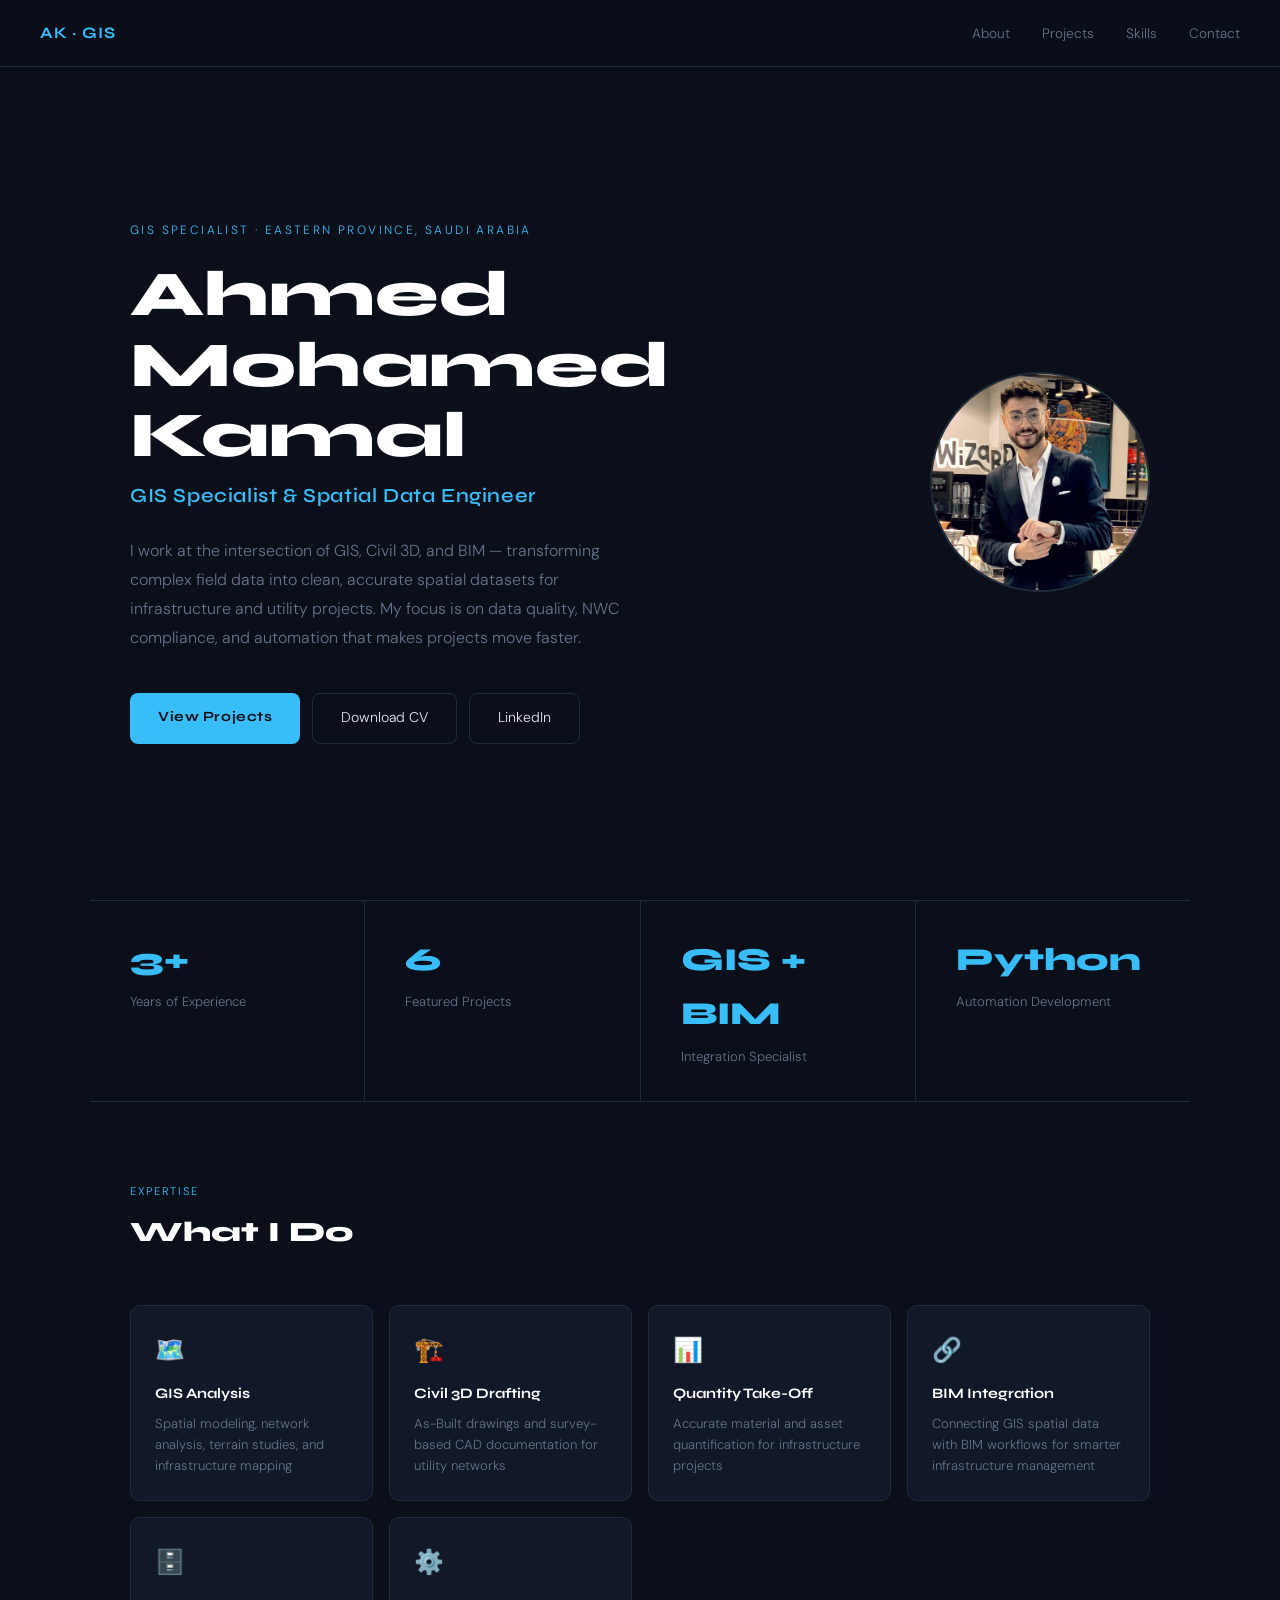
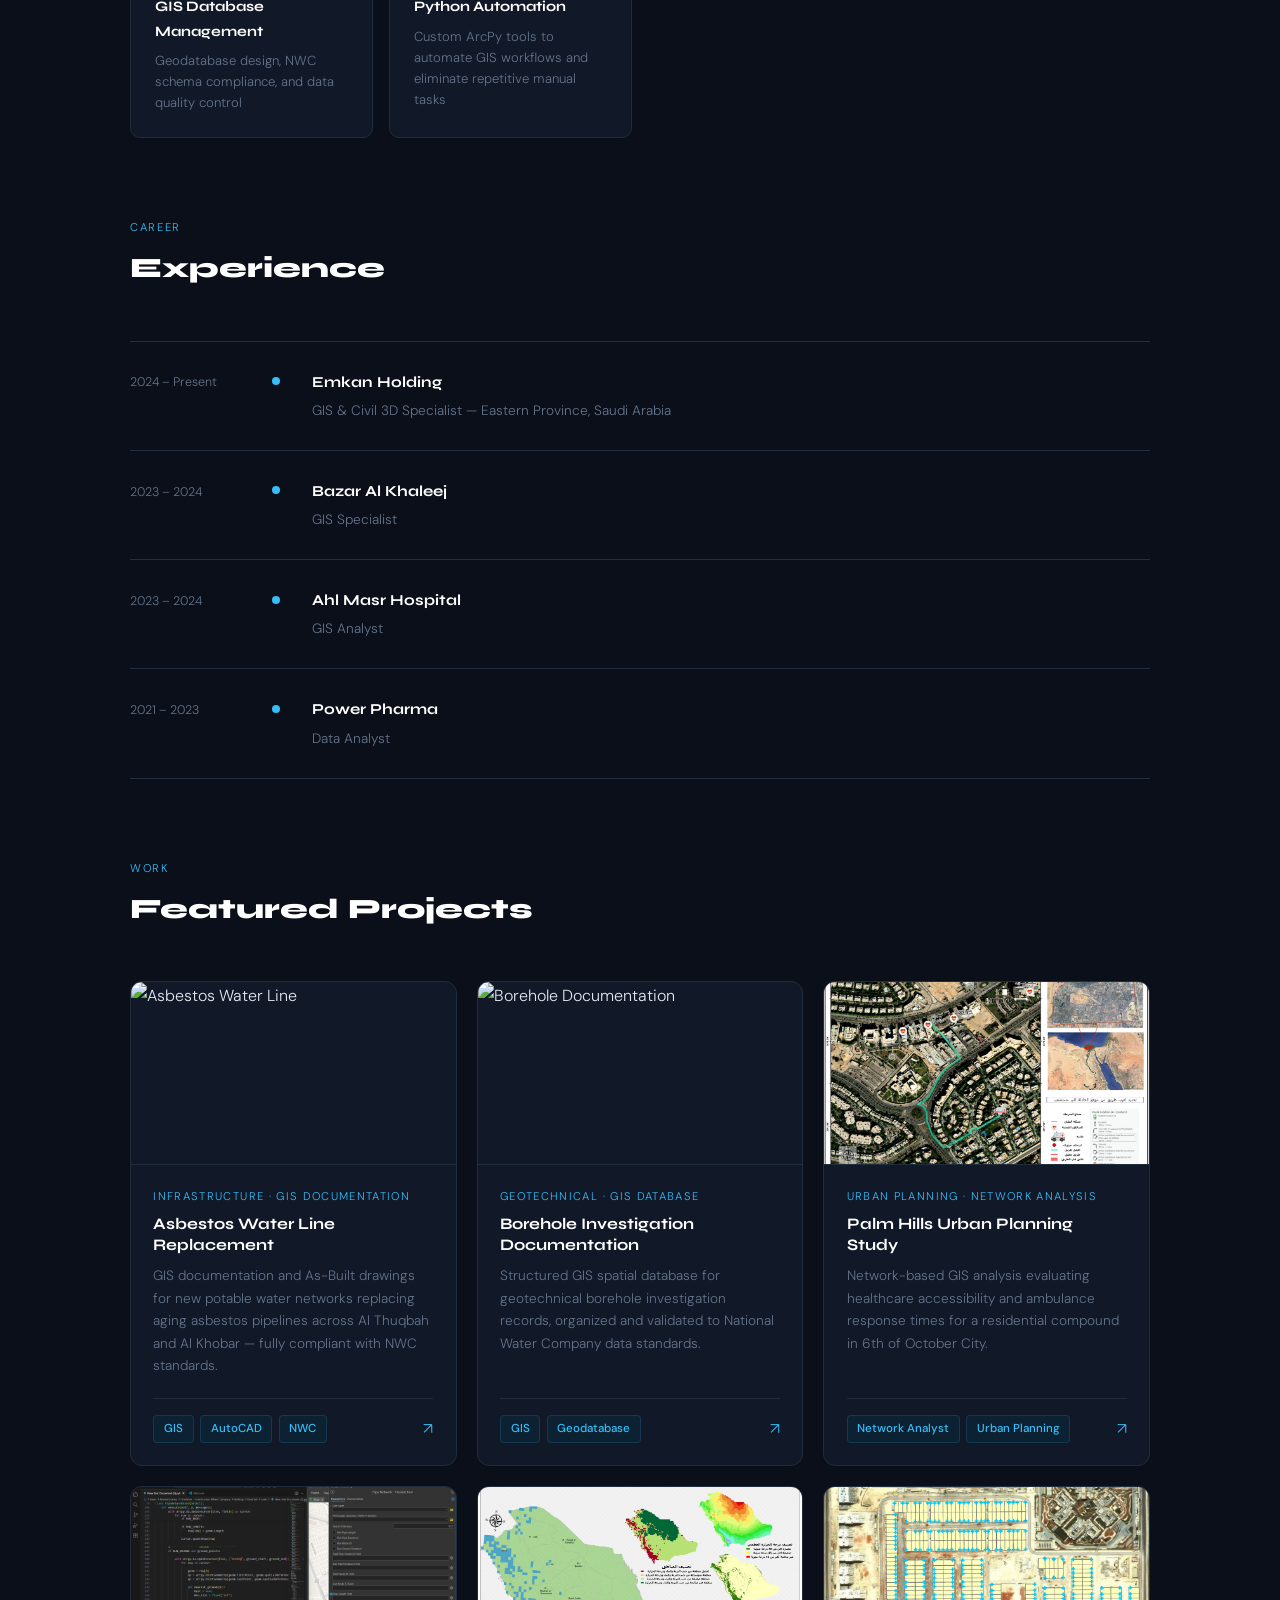
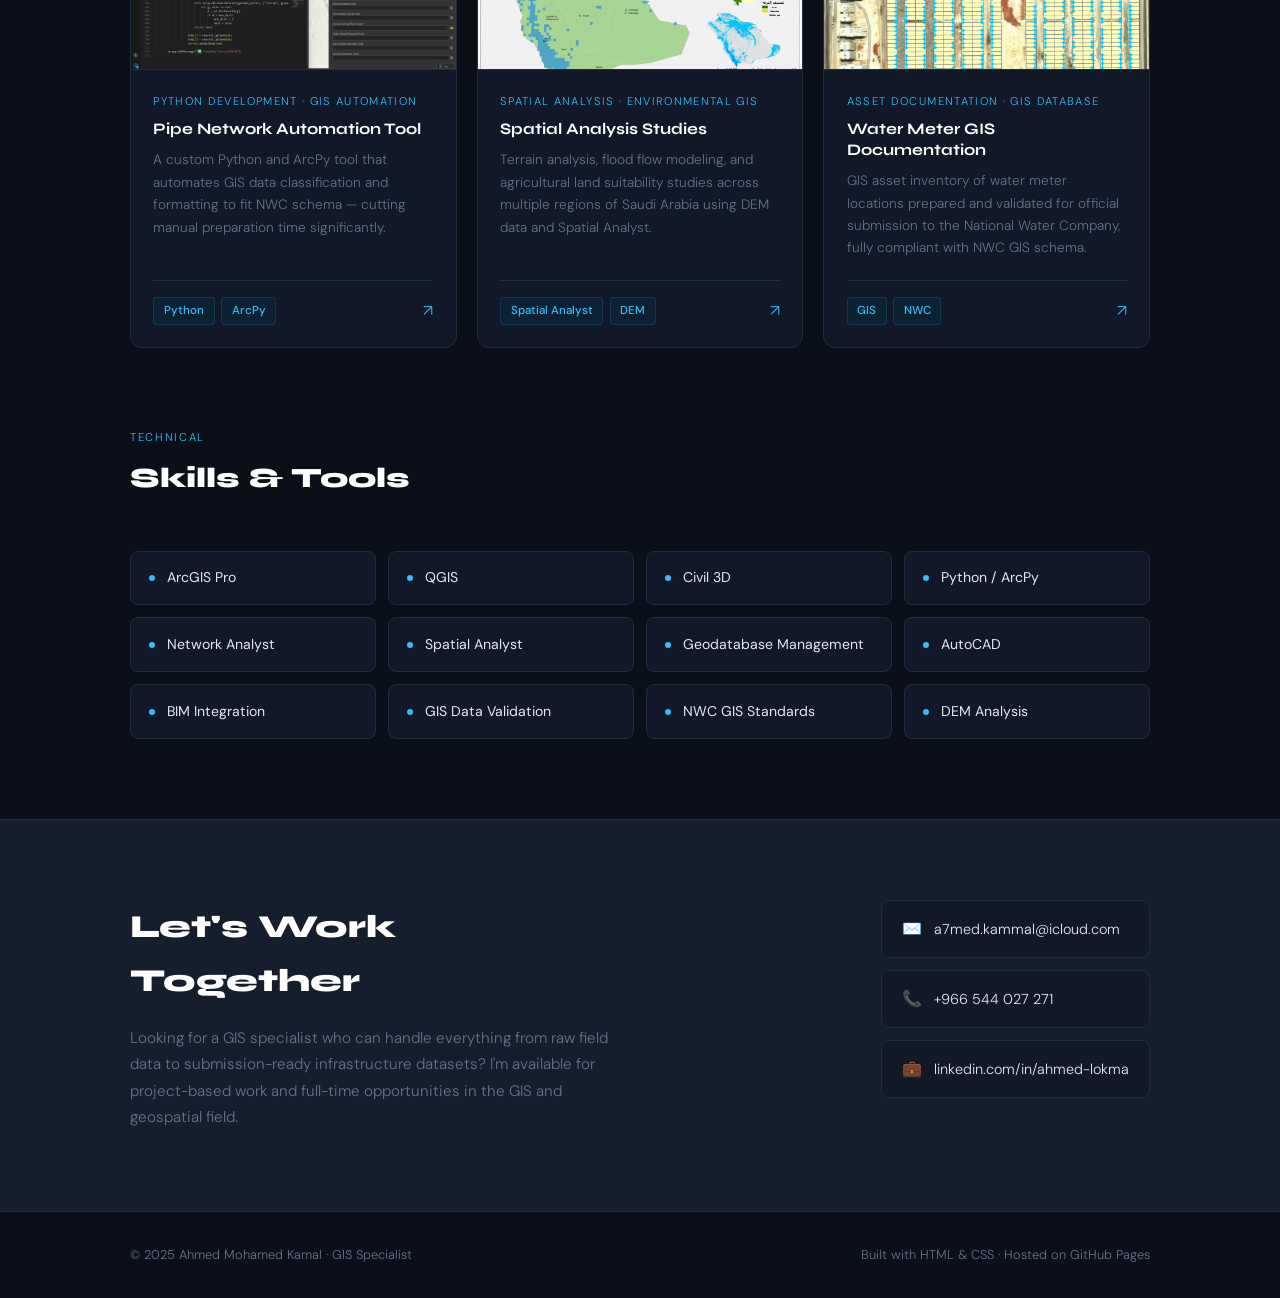
==== index.html @ 311f88e5 "Update1 index.html" ====
<!DOCTYPE html>
<html lang="en">
<head>
  <meta charset="UTF-8" />
  <meta name="viewport" content="width=device-width, initial-scale=1.0" />
  <title>Ahmed Kamal | GIS Engineer Portfolio</title>
  <link href="https://fonts.googleapis.com/css2?family=Syne:wght@400;600;700;800&family=DM+Sans:ital,wght@0,300;0,400;0,500;1,300&display=swap" rel="stylesheet" />
  <style>
    :root {
      --bg: #0b0f1a;
      --surface: #111827;
      --surface2: #151e2d;
      --border: #1f2d3d;
      --accent: #38bdf8;
      --accent2: #0ea5e9;
      --text: #e2e8f0;
      --muted: #64748b;
      --tag-bg: #0c2233;
      --tag-color: #38bdf8;
    }

    * { margin: 0; padding: 0; box-sizing: border-box; }

    html { scroll-behavior: smooth; }

    body {
      background: var(--bg);
      color: var(--text);
      font-family: 'DM Sans', sans-serif;
      font-weight: 300;
      line-height: 1.7;
    }

    /* NAV */
    nav {
      position: fixed; top: 0; left: 0; right: 0; z-index: 100;
      display: flex; align-items: center; justify-content: space-between;
      padding: 1.2rem 2.5rem;
      background: rgba(11,15,26,0.85);
      backdrop-filter: blur(12px);
      border-bottom: 1px solid var(--border);
    }
    .nav-logo {
      font-family: 'Syne', sans-serif;
      font-weight: 700; font-size: 1rem;
      color: var(--accent); letter-spacing: 0.05em;
    }
    .nav-links { display: flex; gap: 2rem; list-style: none; }
    .nav-links a {
      font-size: 0.85rem; color: var(--muted);
      text-decoration: none; transition: color 0.2s;
    }
    .nav-links a:hover { color: var(--accent); }

    /* HERO */
    .hero {
      min-height: 100vh;
      display: flex; align-items: center;
      padding: 8rem 2.5rem 4rem;
      max-width: 1100px; margin: 0 auto;
      gap: 4rem;
    }
    .hero-text { flex: 1; }
    .hero-eyebrow {
      font-size: 0.75rem; letter-spacing: 0.2em;
      text-transform: uppercase; color: var(--accent);
      margin-bottom: 1.25rem; display: block;
    }
    .hero h1 {
      font-family: 'Syne', sans-serif;
      font-size: clamp(2.5rem, 6vw, 4rem);
      font-weight: 800; line-height: 1.1;
      color: #fff; margin-bottom: 0.5rem;
    }
    .hero-title {
      font-family: 'Syne', sans-serif;
      font-size: clamp(1rem, 2vw, 1.25rem);
      font-weight: 600; color: var(--accent);
      margin-bottom: 1.5rem; letter-spacing: 0.03em;
    }
    .hero-desc {
      font-size: 1rem; color: var(--muted);
      max-width: 520px; margin-bottom: 2.5rem;
      line-height: 1.8;
    }
    .hero-btns { display: flex; flex-wrap: wrap; gap: 0.75rem; }
    .btn-primary {
      background: var(--accent); color: #0b0f1a;
      border: none; border-radius: 8px;
      padding: 0.8rem 1.75rem;
      font-family: 'Syne', sans-serif; font-weight: 700;
      font-size: 0.88rem; letter-spacing: 0.04em;
      text-decoration: none; transition: opacity 0.2s;
    }
    .btn-primary:hover { opacity: 0.88; }
    .btn-secondary {
      background: transparent;
      color: var(--text); border: 1px solid var(--border);
      border-radius: 8px; padding: 0.8rem 1.75rem;
      font-size: 0.88rem; text-decoration: none;
      transition: border-color 0.2s, color 0.2s;
    }
    .btn-secondary:hover { border-color: var(--accent); color: var(--accent); }

    .hero-img {
      width: 220px; height: 220px; flex-shrink: 0;
      border-radius: 50%;
      border: 2px solid var(--border);
      object-fit: cover;
      filter: grayscale(20%);
    }

    /* STATS */
    .stats {
      display: flex; flex-wrap: wrap; gap: 0;
      border-top: 1px solid var(--border);
      border-bottom: 1px solid var(--border);
      max-width: 1100px; margin: 0 auto;
    }
    .stat-item {
      flex: 1; min-width: 160px;
      padding: 2rem 2.5rem;
      border-right: 1px solid var(--border);
    }
    .stat-item:last-child { border-right: none; }
    .stat-number {
      font-family: 'Syne', sans-serif;
      font-size: 2rem; font-weight: 800;
      color: var(--accent); display: block;
    }
    .stat-label { font-size: 0.82rem; color: var(--muted); }

    /* SECTION */
    .section { max-width: 1100px; margin: 0 auto; padding: 5rem 2.5rem; }
    .section-header { margin-bottom: 3rem; }
    .section-label {
      font-size: 0.7rem; letter-spacing: 0.15em;
      text-transform: uppercase; color: var(--accent);
      margin-bottom: 0.5rem; display: block;
    }
    .section-title {
      font-family: 'Syne', sans-serif;
      font-size: 1.75rem; font-weight: 800;
      color: #fff;
    }

    /* WHAT I DO */
    .services-grid {
      display: grid;
      grid-template-columns: repeat(auto-fill, minmax(220px, 1fr));
      gap: 1rem;
    }
    .service-card {
      background: var(--surface); border: 1px solid var(--border);
      border-radius: 10px; padding: 1.5rem;
      transition: border-color 0.2s;
    }
    .service-card:hover { border-color: var(--accent); }
    .service-icon { font-size: 1.5rem; margin-bottom: 0.75rem; display: block; }
    .service-card h3 {
      font-family: 'Syne', sans-serif; font-size: 0.9rem;
      font-weight: 700; color: #fff; margin-bottom: 0.4rem;
    }
    .service-card p { font-size: 0.82rem; color: var(--muted); line-height: 1.6; }

    /* EXPERIENCE */
    .timeline { display: flex; flex-direction: column; gap: 0; }
    .timeline-item {
      display: flex; gap: 2rem; align-items: flex-start;
      padding: 1.75rem 0;
      border-bottom: 1px solid var(--border);
    }
    .timeline-item:first-child { border-top: 1px solid var(--border); }
    .timeline-date {
      font-size: 0.78rem; color: var(--muted);
      white-space: nowrap; padding-top: 0.15rem;
      min-width: 110px;
    }
    .timeline-dot {
      width: 8px; height: 8px; border-radius: 50%;
      background: var(--accent); flex-shrink: 0;
      margin-top: 0.45rem;
    }
    .timeline-content h3 {
      font-family: 'Syne', sans-serif; font-size: 0.95rem;
      font-weight: 700; color: #fff; margin-bottom: 0.2rem;
    }
    .timeline-content p { font-size: 0.85rem; color: var(--muted); }

    /* PROJECTS */
    .projects-grid {
      display: grid;
      grid-template-columns: repeat(auto-fill, minmax(300px, 1fr));
      gap: 1.25rem;
    }
    .project-card {
      background: var(--surface); border: 1px solid var(--border);
      border-radius: 12px; overflow: hidden;
      text-decoration: none; color: inherit;
      transition: transform 0.25s, border-color 0.25s;
      display: flex; flex-direction: column;
    }
    .project-card:hover { transform: translateY(-4px); border-color: var(--accent); }
    .project-card:hover .project-arrow { transform: translate(3px, -3px); }
    .project-img {
      width: 100%; aspect-ratio: 16/9;
      object-fit: cover; display: block;
      border-bottom: 1px solid var(--border);
    }
    .project-body { padding: 1.4rem; flex: 1; display: flex; flex-direction: column; }
    .project-cat {
      font-size: 0.7rem; letter-spacing: 0.12em;
      text-transform: uppercase; color: var(--accent);
      margin-bottom: 0.5rem; display: block;
    }
    .project-body h3 {
      font-family: 'Syne', sans-serif; font-size: 1rem;
      font-weight: 700; color: #fff;
      margin-bottom: 0.6rem; line-height: 1.3;
    }
    .project-body p {
      font-size: 0.85rem; color: var(--muted);
      line-height: 1.65; flex: 1;
    }
    .project-footer {
      display: flex; align-items: center; justify-content: space-between;
      margin-top: 1.25rem; padding-top: 1rem;
      border-top: 1px solid var(--border);
    }
    .project-tags { display: flex; flex-wrap: wrap; gap: 0.4rem; }
    .project-tag {
      background: var(--tag-bg); color: var(--tag-color);
      border: 1px solid rgba(56,189,248,0.15);
      border-radius: 4px; padding: 0.2rem 0.6rem;
      font-size: 0.72rem; font-weight: 500;
    }
    .project-arrow {
      color: var(--accent); font-size: 1rem;
      transition: transform 0.2s; flex-shrink: 0;
    }

    /* SKILLS */
    .skills-grid {
      display: grid;
      grid-template-columns: repeat(auto-fill, minmax(200px, 1fr));
      gap: 0.75rem;
    }
    .skill-item {
      background: var(--surface); border: 1px solid var(--border);
      border-radius: 8px; padding: 0.9rem 1.1rem;
      display: flex; align-items: center; gap: 0.75rem;
    }
    .skill-dot {
      width: 6px; height: 6px; border-radius: 50%;
      background: var(--accent); flex-shrink: 0;
    }
    .skill-name { font-size: 0.88rem; color: var(--text); font-weight: 400; }

    /* CONTACT */
    .contact-section {
      background: var(--surface2);
      border-top: 1px solid var(--border);
      border-bottom: 1px solid var(--border);
    }
    .contact-inner {
      max-width: 1100px; margin: 0 auto;
      padding: 5rem 2.5rem;
      display: flex; align-items: flex-start;
      justify-content: space-between; flex-wrap: wrap; gap: 3rem;
    }
    .contact-text { max-width: 480px; }
    .contact-text h2 {
      font-family: 'Syne', sans-serif;
      font-size: 2rem; font-weight: 800; color: #fff;
      margin-bottom: 1rem;
    }
    .contact-text p { font-size: 0.95rem; color: var(--muted); line-height: 1.75; }
    .contact-links { display: flex; flex-direction: column; gap: 0.75rem; }
    .contact-link {
      display: flex; align-items: center; gap: 0.75rem;
      font-size: 0.9rem; color: var(--text);
      text-decoration: none;
      padding: 0.9rem 1.25rem;
      background: var(--surface); border: 1px solid var(--border);
      border-radius: 8px; transition: border-color 0.2s, color 0.2s;
      min-width: 260px;
    }
    .contact-link:hover { border-color: var(--accent); color: var(--accent); }
    .contact-link-icon { font-size: 1rem; }

    footer {
      max-width: 1100px; margin: 0 auto;
      padding: 2rem 2.5rem;
      display: flex; justify-content: space-between;
      flex-wrap: wrap; gap: 1rem;
    }
    footer p { font-size: 0.8rem; color: var(--muted); }

    /* ANIMATIONS */
    @keyframes fadeUp {
      from { opacity: 0; transform: translateY(24px); }
      to   { opacity: 1; transform: translateY(0); }
    }
    .hero-text { animation: fadeUp 0.6s ease both; }
    .hero-img { animation: fadeUp 0.6s ease 0.15s both; }
    .stats { animation: fadeUp 0.5s ease 0.2s both; }

    @media (max-width: 768px) {
      nav { padding: 1rem 1.5rem; }
      .nav-links { display: none; }
      .hero { flex-direction: column-reverse; align-items: flex-start; gap: 2rem; padding: 6rem 1.5rem 3rem; }
      .hero-img { width: 120px; height: 120px; }
      .stat-item { padding: 1.5rem; }
      .section { padding: 3.5rem 1.5rem; }
      .contact-inner { padding: 3rem 1.5rem; }
    }
  </style>
</head>
<body>

  <!-- NAV -->
  <nav>
    <span class="nav-logo">AK · GIS</span>
    <ul class="nav-links">
      <li><a href="#about">About</a></li>
      <li><a href="#projects">Projects</a></li>
      <li><a href="#skills">Skills</a></li>
      <li><a href="#contact">Contact</a></li>
    </ul>
  </nav>

  <!-- HERO -->
  <section class="hero" id="about">
    <div class="hero-text">
      <span class="hero-eyebrow">GIS Specialist · Eastern Province, Saudi Arabia</span>
      <h1>Ahmed Mohamed<br/>Kamal</h1>
      <p class="hero-title">GIS Specialist &amp; Spatial Data Engineer</p>
      <p class="hero-desc">
        I work at the intersection of GIS, Civil 3D, and BIM — transforming complex field data into clean, accurate spatial datasets for infrastructure and utility projects. My focus is on data quality, NWC compliance, and automation that makes projects move faster.
      </p>
      <div class="hero-btns">
        <a href="#projects" class="btn-primary">View Projects</a>
        <a href="Ahmed-Kamal-CV.pdf" class="btn-secondary" target="_blank">Download CV</a>
        <a href="https://www.linkedin.com/in/ahmed-lokma/" class="btn-secondary" target="_blank">LinkedIn</a>
      </div>
    </div>
    <img src="profile.jpeg" alt="Ahmed Kamal" class="hero-img" />
  </section>

  <!-- STATS -->
  <div class="stats">
    <div class="stat-item">
      <span class="stat-number">3+</span>
      <span class="stat-label">Years of Experience</span>
    </div>
    <div class="stat-item">
      <span class="stat-number">6</span>
      <span class="stat-label">Featured Projects</span>
    </div>
    <div class="stat-item">
      <span class="stat-number">GIS + BIM</span>
      <span class="stat-label">Integration Specialist</span>
    </div>
    <div class="stat-item">
      <span class="stat-number">Python</span>
      <span class="stat-label">Automation Development</span>
    </div>
  </div>

  <!-- WHAT I DO -->
  <section class="section">
    <div class="section-header">
      <span class="section-label">Expertise</span>
      <h2 class="section-title">What I Do</h2>
    </div>
    <div class="services-grid">
      <div class="service-card">
        <span class="service-icon">🗺️</span>
        <h3>GIS Analysis</h3>
        <p>Spatial modeling, network analysis, terrain studies, and infrastructure mapping</p>
      </div>
      <div class="service-card">
        <span class="service-icon">🏗️</span>
        <h3>Civil 3D Drafting</h3>
        <p>As-Built drawings and survey-based CAD documentation for utility networks</p>
      </div>
      <div class="service-card">
        <span class="service-icon">📊</span>
        <h3>Quantity Take-Off</h3>
        <p>Accurate material and asset quantification for infrastructure projects</p>
      </div>
      <div class="service-card">
        <span class="service-icon">🔗</span>
        <h3>BIM Integration</h3>
        <p>Connecting GIS spatial data with BIM workflows for smarter infrastructure management</p>
      </div>
      <div class="service-card">
        <span class="service-icon">🗄️</span>
        <h3>GIS Database Management</h3>
        <p>Geodatabase design, NWC schema compliance, and data quality control</p>
      </div>
      <div class="service-card">
        <span class="service-icon">⚙️</span>
        <h3>Python Automation</h3>
        <p>Custom ArcPy tools to automate GIS workflows and eliminate repetitive manual tasks</p>
      </div>
    </div>
  </section>

  <!-- EXPERIENCE -->
  <section class="section" style="padding-top:0;">
    <div class="section-header">
      <span class="section-label">Career</span>
      <h2 class="section-title">Experience</h2>
    </div>
    <div class="timeline">
      <div class="timeline-item">
        <span class="timeline-date">2024 – Present</span>
        <div class="timeline-dot"></div>
        <div class="timeline-content">
          <h3>Emkan Holding</h3>
          <p>GIS &amp; Civil 3D Specialist — Eastern Province, Saudi Arabia</p>
        </div>
      </div>
      <div class="timeline-item">
        <span class="timeline-date">2023 – 2024</span>
        <div class="timeline-dot"></div>
        <div class="timeline-content">
          <h3>Bazar Al Khaleej</h3>
          <p>GIS Specialist</p>
        </div>
      </div>
      <div class="timeline-item">
        <span class="timeline-date">2023 – 2024</span>
        <div class="timeline-dot"></div>
        <div class="timeline-content">
          <h3>Ahl Masr Hospital</h3>
          <p>GIS Analyst</p>
        </div>
      </div>
      <div class="timeline-item">
        <span class="timeline-date">2021 – 2023</span>
        <div class="timeline-dot"></div>
        <div class="timeline-content">
          <h3>Power Pharma</h3>
          <p>Data Analyst</p>
        </div>
      </div>
    </div>
  </section>

  <!-- PROJECTS -->
  <section class="section" id="projects" style="padding-top:0;">
    <div class="section-header">
      <span class="section-label">Work</span>
      <h2 class="section-title">Featured Projects</h2>
    </div>
    <div class="projects-grid">

      <a href="asbestos-water-line/index.html" class="project-card">
        <img src="asbestos-water-line/asbestos-1.jpeg" alt="Asbestos Water Line" class="project-img" />
        <div class="project-body">
          <span class="project-cat">Infrastructure · GIS Documentation</span>
          <h3>Asbestos Water Line Replacement</h3>
          <p>GIS documentation and As-Built drawings for new potable water networks replacing aging asbestos pipelines across Al Thuqbah and Al Khobar — fully compliant with NWC standards.</p>
          <div class="project-footer">
            <div class="project-tags">
              <span class="project-tag">GIS</span>
              <span class="project-tag">AutoCAD</span>
              <span class="project-tag">NWC</span>
            </div>
            <span class="project-arrow">↗</span>
          </div>
        </div>
      </a>

      <a href="bore-hole-replacement/index.html" class="project-card">
        <img src="bore-hole-replacement/bore-hole-replacement-1.jpeg" alt="Borehole Documentation" class="project-img" />
        <div class="project-body">
          <span class="project-cat">Geotechnical · GIS Database</span>
          <h3>Borehole Investigation Documentation</h3>
          <p>Structured GIS spatial database for geotechnical borehole investigation records, organized and validated to National Water Company data standards.</p>
          <div class="project-footer">
            <div class="project-tags">
              <span class="project-tag">GIS</span>
              <span class="project-tag">Geodatabase</span>
            </div>
            <span class="project-arrow">↗</span>
          </div>
        </div>
      </a>

      <a href="palm-hills-urban-planning/index.html" class="project-card">
        <img src="palm-hills-urban-planning/palm-hills-1.jpeg" alt="Palm Hills Urban Planning" class="project-img" />
        <div class="project-body">
          <span class="project-cat">Urban Planning · Network Analysis</span>
          <h3>Palm Hills Urban Planning Study</h3>
          <p>Network-based GIS analysis evaluating healthcare accessibility and ambulance response times for a residential compound in 6th of October City.</p>
          <div class="project-footer">
            <div class="project-tags">
              <span class="project-tag">Network Analyst</span>
              <span class="project-tag">Urban Planning</span>
            </div>
            <span class="project-arrow">↗</span>
          </div>
        </div>
      </a>

      <a href="pipe-network-tools/index.html" class="project-card">
        <img src="pipe-network-tools/code-1.jpeg" alt="Pipe Network Automation" class="project-img" />
        <div class="project-body">
          <span class="project-cat">Python Development · GIS Automation</span>
          <h3>Pipe Network Automation Tool</h3>
          <p>A custom Python and ArcPy tool that automates GIS data classification and formatting to fit NWC schema — cutting manual preparation time significantly.</p>
          <div class="project-footer">
            <div class="project-tags">
              <span class="project-tag">Python</span>
              <span class="project-tag">ArcPy</span>
            </div>
            <span class="project-arrow">↗</span>
          </div>
        </div>
      </a>

      <a href="spatial-analysis-saudi-arabia/index.html" class="project-card">
        <img src="spatial-analysis-saudi-arabia/spatial-analysis-1.jpeg" alt="Spatial Analysis" class="project-img" />
        <div class="project-body">
          <span class="project-cat">Spatial Analysis · Environmental GIS</span>
          <h3>Spatial Analysis Studies</h3>
          <p>Terrain analysis, flood flow modeling, and agricultural land suitability studies across multiple regions of Saudi Arabia using DEM data and Spatial Analyst.</p>
          <div class="project-footer">
            <div class="project-tags">
              <span class="project-tag">Spatial Analyst</span>
              <span class="project-tag">DEM</span>
            </div>
            <span class="project-arrow">↗</span>
          </div>
        </div>
      </a>

      <a href="tilal-elnarges-house-project/index.html" class="project-card">
        <img src="tilal-elnarges-house-project/water-meter-1.jpeg" alt="Water Meter Documentation" class="project-img" />
        <div class="project-body">
          <span class="project-cat">Asset Documentation · GIS Database</span>
          <h3>Water Meter GIS Documentation</h3>
          <p>GIS asset inventory of water meter locations prepared and validated for official submission to the National Water Company, fully compliant with NWC GIS schema.</p>
          <div class="project-footer">
            <div class="project-tags">
              <span class="project-tag">GIS</span>
              <span class="project-tag">NWC</span>
            </div>
            <span class="project-arrow">↗</span>
          </div>
        </div>
      </a>

    </div>
  </section>

  <!-- SKILLS -->
  <section class="section" id="skills" style="padding-top:0;">
    <div class="section-header">
      <span class="section-label">Technical</span>
      <h2 class="section-title">Skills &amp; Tools</h2>
    </div>
    <div class="skills-grid">
      <div class="skill-item"><div class="skill-dot"></div><span class="skill-name">ArcGIS Pro</span></div>
      <div class="skill-item"><div class="skill-dot"></div><span class="skill-name">QGIS</span></div>
      <div class="skill-item"><div class="skill-dot"></div><span class="skill-name">Civil 3D</span></div>
      <div class="skill-item"><div class="skill-dot"></div><span class="skill-name">Python / ArcPy</span></div>
      <div class="skill-item"><div class="skill-dot"></div><span class="skill-name">Network Analyst</span></div>
      <div class="skill-item"><div class="skill-dot"></div><span class="skill-name">Spatial Analyst</span></div>
      <div class="skill-item"><div class="skill-dot"></div><span class="skill-name">Geodatabase Management</span></div>
      <div class="skill-item"><div class="skill-dot"></div><span class="skill-name">AutoCAD</span></div>
      <div class="skill-item"><div class="skill-dot"></div><span class="skill-name">BIM Integration</span></div>
      <div class="skill-item"><div class="skill-dot"></div><span class="skill-name">GIS Data Validation</span></div>
      <div class="skill-item"><div class="skill-dot"></div><span class="skill-name">NWC GIS Standards</span></div>
      <div class="skill-item"><div class="skill-dot"></div><span class="skill-name">DEM Analysis</span></div>
    </div>
  </section>

  <!-- CONTACT -->
  <section class="contact-section" id="contact">
    <div class="contact-inner">
      <div class="contact-text">
        <h2>Let's Work Together</h2>
        <p>Looking for a GIS specialist who can handle everything from raw field data to submission-ready infrastructure datasets? I'm available for project-based work and full-time opportunities in the GIS and geospatial field.</p>
      </div>
      <div class="contact-links">
        <a href="mailto:a7med.kammal@icloud.com" class="contact-link">
          <span class="contact-link-icon">✉️</span>
          a7med.kammal@icloud.com
        </a>
        <a href="tel:+966544027271" class="contact-link">
          <span class="contact-link-icon">📞</span>
          +966 544 027 271
        </a>
        <a href="https://www.linkedin.com/in/ahmed-lokma/" class="contact-link" target="_blank">
          <span class="contact-link-icon">💼</span>
          linkedin.com/in/ahmed-lokma
        </a>
      </div>
    </div>
  </section>

  <footer>
    <p>© 2025 Ahmed Mohamed Kamal · GIS Specialist</p>
    <p>Built with HTML &amp; CSS · Hosted on GitHub Pages</p>
  </footer>

</body>
</html>
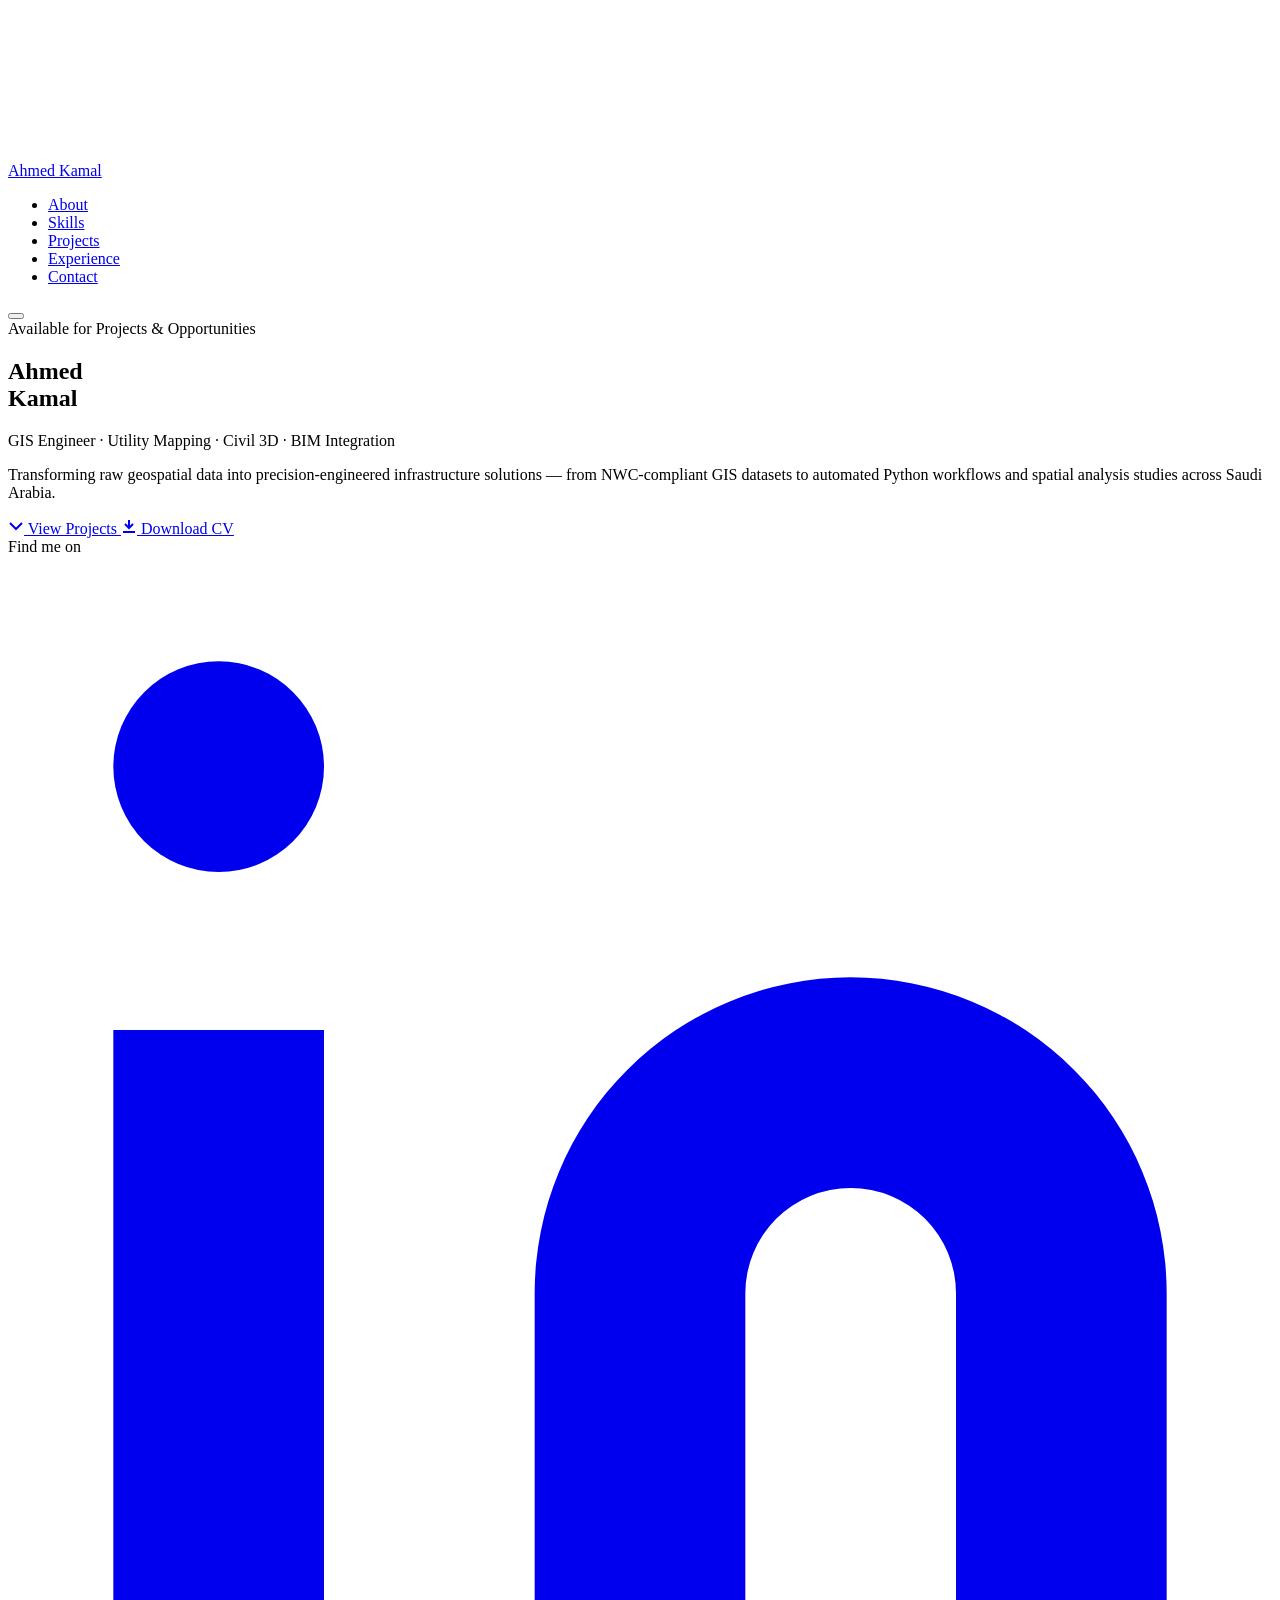
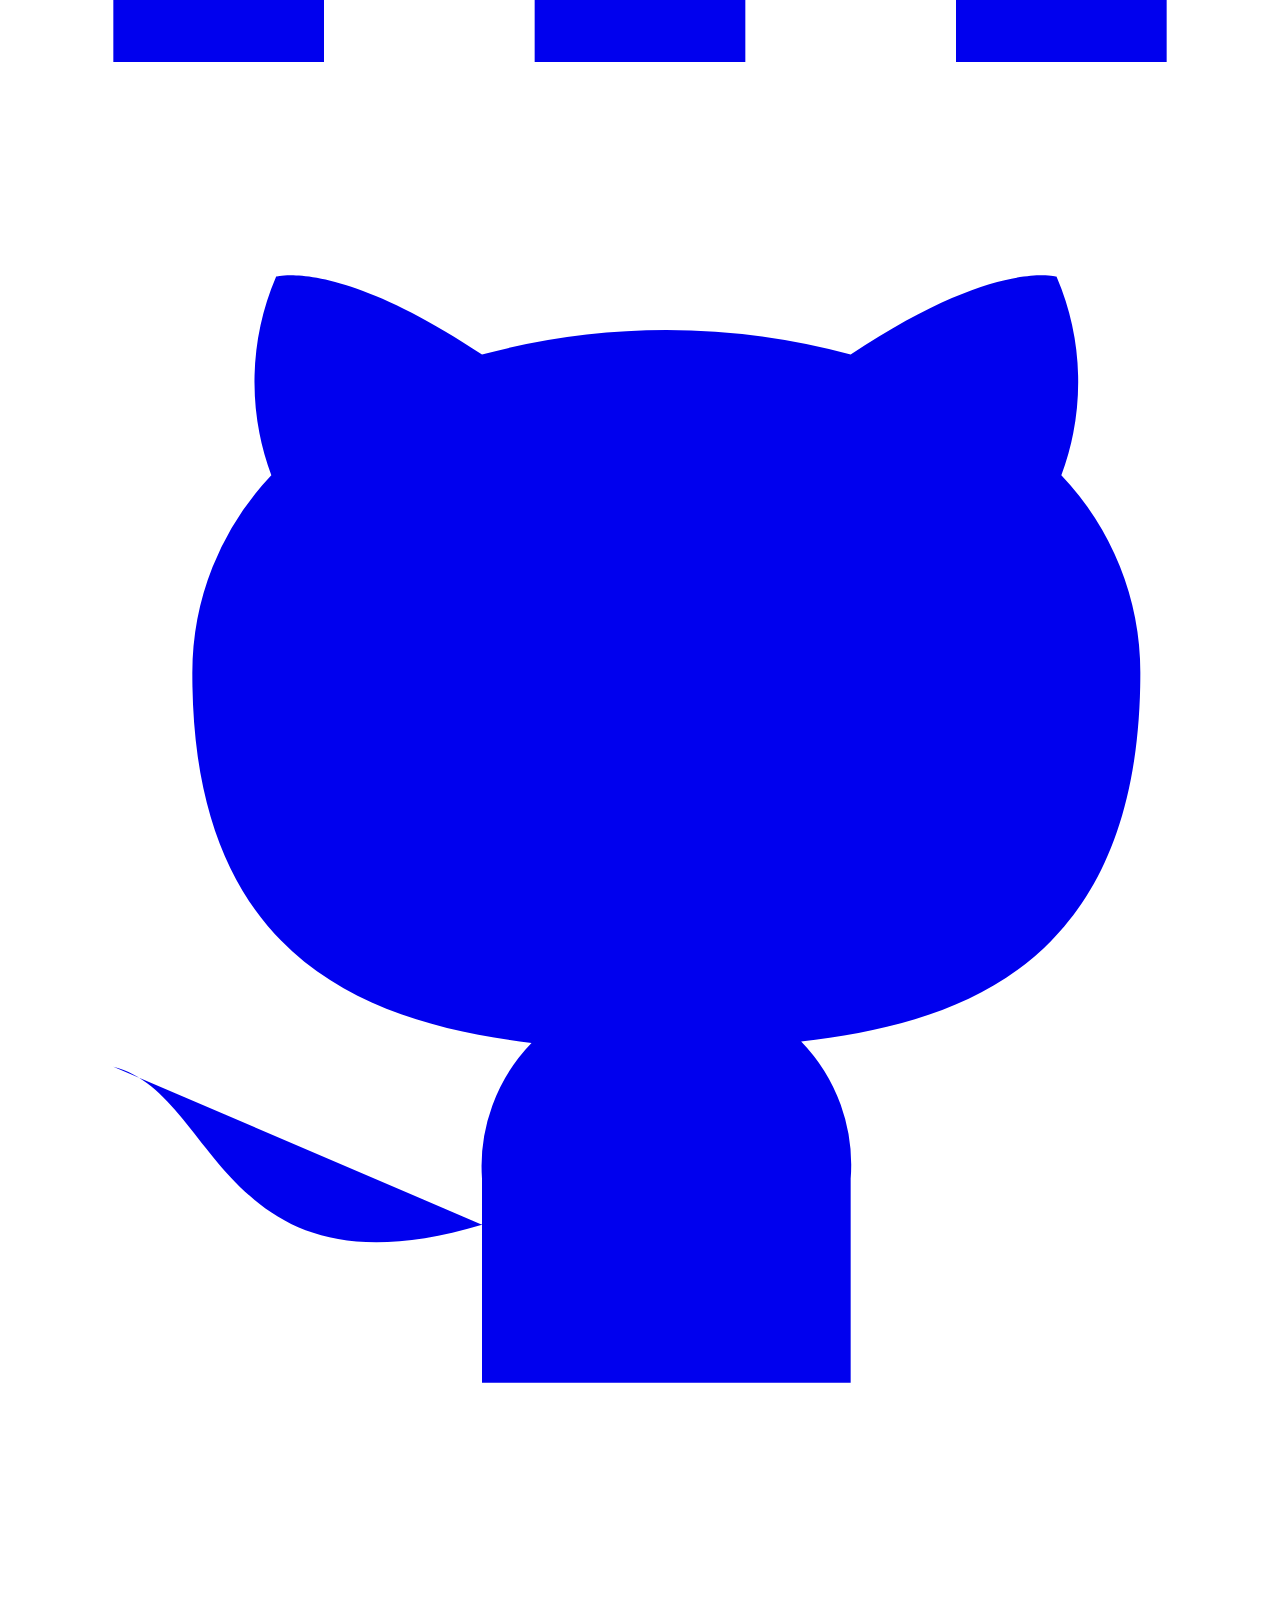
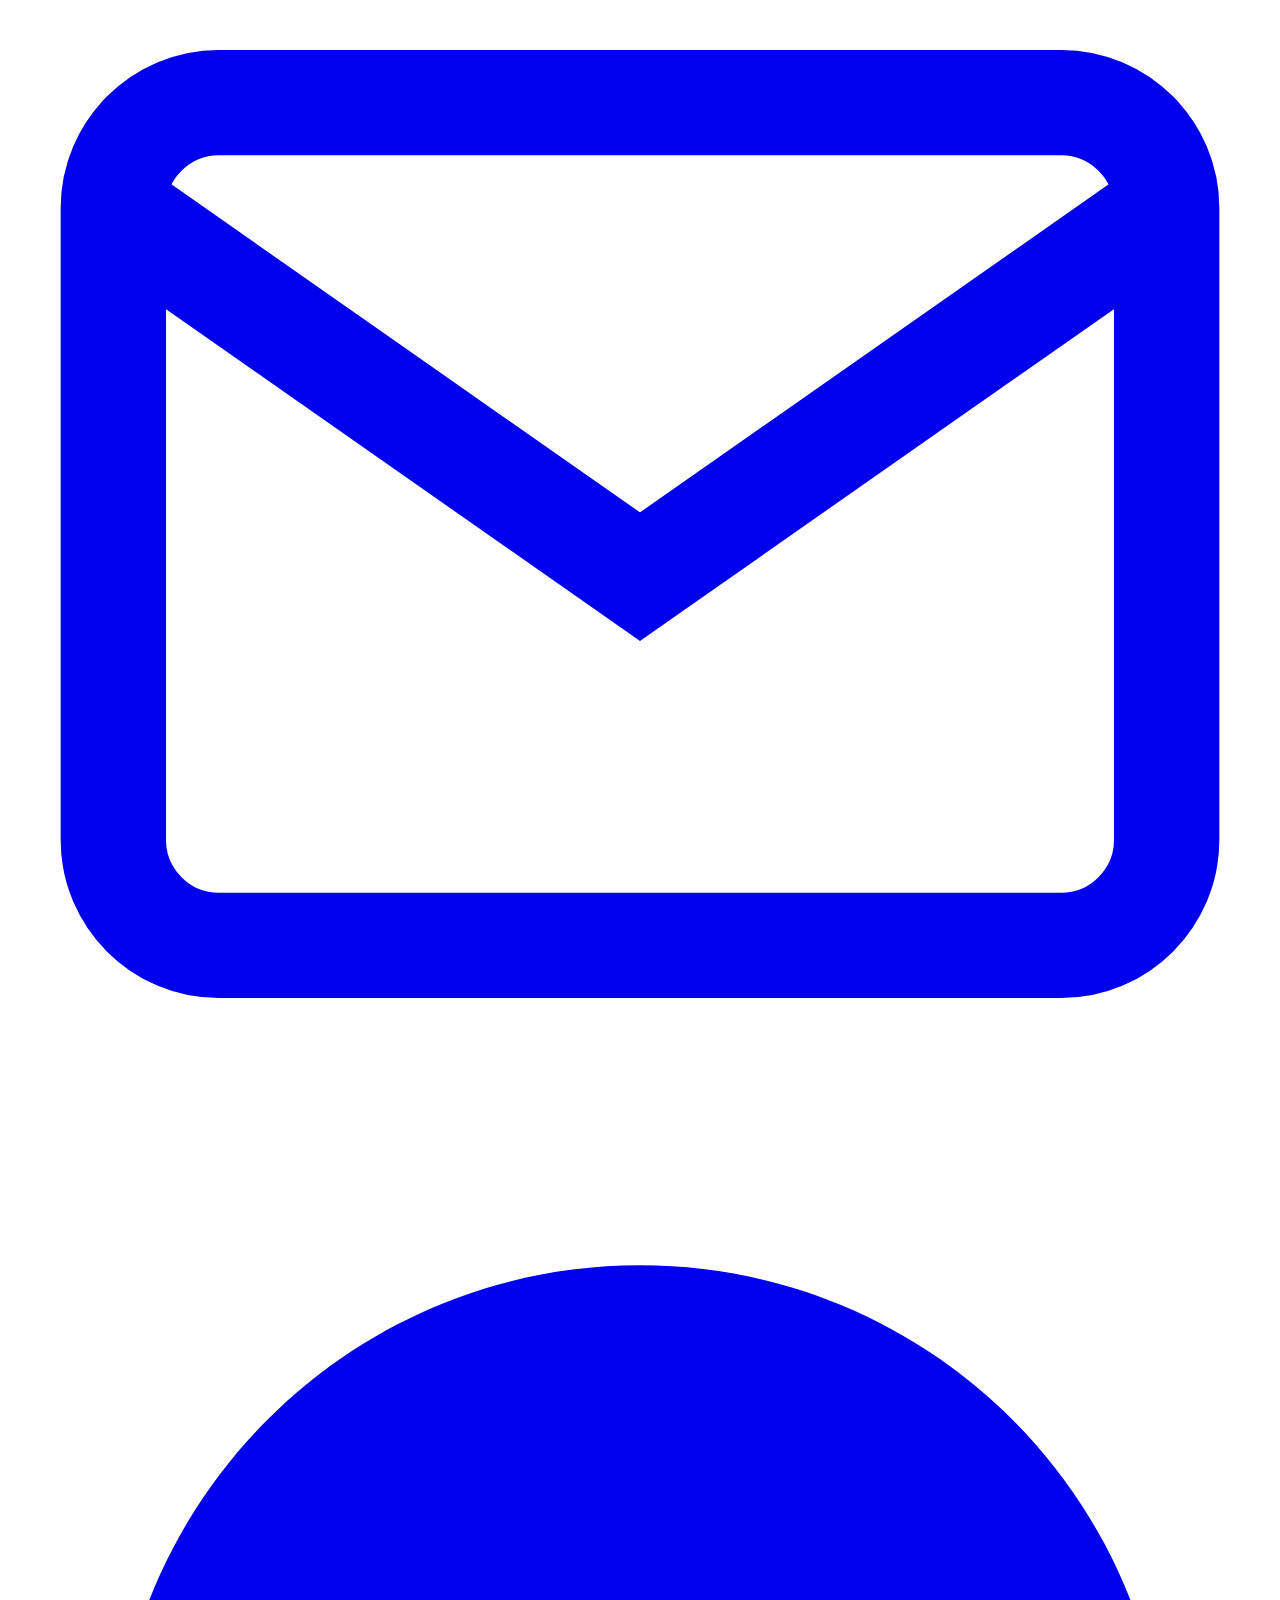
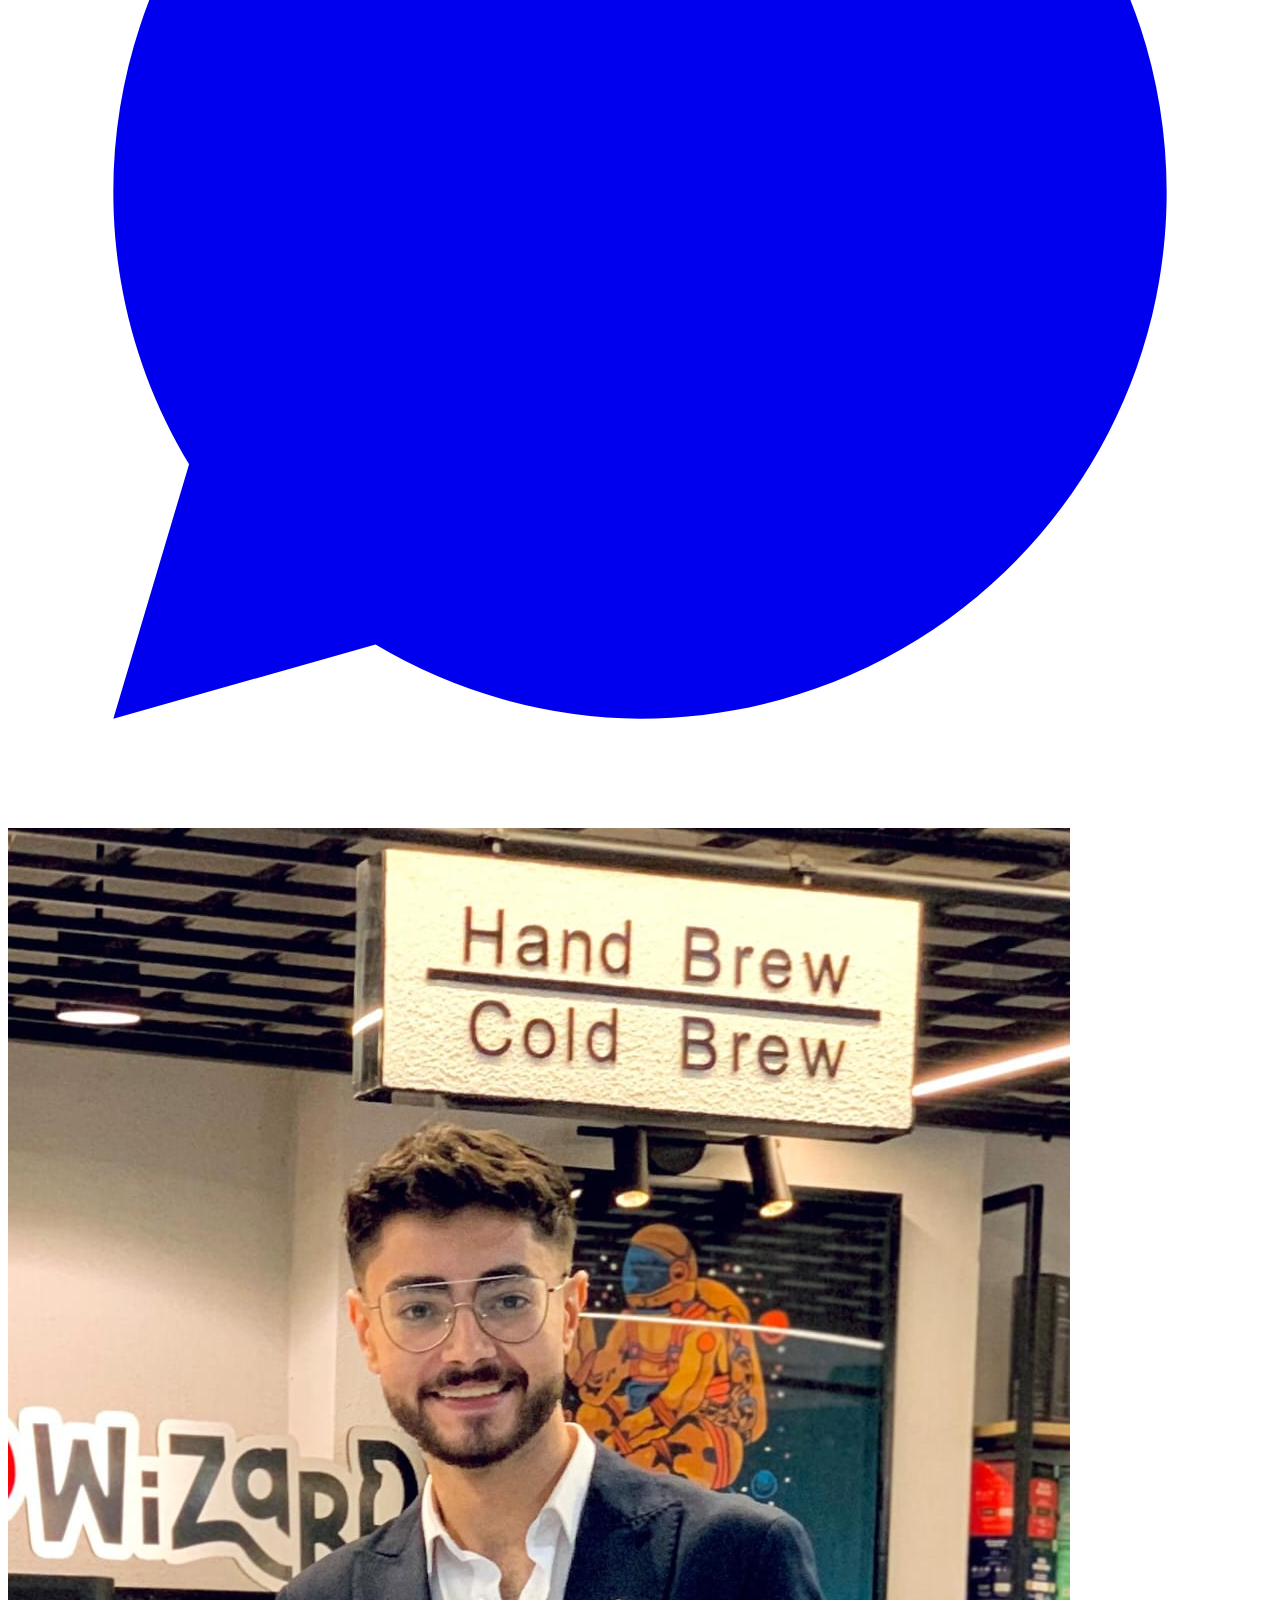
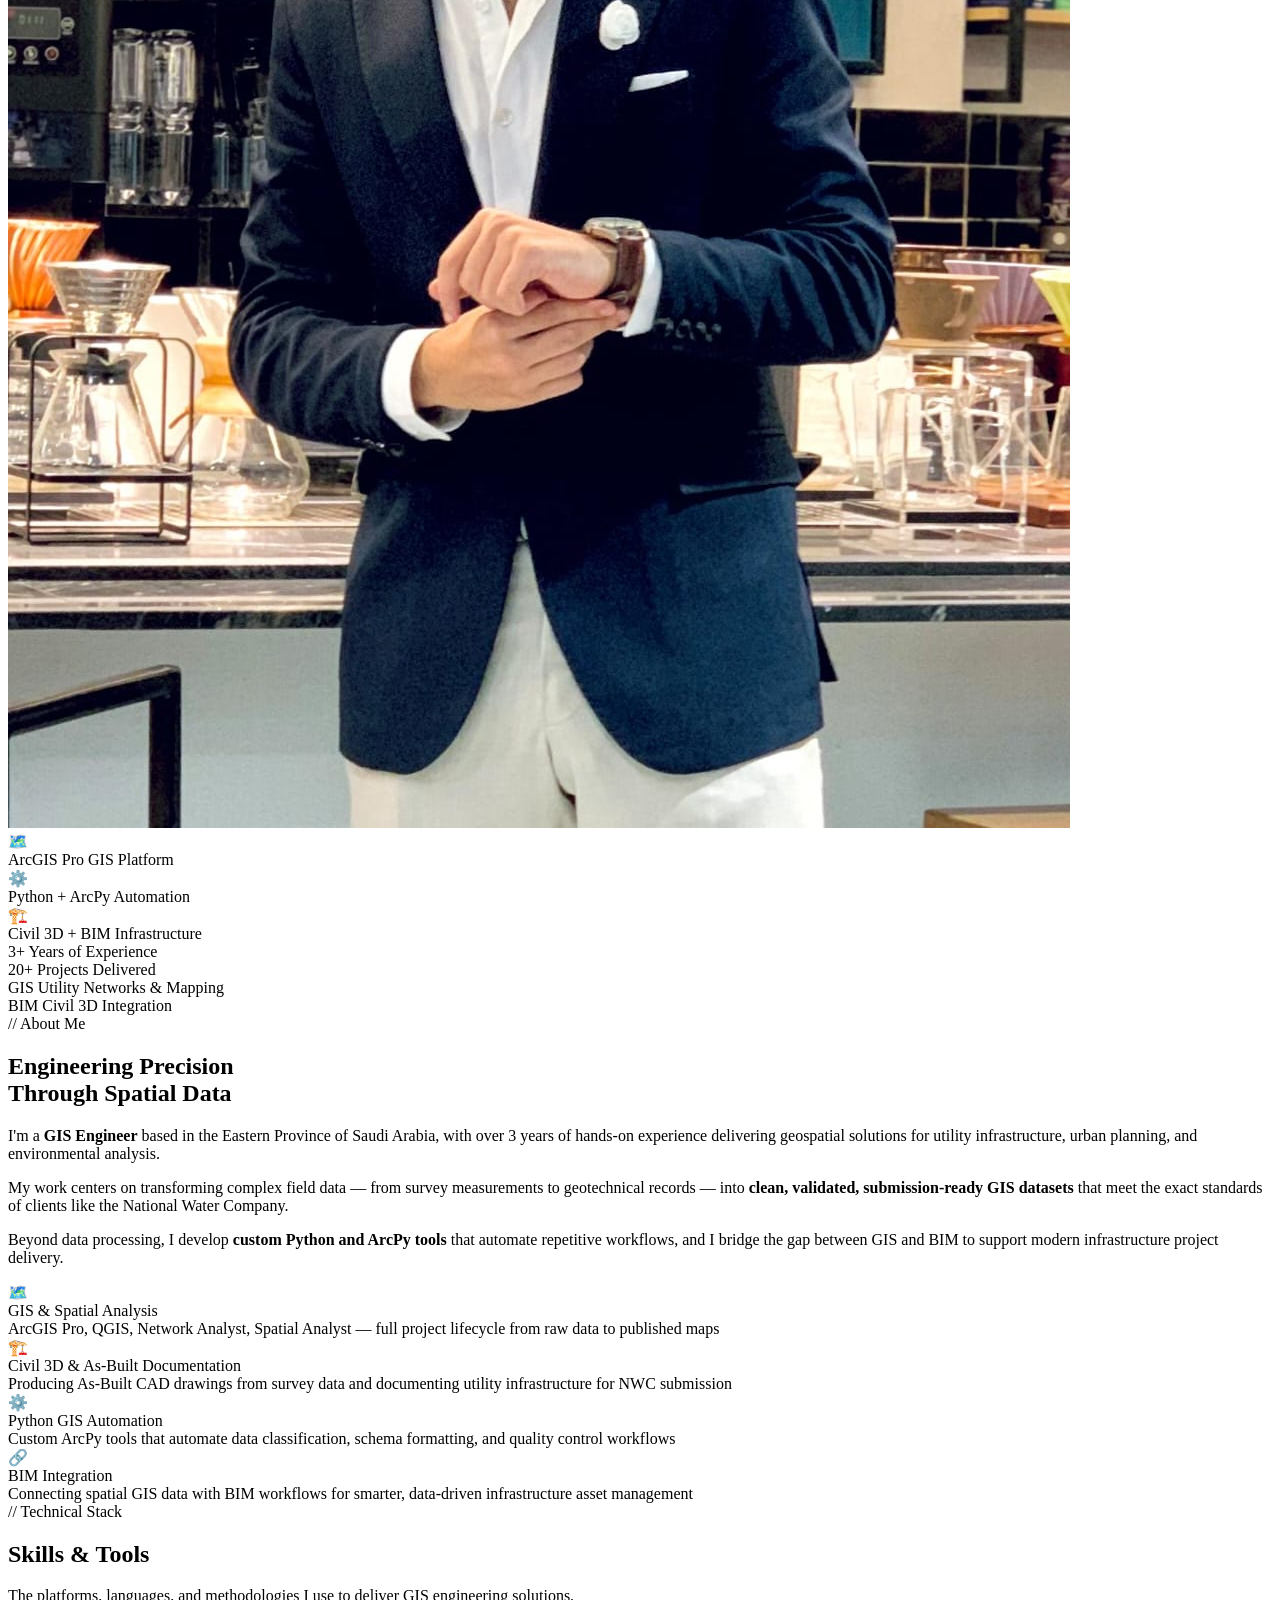
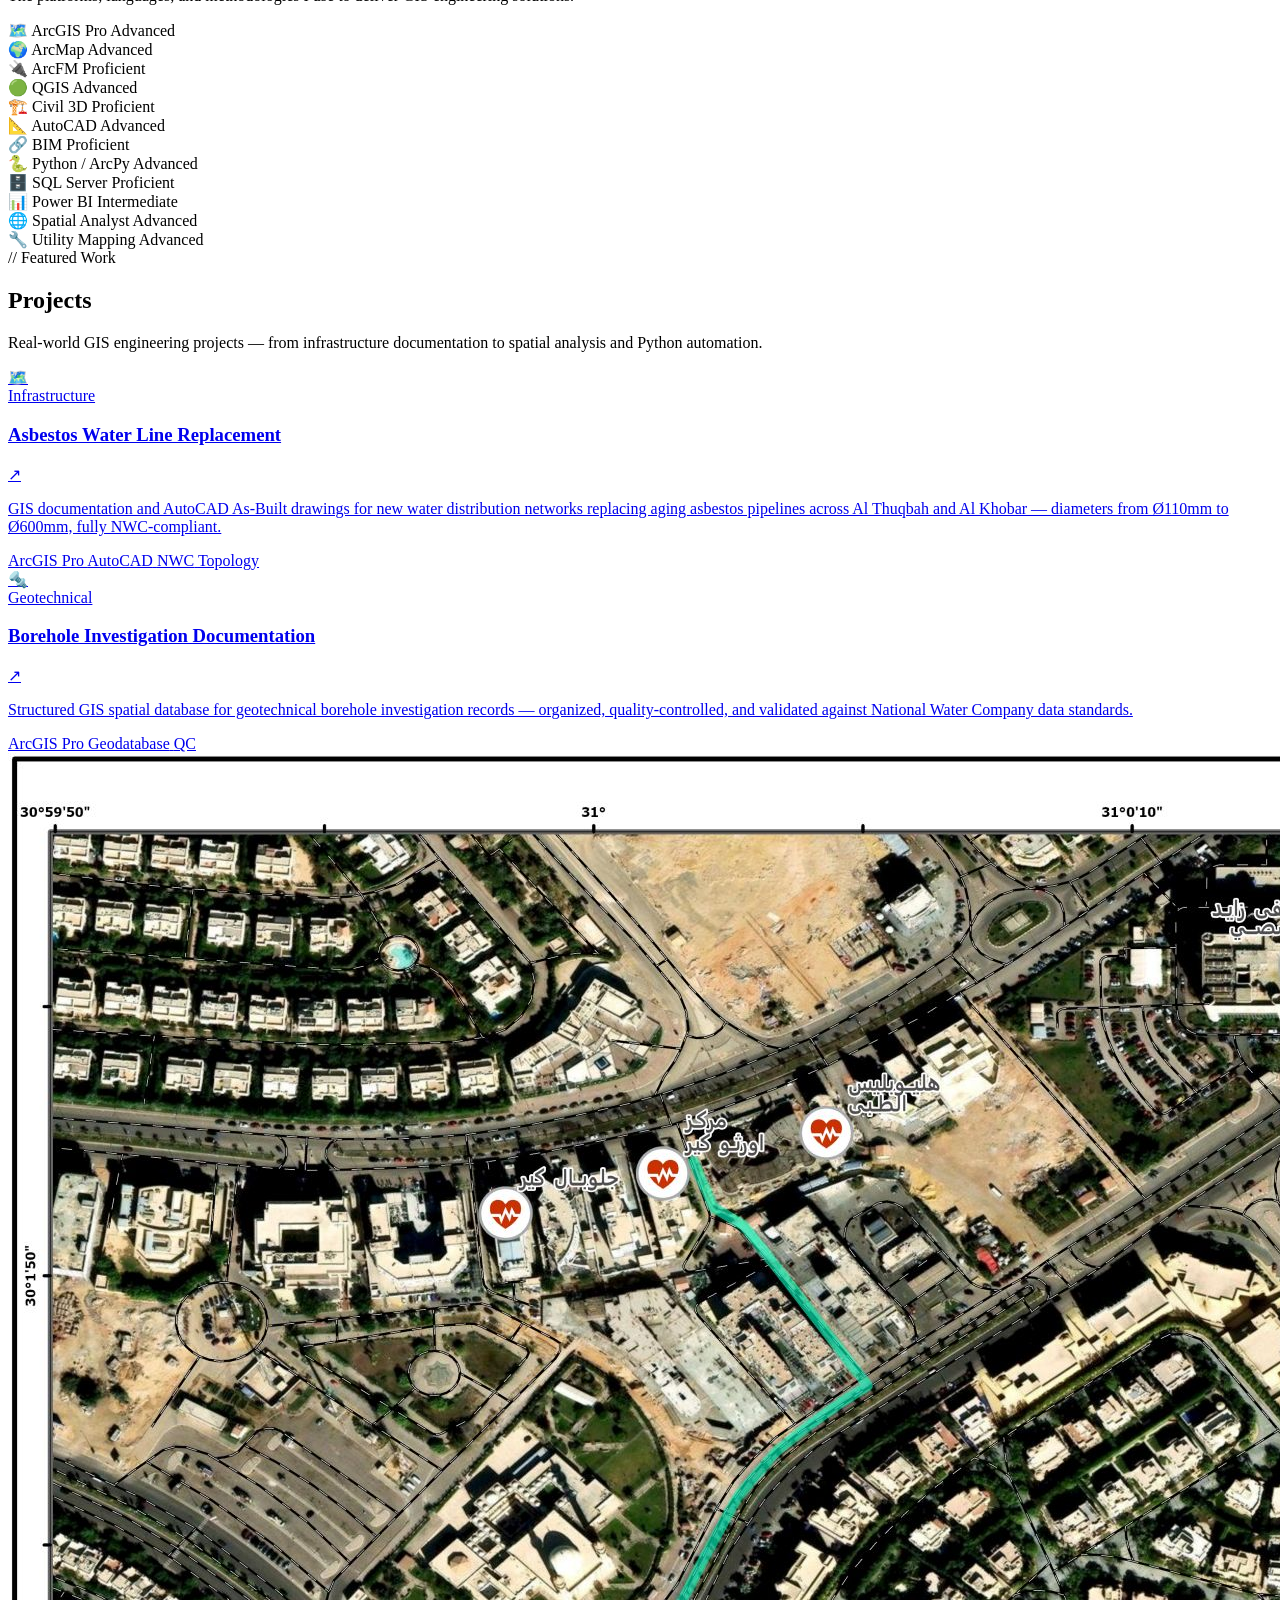
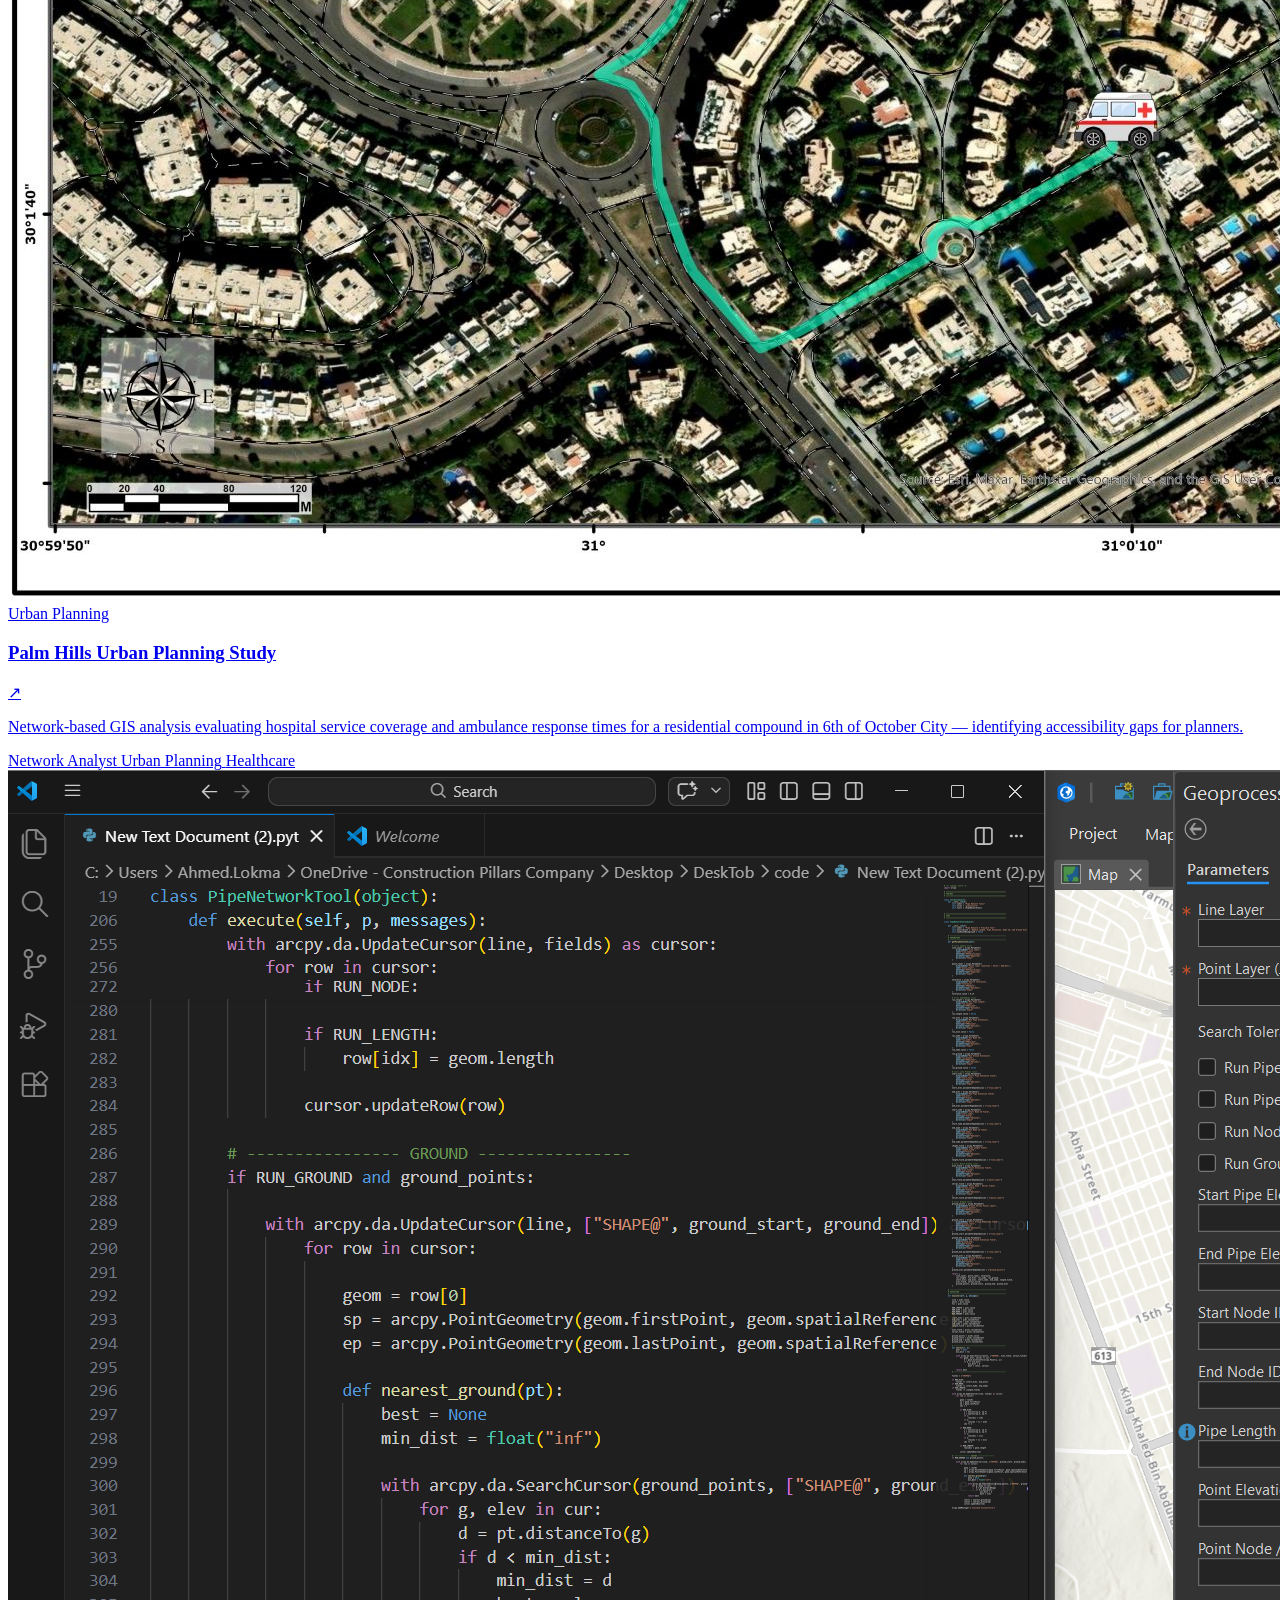
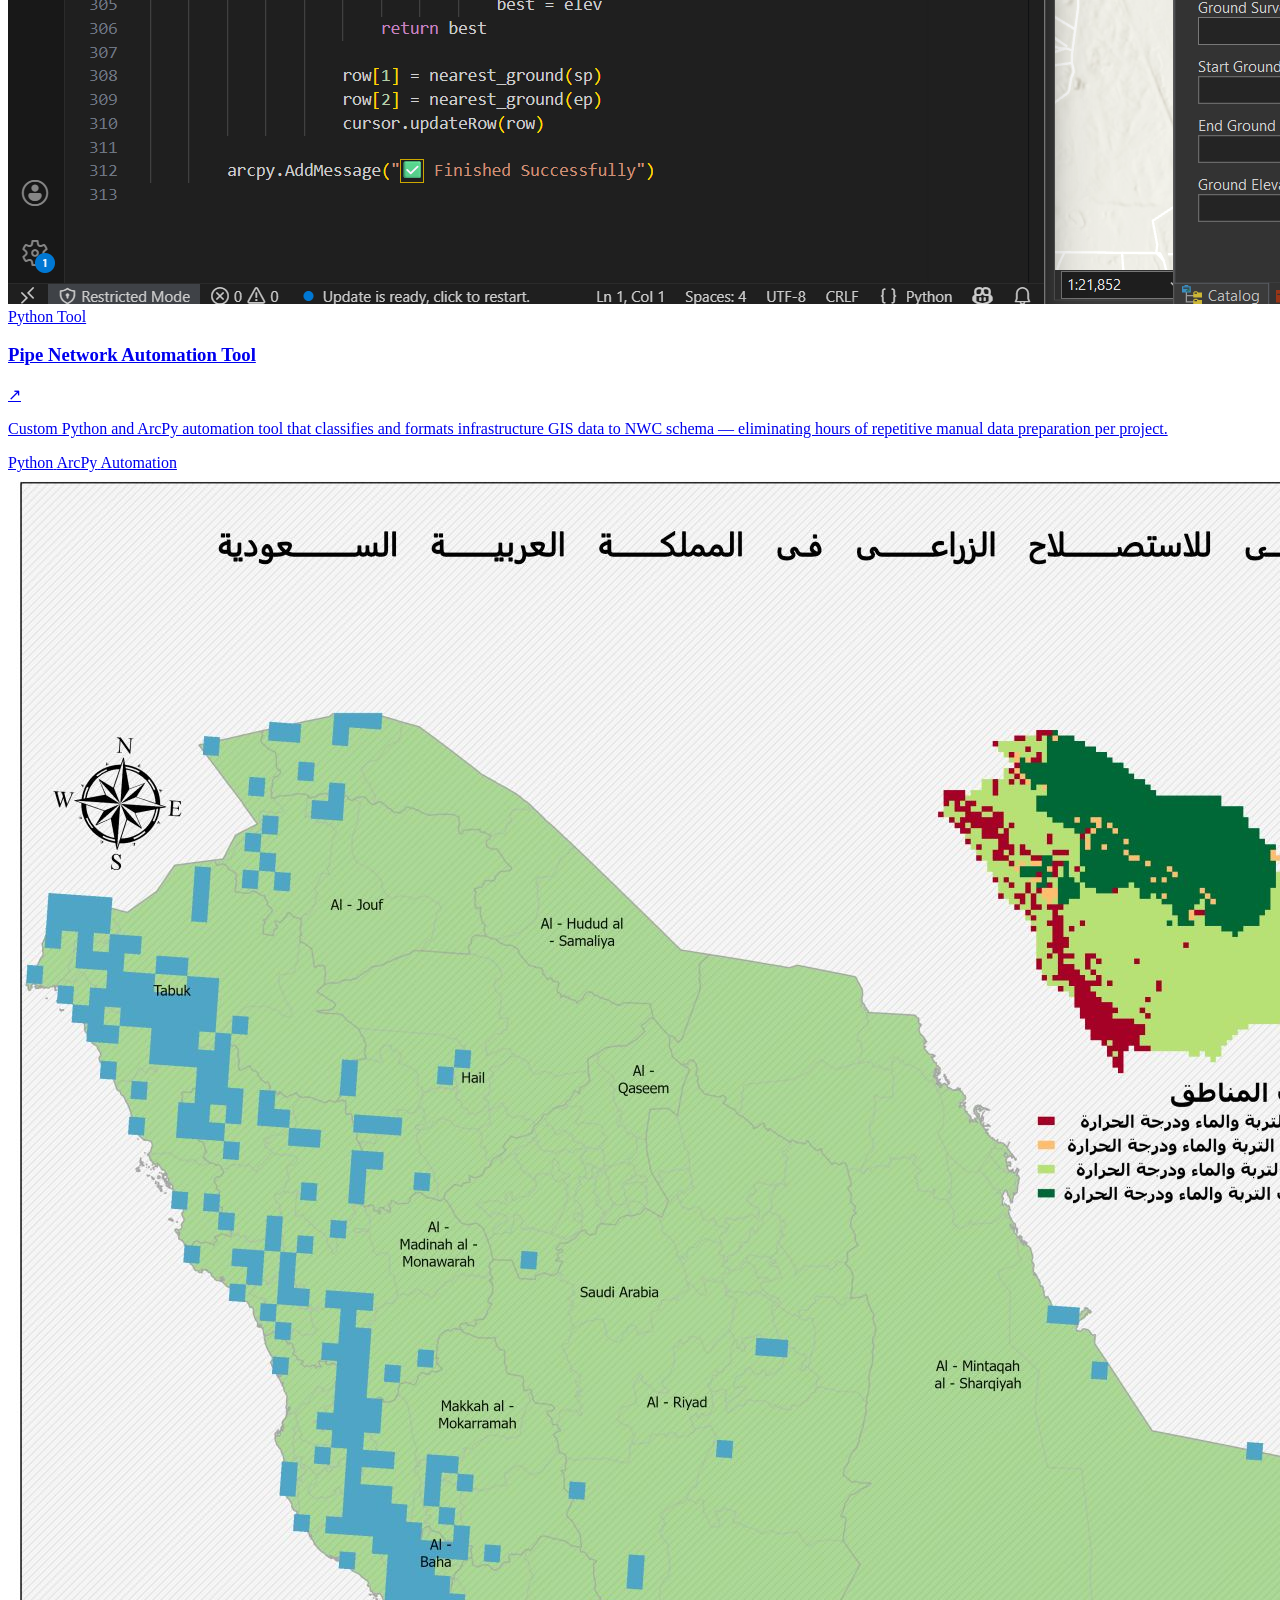
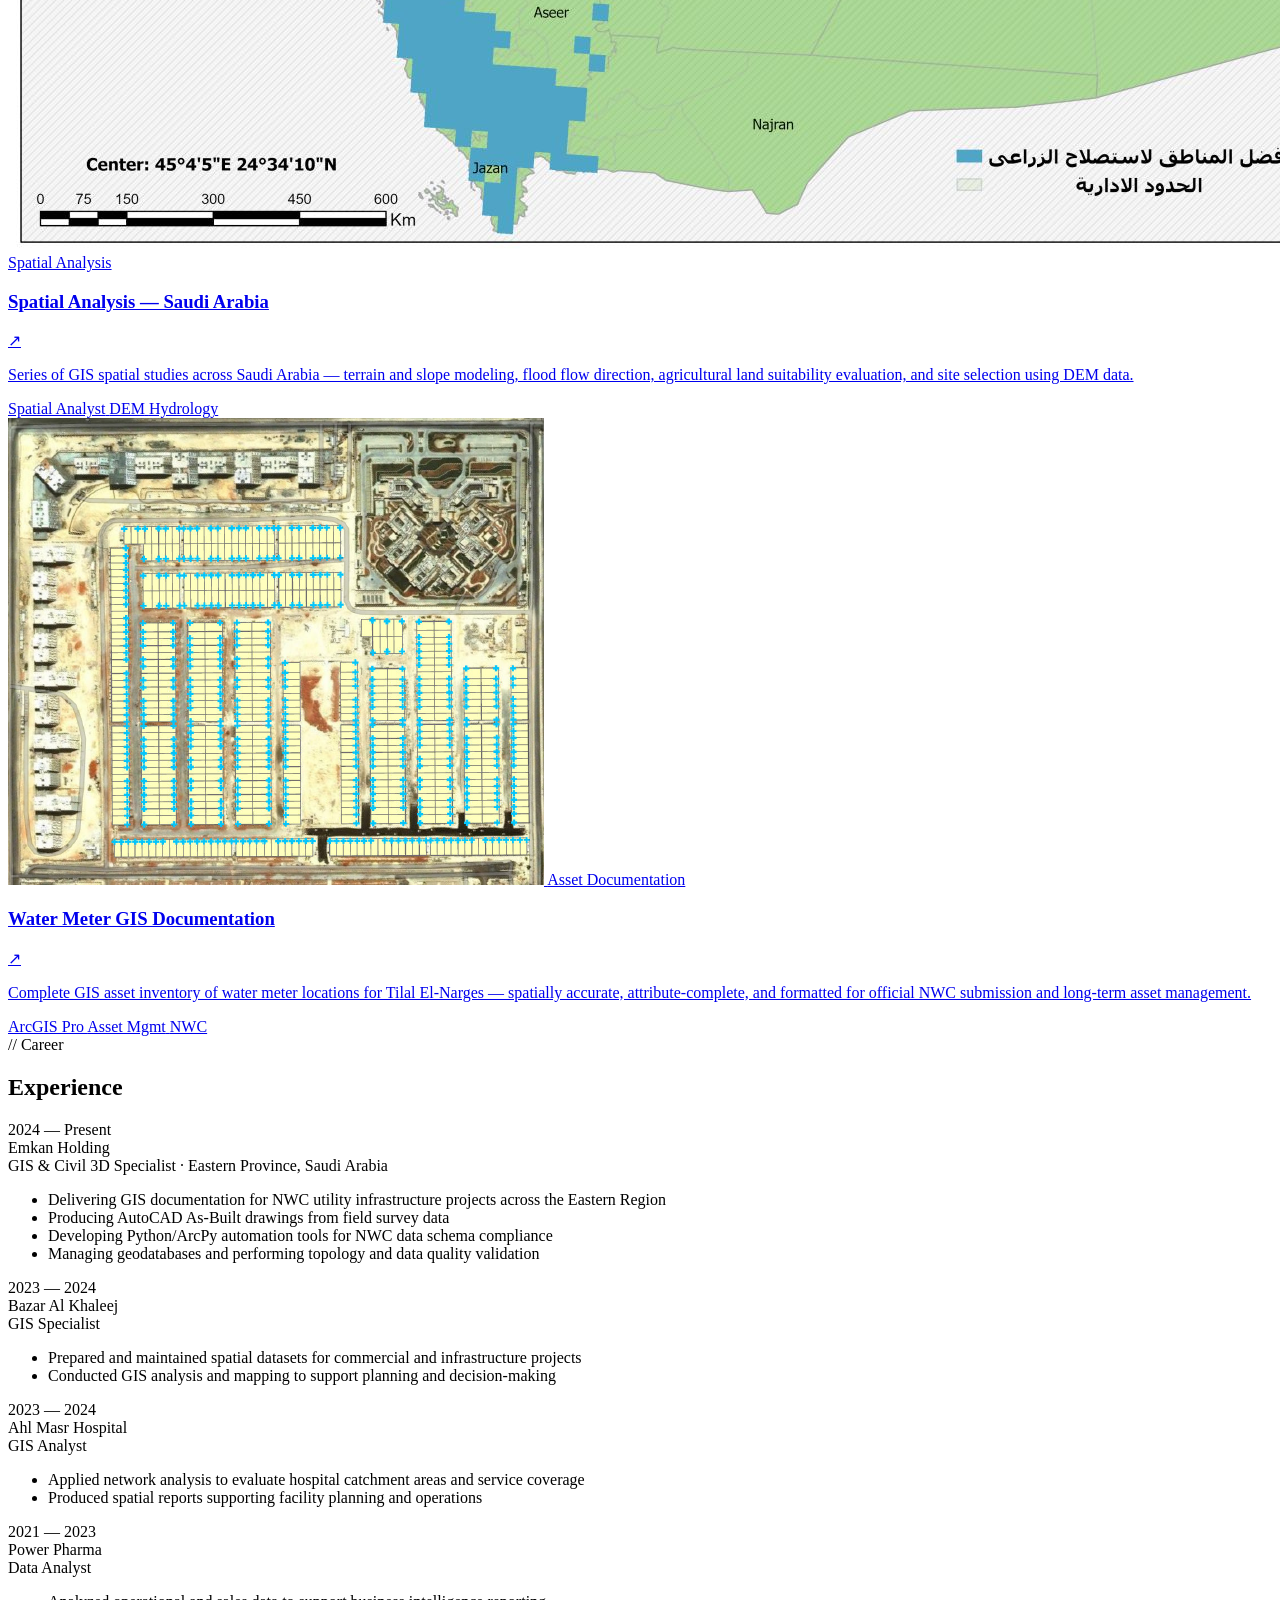
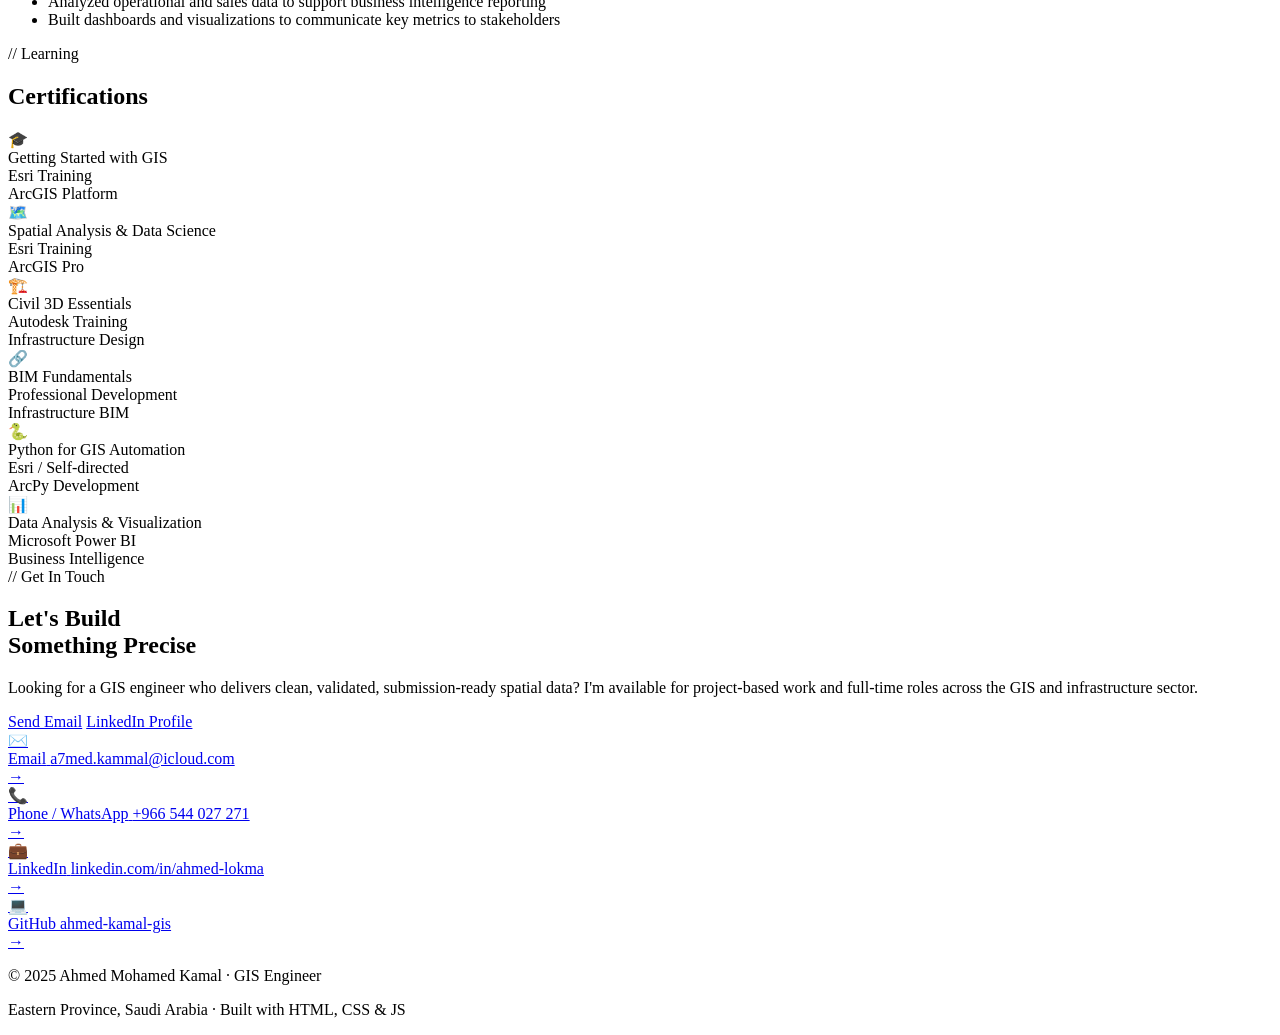
==== commit 184c81a9: "Update index.html" ====
--- a/index.html
+++ b/index.html
@@ -3,610 +3,598 @@
 <head>
   <meta charset="UTF-8" />
   <meta name="viewport" content="width=device-width, initial-scale=1.0" />
-  <title>Ahmed Kamal | GIS Engineer Portfolio</title>
-  <link href="https://fonts.googleapis.com/css2?family=Syne:wght@400;600;700;800&family=DM+Sans:ital,wght@0,300;0,400;0,500;1,300&display=swap" rel="stylesheet" />
-  <style>
-    :root {
-      --bg: #0b0f1a;
-      --surface: #111827;
-      --surface2: #151e2d;
-      --border: #1f2d3d;
-      --accent: #38bdf8;
-      --accent2: #0ea5e9;
-      --text: #e2e8f0;
-      --muted: #64748b;
-      --tag-bg: #0c2233;
-      --tag-color: #38bdf8;
-    }
-
-    * { margin: 0; padding: 0; box-sizing: border-box; }
-
-    html { scroll-behavior: smooth; }
-
-    body {
-      background: var(--bg);
-      color: var(--text);
-      font-family: 'DM Sans', sans-serif;
-      font-weight: 300;
-      line-height: 1.7;
-    }
-
-    /* NAV */
-    nav {
-      position: fixed; top: 0; left: 0; right: 0; z-index: 100;
-      display: flex; align-items: center; justify-content: space-between;
-      padding: 1.2rem 2.5rem;
-      background: rgba(11,15,26,0.85);
-      backdrop-filter: blur(12px);
-      border-bottom: 1px solid var(--border);
-    }
-    .nav-logo {
-      font-family: 'Syne', sans-serif;
-      font-weight: 700; font-size: 1rem;
-      color: var(--accent); letter-spacing: 0.05em;
-    }
-    .nav-links { display: flex; gap: 2rem; list-style: none; }
-    .nav-links a {
-      font-size: 0.85rem; color: var(--muted);
-      text-decoration: none; transition: color 0.2s;
-    }
-    .nav-links a:hover { color: var(--accent); }
-
-    /* HERO */
-    .hero {
-      min-height: 100vh;
-      display: flex; align-items: center;
-      padding: 8rem 2.5rem 4rem;
-      max-width: 1100px; margin: 0 auto;
-      gap: 4rem;
-    }
-    .hero-text { flex: 1; }
-    .hero-eyebrow {
-      font-size: 0.75rem; letter-spacing: 0.2em;
-      text-transform: uppercase; color: var(--accent);
-      margin-bottom: 1.25rem; display: block;
-    }
-    .hero h1 {
-      font-family: 'Syne', sans-serif;
-      font-size: clamp(2.5rem, 6vw, 4rem);
-      font-weight: 800; line-height: 1.1;
-      color: #fff; margin-bottom: 0.5rem;
-    }
-    .hero-title {
-      font-family: 'Syne', sans-serif;
-      font-size: clamp(1rem, 2vw, 1.25rem);
-      font-weight: 600; color: var(--accent);
-      margin-bottom: 1.5rem; letter-spacing: 0.03em;
-    }
-    .hero-desc {
-      font-size: 1rem; color: var(--muted);
-      max-width: 520px; margin-bottom: 2.5rem;
-      line-height: 1.8;
-    }
-    .hero-btns { display: flex; flex-wrap: wrap; gap: 0.75rem; }
-    .btn-primary {
-      background: var(--accent); color: #0b0f1a;
-      border: none; border-radius: 8px;
-      padding: 0.8rem 1.75rem;
-      font-family: 'Syne', sans-serif; font-weight: 700;
-      font-size: 0.88rem; letter-spacing: 0.04em;
-      text-decoration: none; transition: opacity 0.2s;
-    }
-    .btn-primary:hover { opacity: 0.88; }
-    .btn-secondary {
-      background: transparent;
-      color: var(--text); border: 1px solid var(--border);
-      border-radius: 8px; padding: 0.8rem 1.75rem;
-      font-size: 0.88rem; text-decoration: none;
-      transition: border-color 0.2s, color 0.2s;
-    }
-    .btn-secondary:hover { border-color: var(--accent); color: var(--accent); }
-
-    .hero-img {
-      width: 220px; height: 220px; flex-shrink: 0;
-      border-radius: 50%;
-      border: 2px solid var(--border);
-      object-fit: cover;
-      filter: grayscale(20%);
-    }
-
-    /* STATS */
-    .stats {
-      display: flex; flex-wrap: wrap; gap: 0;
-      border-top: 1px solid var(--border);
-      border-bottom: 1px solid var(--border);
-      max-width: 1100px; margin: 0 auto;
-    }
-    .stat-item {
-      flex: 1; min-width: 160px;
-      padding: 2rem 2.5rem;
-      border-right: 1px solid var(--border);
-    }
-    .stat-item:last-child { border-right: none; }
-    .stat-number {
-      font-family: 'Syne', sans-serif;
-      font-size: 2rem; font-weight: 800;
-      color: var(--accent); display: block;
-    }
-    .stat-label { font-size: 0.82rem; color: var(--muted); }
-
-    /* SECTION */
-    .section { max-width: 1100px; margin: 0 auto; padding: 5rem 2.5rem; }
-    .section-header { margin-bottom: 3rem; }
-    .section-label {
-      font-size: 0.7rem; letter-spacing: 0.15em;
-      text-transform: uppercase; color: var(--accent);
-      margin-bottom: 0.5rem; display: block;
-    }
-    .section-title {
-      font-family: 'Syne', sans-serif;
-      font-size: 1.75rem; font-weight: 800;
-      color: #fff;
-    }
-
-    /* WHAT I DO */
-    .services-grid {
-      display: grid;
-      grid-template-columns: repeat(auto-fill, minmax(220px, 1fr));
-      gap: 1rem;
-    }
-    .service-card {
-      background: var(--surface); border: 1px solid var(--border);
-      border-radius: 10px; padding: 1.5rem;
-      transition: border-color 0.2s;
-    }
-    .service-card:hover { border-color: var(--accent); }
-    .service-icon { font-size: 1.5rem; margin-bottom: 0.75rem; display: block; }
-    .service-card h3 {
-      font-family: 'Syne', sans-serif; font-size: 0.9rem;
-      font-weight: 700; color: #fff; margin-bottom: 0.4rem;
-    }
-    .service-card p { font-size: 0.82rem; color: var(--muted); line-height: 1.6; }
-
-    /* EXPERIENCE */
-    .timeline { display: flex; flex-direction: column; gap: 0; }
-    .timeline-item {
-      display: flex; gap: 2rem; align-items: flex-start;
-      padding: 1.75rem 0;
-      border-bottom: 1px solid var(--border);
-    }
-    .timeline-item:first-child { border-top: 1px solid var(--border); }
-    .timeline-date {
-      font-size: 0.78rem; color: var(--muted);
-      white-space: nowrap; padding-top: 0.15rem;
-      min-width: 110px;
-    }
-    .timeline-dot {
-      width: 8px; height: 8px; border-radius: 50%;
-      background: var(--accent); flex-shrink: 0;
-      margin-top: 0.45rem;
-    }
-    .timeline-content h3 {
-      font-family: 'Syne', sans-serif; font-size: 0.95rem;
-      font-weight: 700; color: #fff; margin-bottom: 0.2rem;
-    }
-    .timeline-content p { font-size: 0.85rem; color: var(--muted); }
-
-    /* PROJECTS */
-    .projects-grid {
-      display: grid;
-      grid-template-columns: repeat(auto-fill, minmax(300px, 1fr));
-      gap: 1.25rem;
-    }
-    .project-card {
-      background: var(--surface); border: 1px solid var(--border);
-      border-radius: 12px; overflow: hidden;
-      text-decoration: none; color: inherit;
-      transition: transform 0.25s, border-color 0.25s;
-      display: flex; flex-direction: column;
-    }
-    .project-card:hover { transform: translateY(-4px); border-color: var(--accent); }
-    .project-card:hover .project-arrow { transform: translate(3px, -3px); }
-    .project-img {
-      width: 100%; aspect-ratio: 16/9;
-      object-fit: cover; display: block;
-      border-bottom: 1px solid var(--border);
-    }
-    .project-body { padding: 1.4rem; flex: 1; display: flex; flex-direction: column; }
-    .project-cat {
-      font-size: 0.7rem; letter-spacing: 0.12em;
-      text-transform: uppercase; color: var(--accent);
-      margin-bottom: 0.5rem; display: block;
-    }
-    .project-body h3 {
-      font-family: 'Syne', sans-serif; font-size: 1rem;
-      font-weight: 700; color: #fff;
-      margin-bottom: 0.6rem; line-height: 1.3;
-    }
-    .project-body p {
-      font-size: 0.85rem; color: var(--muted);
-      line-height: 1.65; flex: 1;
-    }
-    .project-footer {
-      display: flex; align-items: center; justify-content: space-between;
-      margin-top: 1.25rem; padding-top: 1rem;
-      border-top: 1px solid var(--border);
-    }
-    .project-tags { display: flex; flex-wrap: wrap; gap: 0.4rem; }
-    .project-tag {
-      background: var(--tag-bg); color: var(--tag-color);
-      border: 1px solid rgba(56,189,248,0.15);
-      border-radius: 4px; padding: 0.2rem 0.6rem;
-      font-size: 0.72rem; font-weight: 500;
-    }
-    .project-arrow {
-      color: var(--accent); font-size: 1rem;
-      transition: transform 0.2s; flex-shrink: 0;
-    }
-
-    /* SKILLS */
-    .skills-grid {
-      display: grid;
-      grid-template-columns: repeat(auto-fill, minmax(200px, 1fr));
-      gap: 0.75rem;
-    }
-    .skill-item {
-      background: var(--surface); border: 1px solid var(--border);
-      border-radius: 8px; padding: 0.9rem 1.1rem;
-      display: flex; align-items: center; gap: 0.75rem;
-    }
-    .skill-dot {
-      width: 6px; height: 6px; border-radius: 50%;
-      background: var(--accent); flex-shrink: 0;
-    }
-    .skill-name { font-size: 0.88rem; color: var(--text); font-weight: 400; }
-
-    /* CONTACT */
-    .contact-section {
-      background: var(--surface2);
-      border-top: 1px solid var(--border);
-      border-bottom: 1px solid var(--border);
-    }
-    .contact-inner {
-      max-width: 1100px; margin: 0 auto;
-      padding: 5rem 2.5rem;
-      display: flex; align-items: flex-start;
-      justify-content: space-between; flex-wrap: wrap; gap: 3rem;
-    }
-    .contact-text { max-width: 480px; }
-    .contact-text h2 {
-      font-family: 'Syne', sans-serif;
-      font-size: 2rem; font-weight: 800; color: #fff;
-      margin-bottom: 1rem;
-    }
-    .contact-text p { font-size: 0.95rem; color: var(--muted); line-height: 1.75; }
-    .contact-links { display: flex; flex-direction: column; gap: 0.75rem; }
-    .contact-link {
-      display: flex; align-items: center; gap: 0.75rem;
-      font-size: 0.9rem; color: var(--text);
-      text-decoration: none;
-      padding: 0.9rem 1.25rem;
-      background: var(--surface); border: 1px solid var(--border);
-      border-radius: 8px; transition: border-color 0.2s, color 0.2s;
-      min-width: 260px;
-    }
-    .contact-link:hover { border-color: var(--accent); color: var(--accent); }
-    .contact-link-icon { font-size: 1rem; }
-
-    footer {
-      max-width: 1100px; margin: 0 auto;
-      padding: 2rem 2.5rem;
-      display: flex; justify-content: space-between;
-      flex-wrap: wrap; gap: 1rem;
-    }
-    footer p { font-size: 0.8rem; color: var(--muted); }
-
-    /* ANIMATIONS */
-    @keyframes fadeUp {
-      from { opacity: 0; transform: translateY(24px); }
-      to   { opacity: 1; transform: translateY(0); }
-    }
-    .hero-text { animation: fadeUp 0.6s ease both; }
-    .hero-img { animation: fadeUp 0.6s ease 0.15s both; }
-    .stats { animation: fadeUp 0.5s ease 0.2s both; }
-
-    @media (max-width: 768px) {
-      nav { padding: 1rem 1.5rem; }
-      .nav-links { display: none; }
-      .hero { flex-direction: column-reverse; align-items: flex-start; gap: 2rem; padding: 6rem 1.5rem 3rem; }
-      .hero-img { width: 120px; height: 120px; }
-      .stat-item { padding: 1.5rem; }
-      .section { padding: 3.5rem 1.5rem; }
-      .contact-inner { padding: 3rem 1.5rem; }
-    }
-  </style>
+  <meta name="description" content="Ahmed Kamal — GIS Engineer specializing in Utility Mapping, Spatial Analysis, Civil 3D & BIM Integration. Based in Eastern Province, Saudi Arabia." />
+  <meta name="keywords" content="GIS Engineer, ArcGIS, QGIS, Civil 3D, BIM, Spatial Analysis, Utility Mapping, Saudi Arabia" />
+  <title>Ahmed Kamal | GIS Engineer & Spatial Data Specialist</title>
+  <link rel="stylesheet" href="style.css" />
+  <link rel="preconnect" href="https://fonts.googleapis.com" />
+  <link rel="preconnect" href="https://fonts.gstatic.com" crossorigin />
+  <link href="https://fonts.googleapis.com/css2?family=Cabinet+Grotesk:wght@400;500;700;800;900&family=Outfit:wght@300;400;500;600&family=JetBrains+Mono:wght@400;500&display=swap" rel="stylesheet" />
 </head>
 <body>
 
-  <!-- NAV -->
-  <nav>
-    <span class="nav-logo">AK · GIS</span>
-    <ul class="nav-links">
-      <li><a href="#about">About</a></li>
-      <li><a href="#projects">Projects</a></li>
-      <li><a href="#skills">Skills</a></li>
-      <li><a href="#contact">Contact</a></li>
-    </ul>
-  </nav>
-
-  <!-- HERO -->
-  <section class="hero" id="about">
-    <div class="hero-text">
-      <span class="hero-eyebrow">GIS Specialist · Eastern Province, Saudi Arabia</span>
-      <h1>Ahmed Mohamed<br/>Kamal</h1>
-      <p class="hero-title">GIS Specialist &amp; Spatial Data Engineer</p>
-      <p class="hero-desc">
-        I work at the intersection of GIS, Civil 3D, and BIM — transforming complex field data into clean, accurate spatial datasets for infrastructure and utility projects. My focus is on data quality, NWC compliance, and automation that makes projects move faster.
+<!-- ── ANIMATED CANVAS BACKGROUND ── -->
+<canvas id="bg-canvas"></canvas>
+
+<!-- ══════════════════════════════════════
+     NAV
+════════════════════════════════════════ -->
+<nav id="main-nav">
+  <a href="#" class="nav-logo">
+    <span class="nav-logo-dot"></span>
+    Ahmed Kamal
+  </a>
+  <ul class="nav-links" id="nav-links">
+    <li><a href="#about">About</a></li>
+    <li><a href="#skills">Skills</a></li>
+    <li><a href="#projects">Projects</a></li>
+    <li><a href="#experience">Experience</a></li>
+    <li><a href="#contact" class="nav-cta">Contact</a></li>
+  </ul>
+  <button class="nav-mobile-btn" id="mobile-nav-btn" aria-label="Menu">
+    <span></span><span></span><span></span>
+  </button>
+</nav>
+
+<!-- ══════════════════════════════════════
+     HERO
+════════════════════════════════════════ -->
+<section class="hero" id="home">
+  <div class="hero-content">
+    <div class="hero-badge">
+      <span class="hero-badge-dot"></span>
+      Available for Projects &amp; Opportunities
+    </div>
+
+    <h1>
+      Ahmed<br/>
+      <span class="hero-name-accent">Kamal</span>
+    </h1>
+
+    <p class="hero-role">
+      <span>GIS Engineer</span> · Utility Mapping · Civil 3D · BIM Integration
+    </p>
+
+    <p class="hero-desc">
+      Transforming raw geospatial data into precision-engineered infrastructure solutions — from NWC-compliant GIS datasets to automated Python workflows and spatial analysis studies across Saudi Arabia.
+    </p>
+
+    <div class="hero-btns">
+      <a href="#projects" class="btn-primary">
+        <svg width="16" height="16" viewBox="0 0 16 16" fill="none" stroke="currentColor" stroke-width="2"><path d="M2 5l6 6 6-6"/></svg>
+        View Projects
+      </a>
+      <a href="Ahmed-Kamal-CV.pdf" target="_blank" class="btn-outline">
+        <svg width="16" height="16" viewBox="0 0 16 16" fill="none" stroke="currentColor" stroke-width="2"><path d="M8 2v8m-4-4l4 4 4-4M2 14h12"/></svg>
+        Download CV
+      </a>
+    </div>
+
+    <div class="hero-socials">
+      <span class="hero-socials-label">Find me on</span>
+      <a href="https://www.linkedin.com/in/ahmed-lokma/" target="_blank" class="social-link" aria-label="LinkedIn">
+        <svg viewBox="0 0 24 24" fill="currentColor"><path d="M16 8a6 6 0 0 1 6 6v7h-4v-7a2 2 0 0 0-2-2 2 2 0 0 0-2 2v7h-4v-7a6 6 0 0 1 6-6zM2 9h4v12H2z"/><circle cx="4" cy="4" r="2"/></svg>
+      </a>
+      <a href="https://github.com/ahmed-kamal-gis" target="_blank" class="social-link" aria-label="GitHub">
+        <svg viewBox="0 0 24 24" fill="currentColor"><path d="M9 19c-5 1.5-5-2.5-7-3m14 6v-3.87a3.37 3.37 0 0 0-.94-2.61c3.14-.35 6.44-1.54 6.44-7A5.44 5.44 0 0 0 20 4.77 5.07 5.07 0 0 0 19.91 1S18.73.65 16 2.48a13.38 13.38 0 0 0-7 0C6.27.65 5.09 1 5.09 1A5.07 5.07 0 0 0 5 4.77a5.44 5.44 0 0 0-1.5 3.78c0 5.42 3.3 6.61 6.44 7A3.37 3.37 0 0 0 9 18.13V22"/></svg>
+      </a>
+      <a href="mailto:a7med.kammal@icloud.com" class="social-link" aria-label="Email">
+        <svg viewBox="0 0 24 24" fill="none" stroke="currentColor" stroke-width="2"><path d="M4 4h16c1.1 0 2 .9 2 2v12c0 1.1-.9 2-2 2H4c-1.1 0-2-.9-2-2V6c0-1.1.9-2 2-2z"/><polyline points="22,6 12,13 2,6"/></svg>
+      </a>
+      <a href="https://wa.me/966544027271" target="_blank" class="social-link" aria-label="WhatsApp">
+        <svg viewBox="0 0 24 24" fill="currentColor"><path d="M17.472 14.382c-.297-.149-1.758-.867-2.03-.967-.273-.099-.471-.148-.67.15-.197.297-.767.966-.94 1.164-.173.199-.347.223-.644.075-.297-.15-1.255-.463-2.39-1.475-.883-.788-1.48-1.761-1.653-2.059-.173-.297-.018-.458.13-.606.134-.133.298-.347.446-.52.149-.174.198-.298.298-.497.099-.198.05-.371-.025-.52-.075-.149-.669-1.612-.916-2.207-.242-.579-.487-.5-.669-.51-.173-.008-.371-.01-.57-.01-.198 0-.52.074-.792.372-.272.297-1.04 1.016-1.04 2.479 0 1.462 1.065 2.875 1.213 3.074.149.198 2.096 3.2 5.077 4.487.709.306 1.262.489 1.694.625.712.227 1.36.195 1.871.118.571-.085 1.758-.719 2.006-1.413.248-.694.248-1.289.173-1.413-.074-.124-.272-.198-.57-.347z"/><path d="M12 2C6.477 2 2 6.477 2 12c0 1.89.525 3.66 1.438 5.168L2 22l4.978-1.406A9.96 9.96 0 0 0 12 22c5.523 0 10-4.477 10-10S17.523 2 12 2z"/></svg>
+      </a>
+    </div>
+  </div>
+
+  <div class="hero-right">
+    <div class="hero-profile-wrap">
+      <div class="hero-profile-bg"></div>
+      <img src="profile.jpeg" alt="Ahmed Kamal" class="hero-profile-img" />
+
+      <div class="hero-float-card card-1">
+        <span class="float-icon">🗺️</span>
+        <div>
+          <span class="float-title">ArcGIS Pro</span>
+          <span class="float-sub">GIS Platform</span>
+        </div>
+      </div>
+
+      <div class="hero-float-card card-2">
+        <span class="float-icon">⚙️</span>
+        <div>
+          <span class="float-title">Python + ArcPy</span>
+          <span class="float-sub">Automation</span>
+        </div>
+      </div>
+
+      <div class="hero-float-card card-3">
+        <span class="float-icon">🏗️</span>
+        <div>
+          <span class="float-title">Civil 3D + BIM</span>
+          <span class="float-sub">Infrastructure</span>
+        </div>
+      </div>
+    </div>
+  </div>
+</section>
+
+<!-- ══════════════════════════════════════
+     STATS
+════════════════════════════════════════ -->
+<div class="stats-section">
+  <div class="stats-inner">
+    <div class="stat-item reveal">
+      <span class="stat-number" data-target="3" data-suffix="+">3+</span>
+      <span class="stat-label">Years of Experience</span>
+    </div>
+    <div class="stat-item reveal reveal-delay-1">
+      <span class="stat-number" data-target="20" data-suffix="+">20+</span>
+      <span class="stat-label">Projects Delivered</span>
+    </div>
+    <div class="stat-item reveal reveal-delay-2">
+      <span class="stat-number">GIS</span>
+      <span class="stat-label">Utility Networks & Mapping</span>
+    </div>
+    <div class="stat-item reveal reveal-delay-3">
+      <span class="stat-number">BIM</span>
+      <span class="stat-label">Civil 3D Integration</span>
+    </div>
+  </div>
+</div>
+
+<!-- ══════════════════════════════════════
+     ABOUT
+════════════════════════════════════════ -->
+<section class="section" id="about">
+  <div class="about-grid">
+    <div>
+      <div class="section-header">
+        <span class="section-tag">// About Me</span>
+        <h2 class="section-title">Engineering Precision<br/>Through Spatial Data</h2>
+      </div>
+      <div class="about-text reveal">
+        <p>
+          I'm a <strong>GIS Engineer</strong> based in the Eastern Province of Saudi Arabia, with over 3 years of hands-on experience delivering geospatial solutions for utility infrastructure, urban planning, and environmental analysis.
+        </p>
+        <p>
+          My work centers on transforming complex field data — from survey measurements to geotechnical records — into <strong>clean, validated, submission-ready GIS datasets</strong> that meet the exact standards of clients like the National Water Company.
+        </p>
+        <p>
+          Beyond data processing, I develop <strong>custom Python and ArcPy tools</strong> that automate repetitive workflows, and I bridge the gap between GIS and BIM to support modern infrastructure project delivery.
+        </p>
+      </div>
+    </div>
+    <div class="about-highlights reveal reveal-delay-1">
+      <div class="about-highlight">
+        <span class="ah-icon">🗺️</span>
+        <div>
+          <div class="ah-title">GIS & Spatial Analysis</div>
+          <div class="ah-desc">ArcGIS Pro, QGIS, Network Analyst, Spatial Analyst — full project lifecycle from raw data to published maps</div>
+        </div>
+      </div>
+      <div class="about-highlight">
+        <span class="ah-icon">🏗️</span>
+        <div>
+          <div class="ah-title">Civil 3D & As-Built Documentation</div>
+          <div class="ah-desc">Producing As-Built CAD drawings from survey data and documenting utility infrastructure for NWC submission</div>
+        </div>
+      </div>
+      <div class="about-highlight">
+        <span class="ah-icon">⚙️</span>
+        <div>
+          <div class="ah-title">Python GIS Automation</div>
+          <div class="ah-desc">Custom ArcPy tools that automate data classification, schema formatting, and quality control workflows</div>
+        </div>
+      </div>
+      <div class="about-highlight">
+        <span class="ah-icon">🔗</span>
+        <div>
+          <div class="ah-title">BIM Integration</div>
+          <div class="ah-desc">Connecting spatial GIS data with BIM workflows for smarter, data-driven infrastructure asset management</div>
+        </div>
+      </div>
+    </div>
+  </div>
+</section>
+
+<!-- ══════════════════════════════════════
+     SKILLS
+════════════════════════════════════════ -->
+<section class="section" id="skills" style="padding-top:0;">
+  <div class="section-header reveal">
+    <span class="section-tag">// Technical Stack</span>
+    <h2 class="section-title">Skills & Tools</h2>
+    <p class="section-sub">The platforms, languages, and methodologies I use to deliver GIS engineering solutions.</p>
+  </div>
+  <div class="skills-grid">
+    <div class="skill-card reveal">
+      <span class="skill-icon">🗺️</span>
+      <span class="skill-name">ArcGIS Pro</span>
+      <span class="skill-level">Advanced</span>
+    </div>
+    <div class="skill-card reveal reveal-delay-1">
+      <span class="skill-icon">🌍</span>
+      <span class="skill-name">ArcMap</span>
+      <span class="skill-level">Advanced</span>
+    </div>
+    <div class="skill-card reveal reveal-delay-2">
+      <span class="skill-icon">🔌</span>
+      <span class="skill-name">ArcFM</span>
+      <span class="skill-level">Proficient</span>
+    </div>
+    <div class="skill-card reveal reveal-delay-3">
+      <span class="skill-icon">🟢</span>
+      <span class="skill-name">QGIS</span>
+      <span class="skill-level">Advanced</span>
+    </div>
+    <div class="skill-card reveal">
+      <span class="skill-icon">🏗️</span>
+      <span class="skill-name">Civil 3D</span>
+      <span class="skill-level">Proficient</span>
+    </div>
+    <div class="skill-card reveal reveal-delay-1">
+      <span class="skill-icon">📐</span>
+      <span class="skill-name">AutoCAD</span>
+      <span class="skill-level">Advanced</span>
+    </div>
+    <div class="skill-card reveal reveal-delay-2">
+      <span class="skill-icon">🔗</span>
+      <span class="skill-name">BIM</span>
+      <span class="skill-level">Proficient</span>
+    </div>
+    <div class="skill-card reveal reveal-delay-3">
+      <span class="skill-icon">🐍</span>
+      <span class="skill-name">Python / ArcPy</span>
+      <span class="skill-level">Advanced</span>
+    </div>
+    <div class="skill-card reveal">
+      <span class="skill-icon">🗄️</span>
+      <span class="skill-name">SQL Server</span>
+      <span class="skill-level">Proficient</span>
+    </div>
+    <div class="skill-card reveal reveal-delay-1">
+      <span class="skill-icon">📊</span>
+      <span class="skill-name">Power BI</span>
+      <span class="skill-level">Intermediate</span>
+    </div>
+    <div class="skill-card reveal reveal-delay-2">
+      <span class="skill-icon">🌐</span>
+      <span class="skill-name">Spatial Analyst</span>
+      <span class="skill-level">Advanced</span>
+    </div>
+    <div class="skill-card reveal reveal-delay-3">
+      <span class="skill-icon">🔧</span>
+      <span class="skill-name">Utility Mapping</span>
+      <span class="skill-level">Advanced</span>
+    </div>
+  </div>
+</section>
+
+<!-- ══════════════════════════════════════
+     PROJECTS
+════════════════════════════════════════ -->
+<section class="section" id="projects" style="padding-top:0;">
+  <div class="section-header reveal">
+    <span class="section-tag">// Featured Work</span>
+    <h2 class="section-title">Projects</h2>
+    <p class="section-sub">Real-world GIS engineering projects — from infrastructure documentation to spatial analysis and Python automation.</p>
+  </div>
+  <div class="projects-grid">
+
+    <!-- 1. Asbestos Water Line -->
+    <a href="asbestos-water-line/index.html" class="project-card reveal">
+      <div class="project-img-wrap">
+        <img src="asbestos-water-line/asbestos-1.jpeg" alt="Asbestos Water Line Replacement" class="project-img" loading="lazy"
+             onerror="this.style.display='none';this.nextElementSibling.style.display='flex'"/>
+        <div class="project-img-placeholder" style="display:none">🗺️</div>
+        <span class="project-cat-badge">Infrastructure</span>
+      </div>
+      <div class="project-body">
+        <div class="project-header">
+          <h3 class="project-title">Asbestos Water Line Replacement</h3>
+          <span class="project-arrow">↗</span>
+        </div>
+        <p class="project-desc">GIS documentation and AutoCAD As-Built drawings for new water distribution networks replacing aging asbestos pipelines across Al Thuqbah and Al Khobar — diameters from Ø110mm to Ø600mm, fully NWC-compliant.</p>
+        <div class="project-tags">
+          <span class="project-tag">ArcGIS Pro</span>
+          <span class="project-tag">AutoCAD</span>
+          <span class="project-tag">NWC</span>
+          <span class="project-tag">Topology</span>
+        </div>
+      </div>
+    </a>
+
+    <!-- 2. Borehole -->
+    <a href="bore-hole-replacement/index.html" class="project-card reveal reveal-delay-1">
+      <div class="project-img-wrap">
+        <img src="bore-hole-replacement/bore-hole-replacement-1.jpeg" alt="Borehole Documentation" class="project-img" loading="lazy"
+             onerror="this.style.display='none';this.nextElementSibling.style.display='flex'"/>
+        <div class="project-img-placeholder" style="display:none">🔩</div>
+        <span class="project-cat-badge">Geotechnical</span>
+      </div>
+      <div class="project-body">
+        <div class="project-header">
+          <h3 class="project-title">Borehole Investigation Documentation</h3>
+          <span class="project-arrow">↗</span>
+        </div>
+        <p class="project-desc">Structured GIS spatial database for geotechnical borehole investigation records — organized, quality-controlled, and validated against National Water Company data standards.</p>
+        <div class="project-tags">
+          <span class="project-tag">ArcGIS Pro</span>
+          <span class="project-tag">Geodatabase</span>
+          <span class="project-tag">QC</span>
+        </div>
+      </div>
+    </a>
+
+    <!-- 3. Palm Hills -->
+    <a href="palm-hills-urban-planning/index.html" class="project-card reveal reveal-delay-2">
+      <div class="project-img-wrap">
+        <img src="palm-hills-urban-planning/palm-hills-1.jpeg" alt="Palm Hills Urban Planning" class="project-img" loading="lazy"
+             onerror="this.style.display='none';this.nextElementSibling.style.display='flex'"/>
+        <div class="project-img-placeholder" style="display:none">🏙️</div>
+        <span class="project-cat-badge">Urban Planning</span>
+      </div>
+      <div class="project-body">
+        <div class="project-header">
+          <h3 class="project-title">Palm Hills Urban Planning Study</h3>
+          <span class="project-arrow">↗</span>
+        </div>
+        <p class="project-desc">Network-based GIS analysis evaluating hospital service coverage and ambulance response times for a residential compound in 6th of October City — identifying accessibility gaps for planners.</p>
+        <div class="project-tags">
+          <span class="project-tag">Network Analyst</span>
+          <span class="project-tag">Urban Planning</span>
+          <span class="project-tag">Healthcare</span>
+        </div>
+      </div>
+    </a>
+
+    <!-- 4. Pipe Network Tool -->
+    <a href="pipe-network-tools/index.html" class="project-card reveal">
+      <div class="project-img-wrap">
+        <img src="pipe-network-tools/code-1.jpeg" alt="Pipe Network Automation Tool" class="project-img" loading="lazy"
+             onerror="this.style.display='none';this.nextElementSibling.style.display='flex'"/>
+        <div class="project-img-placeholder" style="display:none">🐍</div>
+        <span class="project-cat-badge">Python Tool</span>
+      </div>
+      <div class="project-body">
+        <div class="project-header">
+          <h3 class="project-title">Pipe Network Automation Tool</h3>
+          <span class="project-arrow">↗</span>
+        </div>
+        <p class="project-desc">Custom Python and ArcPy automation tool that classifies and formats infrastructure GIS data to NWC schema — eliminating hours of repetitive manual data preparation per project.</p>
+        <div class="project-tags">
+          <span class="project-tag">Python</span>
+          <span class="project-tag">ArcPy</span>
+          <span class="project-tag">Automation</span>
+        </div>
+      </div>
+    </a>
+
+    <!-- 5. Spatial Analysis -->
+    <a href="spatial-analysis-saudi-arabia/index.html" class="project-card reveal reveal-delay-1">
+      <div class="project-img-wrap">
+        <img src="spatial-analysis-saudi-arabia/spatial-analysis-1.jpeg" alt="Spatial Analysis Saudi Arabia" class="project-img" loading="lazy"
+             onerror="this.style.display='none';this.nextElementSibling.style.display='flex'"/>
+        <div class="project-img-placeholder" style="display:none">🌏</div>
+        <span class="project-cat-badge">Spatial Analysis</span>
+      </div>
+      <div class="project-body">
+        <div class="project-header">
+          <h3 class="project-title">Spatial Analysis — Saudi Arabia</h3>
+          <span class="project-arrow">↗</span>
+        </div>
+        <p class="project-desc">Series of GIS spatial studies across Saudi Arabia — terrain and slope modeling, flood flow direction, agricultural land suitability evaluation, and site selection using DEM data.</p>
+        <div class="project-tags">
+          <span class="project-tag">Spatial Analyst</span>
+          <span class="project-tag">DEM</span>
+          <span class="project-tag">Hydrology</span>
+        </div>
+      </div>
+    </a>
+
+    <!-- 6. Water Meter -->
+    <a href="tilal-elnarges-house-project/index.html" class="project-card reveal reveal-delay-2">
+      <div class="project-img-wrap">
+        <img src="tilal-elnarges-house-project/water-meter-1.jpeg" alt="Water Meter Documentation" class="project-img" loading="lazy"
+             onerror="this.style.display='none';this.nextElementSibling.style.display='flex'"/>
+        <div class="project-img-placeholder" style="display:none">💧</div>
+        <span class="project-cat-badge">Asset Documentation</span>
+      </div>
+      <div class="project-body">
+        <div class="project-header">
+          <h3 class="project-title">Water Meter GIS Documentation</h3>
+          <span class="project-arrow">↗</span>
+        </div>
+        <p class="project-desc">Complete GIS asset inventory of water meter locations for Tilal El-Narges — spatially accurate, attribute-complete, and formatted for official NWC submission and long-term asset management.</p>
+        <div class="project-tags">
+          <span class="project-tag">ArcGIS Pro</span>
+          <span class="project-tag">Asset Mgmt</span>
+          <span class="project-tag">NWC</span>
+        </div>
+      </div>
+    </a>
+
+  </div>
+</section>
+
+<!-- ══════════════════════════════════════
+     EXPERIENCE
+════════════════════════════════════════ -->
+<section class="section" id="experience" style="padding-top:0;">
+  <div class="section-header reveal">
+    <span class="section-tag">// Career</span>
+    <h2 class="section-title">Experience</h2>
+  </div>
+  <div class="timeline">
+
+    <div class="timeline-item reveal">
+      <span class="timeline-date">2024 — Present</span>
+      <div class="timeline-company">Emkan Holding</div>
+      <div class="timeline-role">GIS & Civil 3D Specialist · Eastern Province, Saudi Arabia</div>
+      <ul class="timeline-points">
+        <li>Delivering GIS documentation for NWC utility infrastructure projects across the Eastern Region</li>
+        <li>Producing AutoCAD As-Built drawings from field survey data</li>
+        <li>Developing Python/ArcPy automation tools for NWC data schema compliance</li>
+        <li>Managing geodatabases and performing topology and data quality validation</li>
+      </ul>
+    </div>
+
+    <div class="timeline-item reveal">
+      <span class="timeline-date">2023 — 2024</span>
+      <div class="timeline-company">Bazar Al Khaleej</div>
+      <div class="timeline-role">GIS Specialist</div>
+      <ul class="timeline-points">
+        <li>Prepared and maintained spatial datasets for commercial and infrastructure projects</li>
+        <li>Conducted GIS analysis and mapping to support planning and decision-making</li>
+      </ul>
+    </div>
+
+    <div class="timeline-item reveal">
+      <span class="timeline-date">2023 — 2024</span>
+      <div class="timeline-company">Ahl Masr Hospital</div>
+      <div class="timeline-role">GIS Analyst</div>
+      <ul class="timeline-points">
+        <li>Applied network analysis to evaluate hospital catchment areas and service coverage</li>
+        <li>Produced spatial reports supporting facility planning and operations</li>
+      </ul>
+    </div>
+
+    <div class="timeline-item reveal">
+      <span class="timeline-date">2021 — 2023</span>
+      <div class="timeline-company">Power Pharma</div>
+      <div class="timeline-role">Data Analyst</div>
+      <ul class="timeline-points">
+        <li>Analyzed operational and sales data to support business intelligence reporting</li>
+        <li>Built dashboards and visualizations to communicate key metrics to stakeholders</li>
+      </ul>
+    </div>
+
+  </div>
+</section>
+
+<!-- ══════════════════════════════════════
+     CERTIFICATIONS
+════════════════════════════════════════ -->
+<section class="section" id="certifications" style="padding-top:0;">
+  <div class="section-header reveal">
+    <span class="section-tag">// Learning</span>
+    <h2 class="section-title">Certifications</h2>
+  </div>
+  <div class="certs-grid">
+    <div class="cert-card reveal">
+      <span class="cert-icon">🎓</span>
+      <div>
+        <div class="cert-title">Getting Started with GIS</div>
+        <div class="cert-org">Esri Training</div>
+        <div class="cert-year">ArcGIS Platform</div>
+      </div>
+    </div>
+    <div class="cert-card reveal reveal-delay-1">
+      <span class="cert-icon">🗺️</span>
+      <div>
+        <div class="cert-title">Spatial Analysis & Data Science</div>
+        <div class="cert-org">Esri Training</div>
+        <div class="cert-year">ArcGIS Pro</div>
+      </div>
+    </div>
+    <div class="cert-card reveal reveal-delay-2">
+      <span class="cert-icon">🏗️</span>
+      <div>
+        <div class="cert-title">Civil 3D Essentials</div>
+        <div class="cert-org">Autodesk Training</div>
+        <div class="cert-year">Infrastructure Design</div>
+      </div>
+    </div>
+    <div class="cert-card reveal reveal-delay-3">
+      <span class="cert-icon">🔗</span>
+      <div>
+        <div class="cert-title">BIM Fundamentals</div>
+        <div class="cert-org">Professional Development</div>
+        <div class="cert-year">Infrastructure BIM</div>
+      </div>
+    </div>
+    <div class="cert-card reveal">
+      <span class="cert-icon">🐍</span>
+      <div>
+        <div class="cert-title">Python for GIS Automation</div>
+        <div class="cert-org">Esri / Self-directed</div>
+        <div class="cert-year">ArcPy Development</div>
+      </div>
+    </div>
+    <div class="cert-card reveal reveal-delay-1">
+      <span class="cert-icon">📊</span>
+      <div>
+        <div class="cert-title">Data Analysis & Visualization</div>
+        <div class="cert-org">Microsoft Power BI</div>
+        <div class="cert-year">Business Intelligence</div>
+      </div>
+    </div>
+  </div>
+</section>
+
+<!-- ══════════════════════════════════════
+     CONTACT
+════════════════════════════════════════ -->
+<div class="contact-section" id="contact">
+  <div class="contact-inner">
+    <div class="reveal">
+      <span class="section-tag">// Get In Touch</span>
+      <h2 class="contact-title">Let's Build<br/>Something Precise</h2>
+      <p class="contact-desc">
+        Looking for a GIS engineer who delivers clean, validated, submission-ready spatial data? I'm available for project-based work and full-time roles across the GIS and infrastructure sector.
       </p>
       <div class="hero-btns">
-        <a href="#projects" class="btn-primary">View Projects</a>
-        <a href="Ahmed-Kamal-CV.pdf" class="btn-secondary" target="_blank">Download CV</a>
-        <a href="https://www.linkedin.com/in/ahmed-lokma/" class="btn-secondary" target="_blank">LinkedIn</a>
-      </div>
-    </div>
-    <img src="profile.jpeg" alt="Ahmed Kamal" class="hero-img" />
-  </section>
-
-  <!-- STATS -->
-  <div class="stats">
-    <div class="stat-item">
-      <span class="stat-number">3+</span>
-      <span class="stat-label">Years of Experience</span>
-    </div>
-    <div class="stat-item">
-      <span class="stat-number">6</span>
-      <span class="stat-label">Featured Projects</span>
-    </div>
-    <div class="stat-item">
-      <span class="stat-number">GIS + BIM</span>
-      <span class="stat-label">Integration Specialist</span>
-    </div>
-    <div class="stat-item">
-      <span class="stat-number">Python</span>
-      <span class="stat-label">Automation Development</span>
-    </div>
-  </div>
-
-  <!-- WHAT I DO -->
-  <section class="section">
-    <div class="section-header">
-      <span class="section-label">Expertise</span>
-      <h2 class="section-title">What I Do</h2>
-    </div>
-    <div class="services-grid">
-      <div class="service-card">
-        <span class="service-icon">🗺️</span>
-        <h3>GIS Analysis</h3>
-        <p>Spatial modeling, network analysis, terrain studies, and infrastructure mapping</p>
-      </div>
-      <div class="service-card">
-        <span class="service-icon">🏗️</span>
-        <h3>Civil 3D Drafting</h3>
-        <p>As-Built drawings and survey-based CAD documentation for utility networks</p>
-      </div>
-      <div class="service-card">
-        <span class="service-icon">📊</span>
-        <h3>Quantity Take-Off</h3>
-        <p>Accurate material and asset quantification for infrastructure projects</p>
-      </div>
-      <div class="service-card">
-        <span class="service-icon">🔗</span>
-        <h3>BIM Integration</h3>
-        <p>Connecting GIS spatial data with BIM workflows for smarter infrastructure management</p>
-      </div>
-      <div class="service-card">
-        <span class="service-icon">🗄️</span>
-        <h3>GIS Database Management</h3>
-        <p>Geodatabase design, NWC schema compliance, and data quality control</p>
-      </div>
-      <div class="service-card">
-        <span class="service-icon">⚙️</span>
-        <h3>Python Automation</h3>
-        <p>Custom ArcPy tools to automate GIS workflows and eliminate repetitive manual tasks</p>
-      </div>
-    </div>
-  </section>
-
-  <!-- EXPERIENCE -->
-  <section class="section" style="padding-top:0;">
-    <div class="section-header">
-      <span class="section-label">Career</span>
-      <h2 class="section-title">Experience</h2>
-    </div>
-    <div class="timeline">
-      <div class="timeline-item">
-        <span class="timeline-date">2024 – Present</span>
-        <div class="timeline-dot"></div>
-        <div class="timeline-content">
-          <h3>Emkan Holding</h3>
-          <p>GIS &amp; Civil 3D Specialist — Eastern Province, Saudi Arabia</p>
-        </div>
-      </div>
-      <div class="timeline-item">
-        <span class="timeline-date">2023 – 2024</span>
-        <div class="timeline-dot"></div>
-        <div class="timeline-content">
-          <h3>Bazar Al Khaleej</h3>
-          <p>GIS Specialist</p>
-        </div>
-      </div>
-      <div class="timeline-item">
-        <span class="timeline-date">2023 – 2024</span>
-        <div class="timeline-dot"></div>
-        <div class="timeline-content">
-          <h3>Ahl Masr Hospital</h3>
-          <p>GIS Analyst</p>
-        </div>
-      </div>
-      <div class="timeline-item">
-        <span class="timeline-date">2021 – 2023</span>
-        <div class="timeline-dot"></div>
-        <div class="timeline-content">
-          <h3>Power Pharma</h3>
-          <p>Data Analyst</p>
-        </div>
-      </div>
-    </div>
-  </section>
-
-  <!-- PROJECTS -->
-  <section class="section" id="projects" style="padding-top:0;">
-    <div class="section-header">
-      <span class="section-label">Work</span>
-      <h2 class="section-title">Featured Projects</h2>
-    </div>
-    <div class="projects-grid">
-
-      <a href="asbestos-water-line/index.html" class="project-card">
-        <img src="asbestos-water-line/asbestos-1.jpeg" alt="Asbestos Water Line" class="project-img" />
-        <div class="project-body">
-          <span class="project-cat">Infrastructure · GIS Documentation</span>
-          <h3>Asbestos Water Line Replacement</h3>
-          <p>GIS documentation and As-Built drawings for new potable water networks replacing aging asbestos pipelines across Al Thuqbah and Al Khobar — fully compliant with NWC standards.</p>
-          <div class="project-footer">
-            <div class="project-tags">
-              <span class="project-tag">GIS</span>
-              <span class="project-tag">AutoCAD</span>
-              <span class="project-tag">NWC</span>
-            </div>
-            <span class="project-arrow">↗</span>
-          </div>
-        </div>
-      </a>
-
-      <a href="bore-hole-replacement/index.html" class="project-card">
-        <img src="bore-hole-replacement/bore-hole-replacement-1.jpeg" alt="Borehole Documentation" class="project-img" />
-        <div class="project-body">
-          <span class="project-cat">Geotechnical · GIS Database</span>
-          <h3>Borehole Investigation Documentation</h3>
-          <p>Structured GIS spatial database for geotechnical borehole investigation records, organized and validated to National Water Company data standards.</p>
-          <div class="project-footer">
-            <div class="project-tags">
-              <span class="project-tag">GIS</span>
-              <span class="project-tag">Geodatabase</span>
-            </div>
-            <span class="project-arrow">↗</span>
-          </div>
-        </div>
-      </a>
-
-      <a href="palm-hills-urban-planning/index.html" class="project-card">
-        <img src="palm-hills-urban-planning/palm-hills-1.jpeg" alt="Palm Hills Urban Planning" class="project-img" />
-        <div class="project-body">
-          <span class="project-cat">Urban Planning · Network Analysis</span>
-          <h3>Palm Hills Urban Planning Study</h3>
-          <p>Network-based GIS analysis evaluating healthcare accessibility and ambulance response times for a residential compound in 6th of October City.</p>
-          <div class="project-footer">
-            <div class="project-tags">
-              <span class="project-tag">Network Analyst</span>
-              <span class="project-tag">Urban Planning</span>
-            </div>
-            <span class="project-arrow">↗</span>
-          </div>
-        </div>
-      </a>
-
-      <a href="pipe-network-tools/index.html" class="project-card">
-        <img src="pipe-network-tools/code-1.jpeg" alt="Pipe Network Automation" class="project-img" />
-        <div class="project-body">
-          <span class="project-cat">Python Development · GIS Automation</span>
-          <h3>Pipe Network Automation Tool</h3>
-          <p>A custom Python and ArcPy tool that automates GIS data classification and formatting to fit NWC schema — cutting manual preparation time significantly.</p>
-          <div class="project-footer">
-            <div class="project-tags">
-              <span class="project-tag">Python</span>
-              <span class="project-tag">ArcPy</span>
-            </div>
-            <span class="project-arrow">↗</span>
-          </div>
-        </div>
-      </a>
-
-      <a href="spatial-analysis-saudi-arabia/index.html" class="project-card">
-        <img src="spatial-analysis-saudi-arabia/spatial-analysis-1.jpeg" alt="Spatial Analysis" class="project-img" />
-        <div class="project-body">
-          <span class="project-cat">Spatial Analysis · Environmental GIS</span>
-          <h3>Spatial Analysis Studies</h3>
-          <p>Terrain analysis, flood flow modeling, and agricultural land suitability studies across multiple regions of Saudi Arabia using DEM data and Spatial Analyst.</p>
-          <div class="project-footer">
-            <div class="project-tags">
-              <span class="project-tag">Spatial Analyst</span>
-              <span class="project-tag">DEM</span>
-            </div>
-            <span class="project-arrow">↗</span>
-          </div>
-        </div>
-      </a>
-
-      <a href="tilal-elnarges-house-project/index.html" class="project-card">
-        <img src="tilal-elnarges-house-project/water-meter-1.jpeg" alt="Water Meter Documentation" class="project-img" />
-        <div class="project-body">
-          <span class="project-cat">Asset Documentation · GIS Database</span>
-          <h3>Water Meter GIS Documentation</h3>
-          <p>GIS asset inventory of water meter locations prepared and validated for official submission to the National Water Company, fully compliant with NWC GIS schema.</p>
-          <div class="project-footer">
-            <div class="project-tags">
-              <span class="project-tag">GIS</span>
-              <span class="project-tag">NWC</span>
-            </div>
-            <span class="project-arrow">↗</span>
-          </div>
-        </div>
-      </a>
-
-    </div>
-  </section>
-
-  <!-- SKILLS -->
-  <section class="section" id="skills" style="padding-top:0;">
-    <div class="section-header">
-      <span class="section-label">Technical</span>
-      <h2 class="section-title">Skills &amp; Tools</h2>
-    </div>
-    <div class="skills-grid">
-      <div class="skill-item"><div class="skill-dot"></div><span class="skill-name">ArcGIS Pro</span></div>
-      <div class="skill-item"><div class="skill-dot"></div><span class="skill-name">QGIS</span></div>
-      <div class="skill-item"><div class="skill-dot"></div><span class="skill-name">Civil 3D</span></div>
-      <div class="skill-item"><div class="skill-dot"></div><span class="skill-name">Python / ArcPy</span></div>
-      <div class="skill-item"><div class="skill-dot"></div><span class="skill-name">Network Analyst</span></div>
-      <div class="skill-item"><div class="skill-dot"></div><span class="skill-name">Spatial Analyst</span></div>
-      <div class="skill-item"><div class="skill-dot"></div><span class="skill-name">Geodatabase Management</span></div>
-      <div class="skill-item"><div class="skill-dot"></div><span class="skill-name">AutoCAD</span></div>
-      <div class="skill-item"><div class="skill-dot"></div><span class="skill-name">BIM Integration</span></div>
-      <div class="skill-item"><div class="skill-dot"></div><span class="skill-name">GIS Data Validation</span></div>
-      <div class="skill-item"><div class="skill-dot"></div><span class="skill-name">NWC GIS Standards</span></div>
-      <div class="skill-item"><div class="skill-dot"></div><span class="skill-name">DEM Analysis</span></div>
-    </div>
-  </section>
-
-  <!-- CONTACT -->
-  <section class="contact-section" id="contact">
-    <div class="contact-inner">
-      <div class="contact-text">
-        <h2>Let's Work Together</h2>
-        <p>Looking for a GIS specialist who can handle everything from raw field data to submission-ready infrastructure datasets? I'm available for project-based work and full-time opportunities in the GIS and geospatial field.</p>
-      </div>
-      <div class="contact-links">
-        <a href="mailto:a7med.kammal@icloud.com" class="contact-link">
-          <span class="contact-link-icon">✉️</span>
-          a7med.kammal@icloud.com
-        </a>
-        <a href="tel:+966544027271" class="contact-link">
-          <span class="contact-link-icon">📞</span>
-          +966 544 027 271
-        </a>
-        <a href="https://www.linkedin.com/in/ahmed-lokma/" class="contact-link" target="_blank">
-          <span class="contact-link-icon">💼</span>
-          linkedin.com/in/ahmed-lokma
-        </a>
-      </div>
-    </div>
-  </section>
-
-  <footer>
-    <p>© 2025 Ahmed Mohamed Kamal · GIS Specialist</p>
-    <p>Built with HTML &amp; CSS · Hosted on GitHub Pages</p>
-  </footer>
-
+        <a href="mailto:a7med.kammal@icloud.com" class="btn-primary">Send Email</a>
+        <a href="https://www.linkedin.com/in/ahmed-lokma/" target="_blank" class="btn-outline">LinkedIn Profile</a>
+      </div>
+    </div>
+
+    <div class="contact-links reveal reveal-delay-1">
+      <a href="mailto:a7med.kammal@icloud.com" class="contact-link">
+        <div class="contact-link-icon">✉️</div>
+        <div class="contact-link-info">
+          <span class="contact-link-label">Email</span>
+          <span class="contact-link-value">a7med.kammal@icloud.com</span>
+        </div>
+        <span class="contact-link-arrow">→</span>
+      </a>
+      <a href="tel:+966544027271" class="contact-link">
+        <div class="contact-link-icon">📞</div>
+        <div class="contact-link-info">
+          <span class="contact-link-label">Phone / WhatsApp</span>
+          <span class="contact-link-value">+966 544 027 271</span>
+        </div>
+        <span class="contact-link-arrow">→</span>
+      </a>
+      <a href="https://www.linkedin.com/in/ahmed-lokma/" target="_blank" class="contact-link">
+        <div class="contact-link-icon">💼</div>
+        <div class="contact-link-info">
+          <span class="contact-link-label">LinkedIn</span>
+          <span class="contact-link-value">linkedin.com/in/ahmed-lokma</span>
+        </div>
+        <span class="contact-link-arrow">→</span>
+      </a>
+      <a href="https://github.com/ahmed-kamal-gis" target="_blank" class="contact-link">
+        <div class="contact-link-icon">💻</div>
+        <div class="contact-link-info">
+          <span class="contact-link-label">GitHub</span>
+          <span class="contact-link-value">ahmed-kamal-gis</span>
+        </div>
+        <span class="contact-link-arrow">→</span>
+      </a>
+    </div>
+  </div>
+</div>
+
+<!-- ══════════════════════════════════════
+     FOOTER
+════════════════════════════════════════ -->
+<footer>
+  <p>© 2025 <span class="footer-accent">Ahmed Mohamed Kamal</span> · GIS Engineer</p>
+  <p>Eastern Province, Saudi Arabia · Built with HTML, CSS & JS</p>
+</footer>
+
+<script src="script.js"></script>
 </body>
 </html>
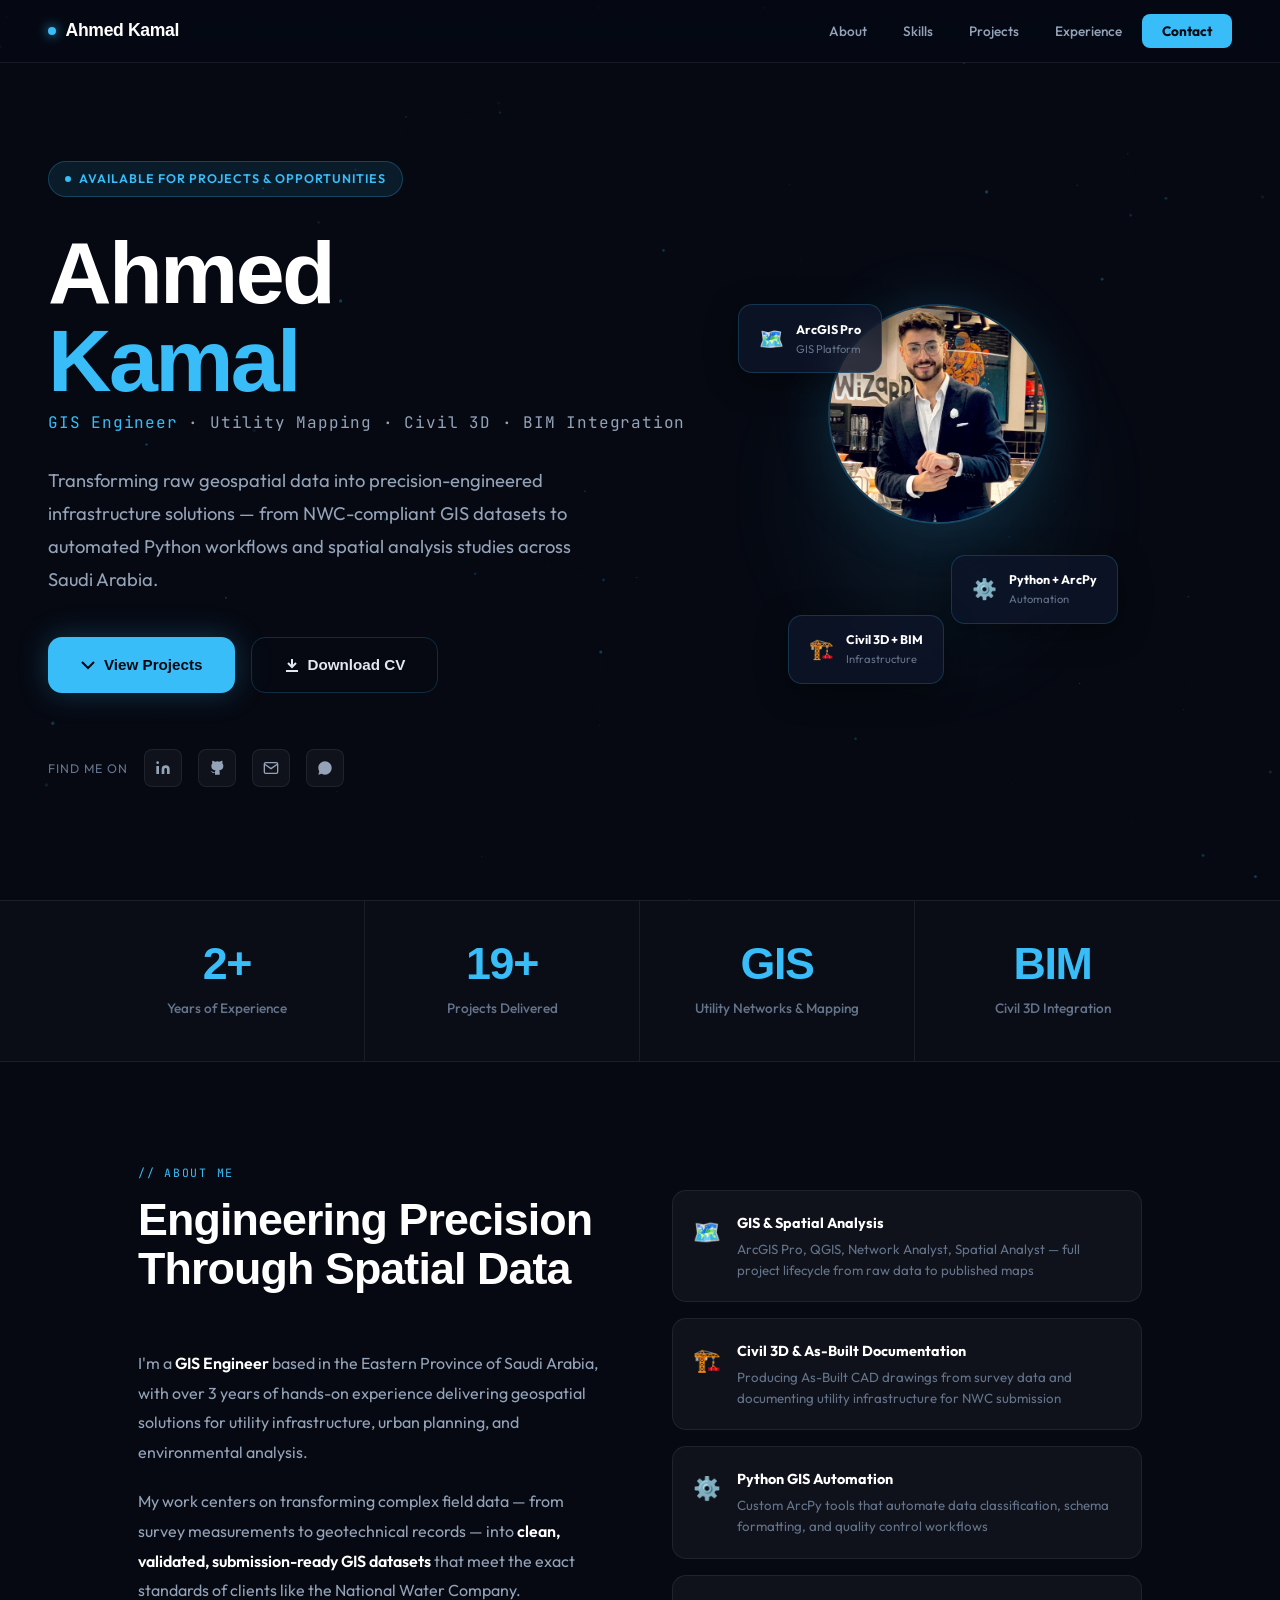
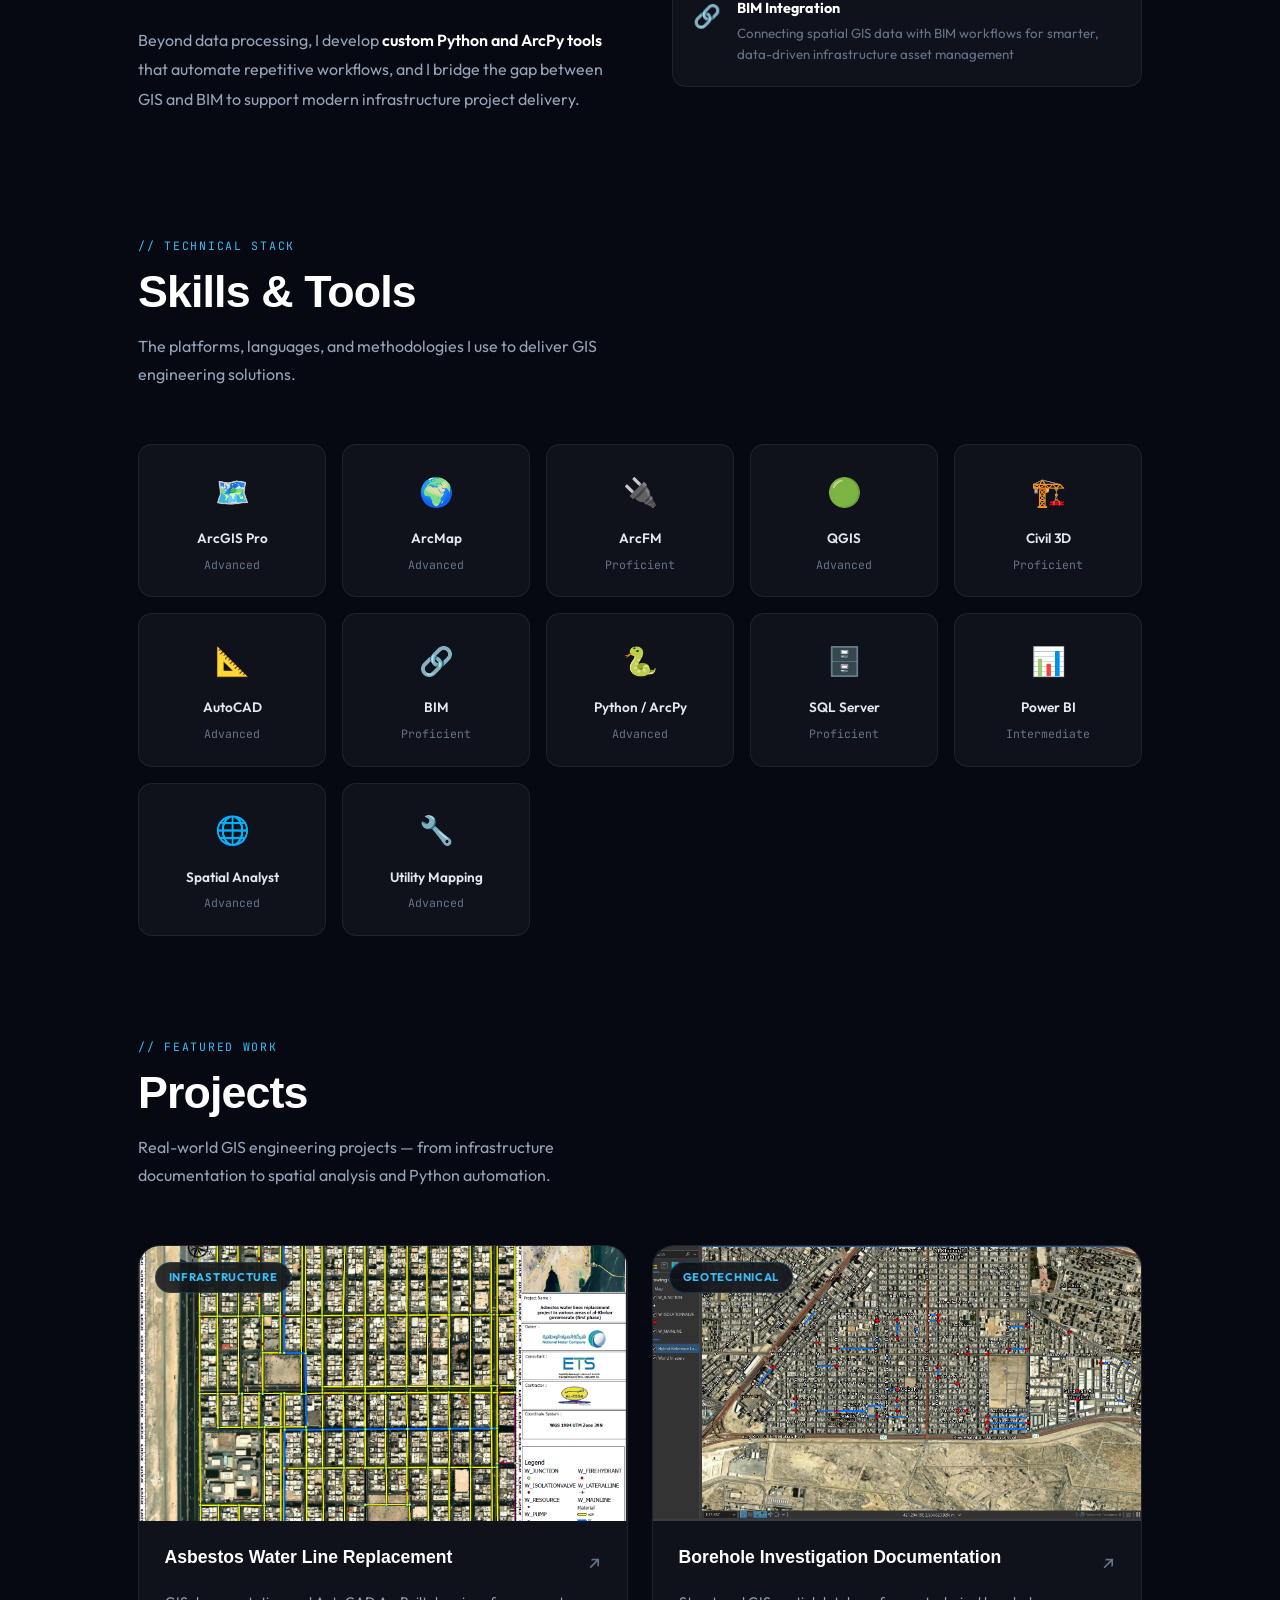
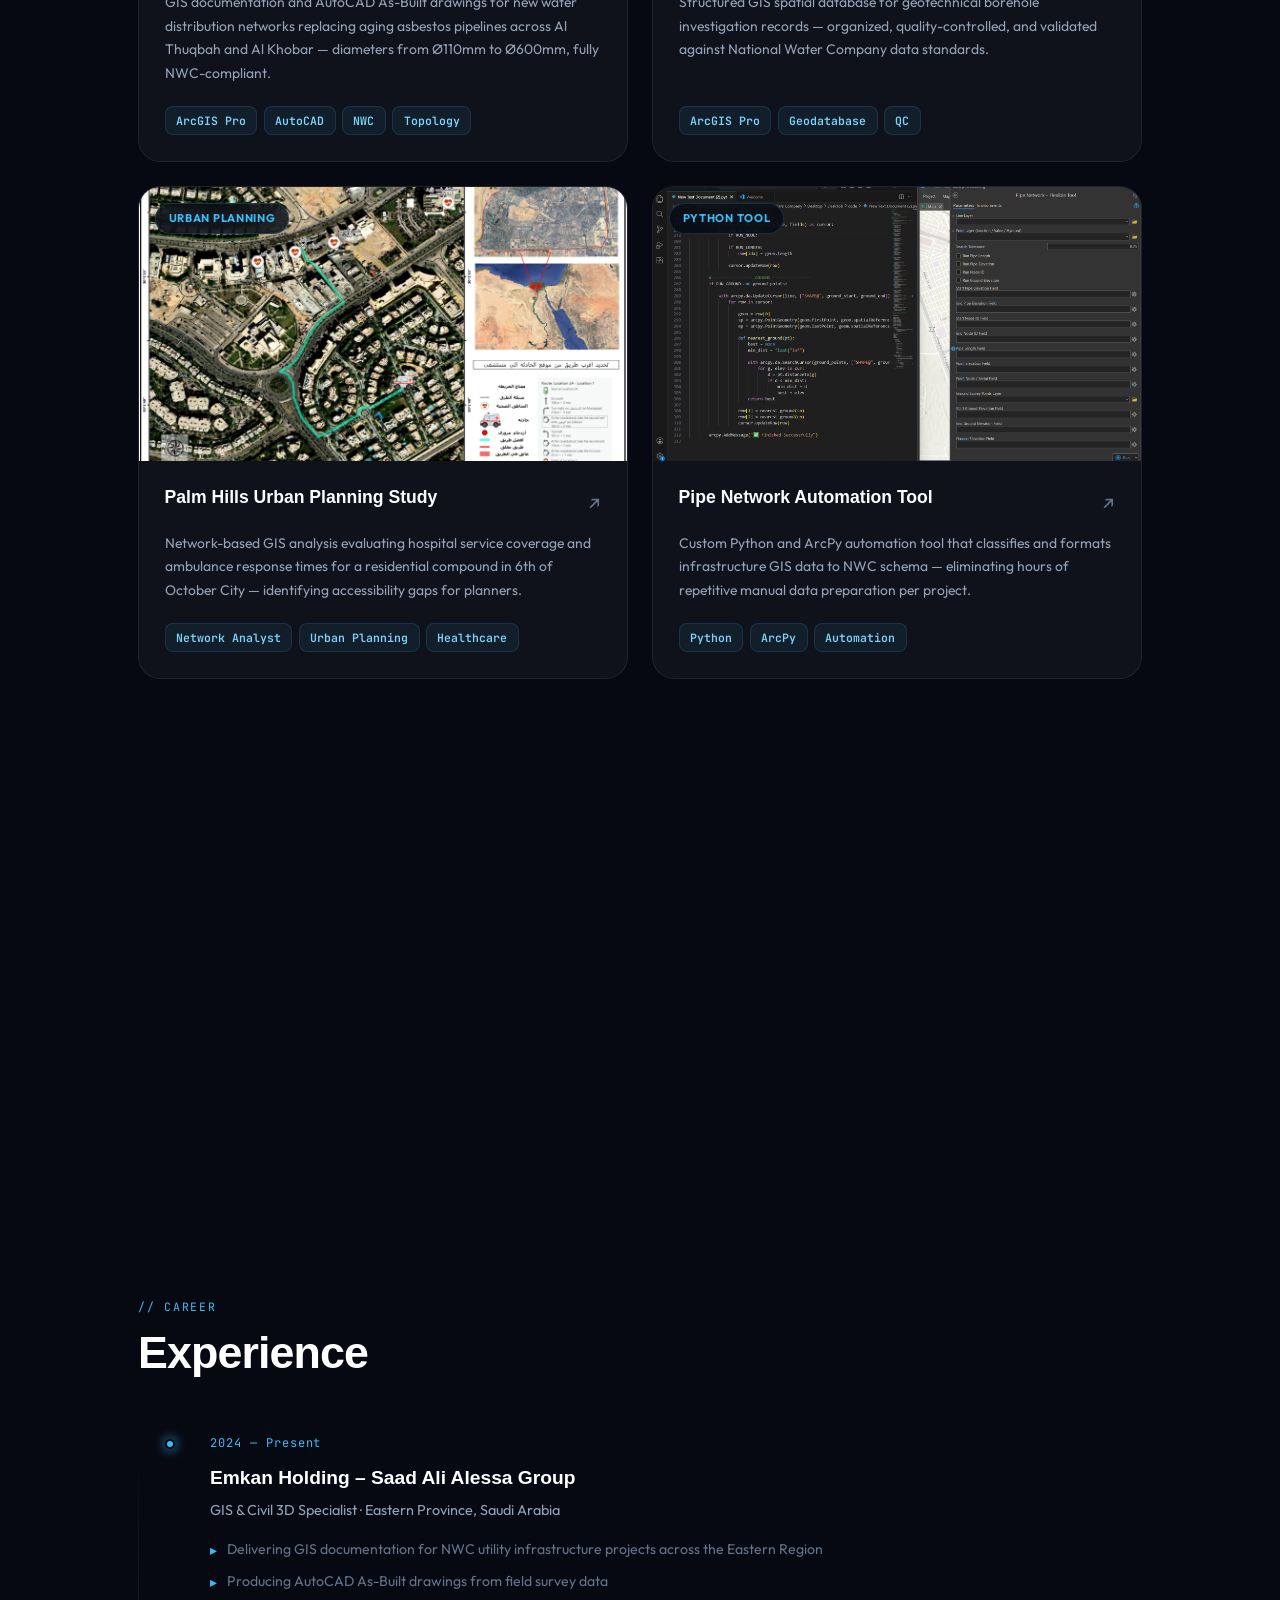
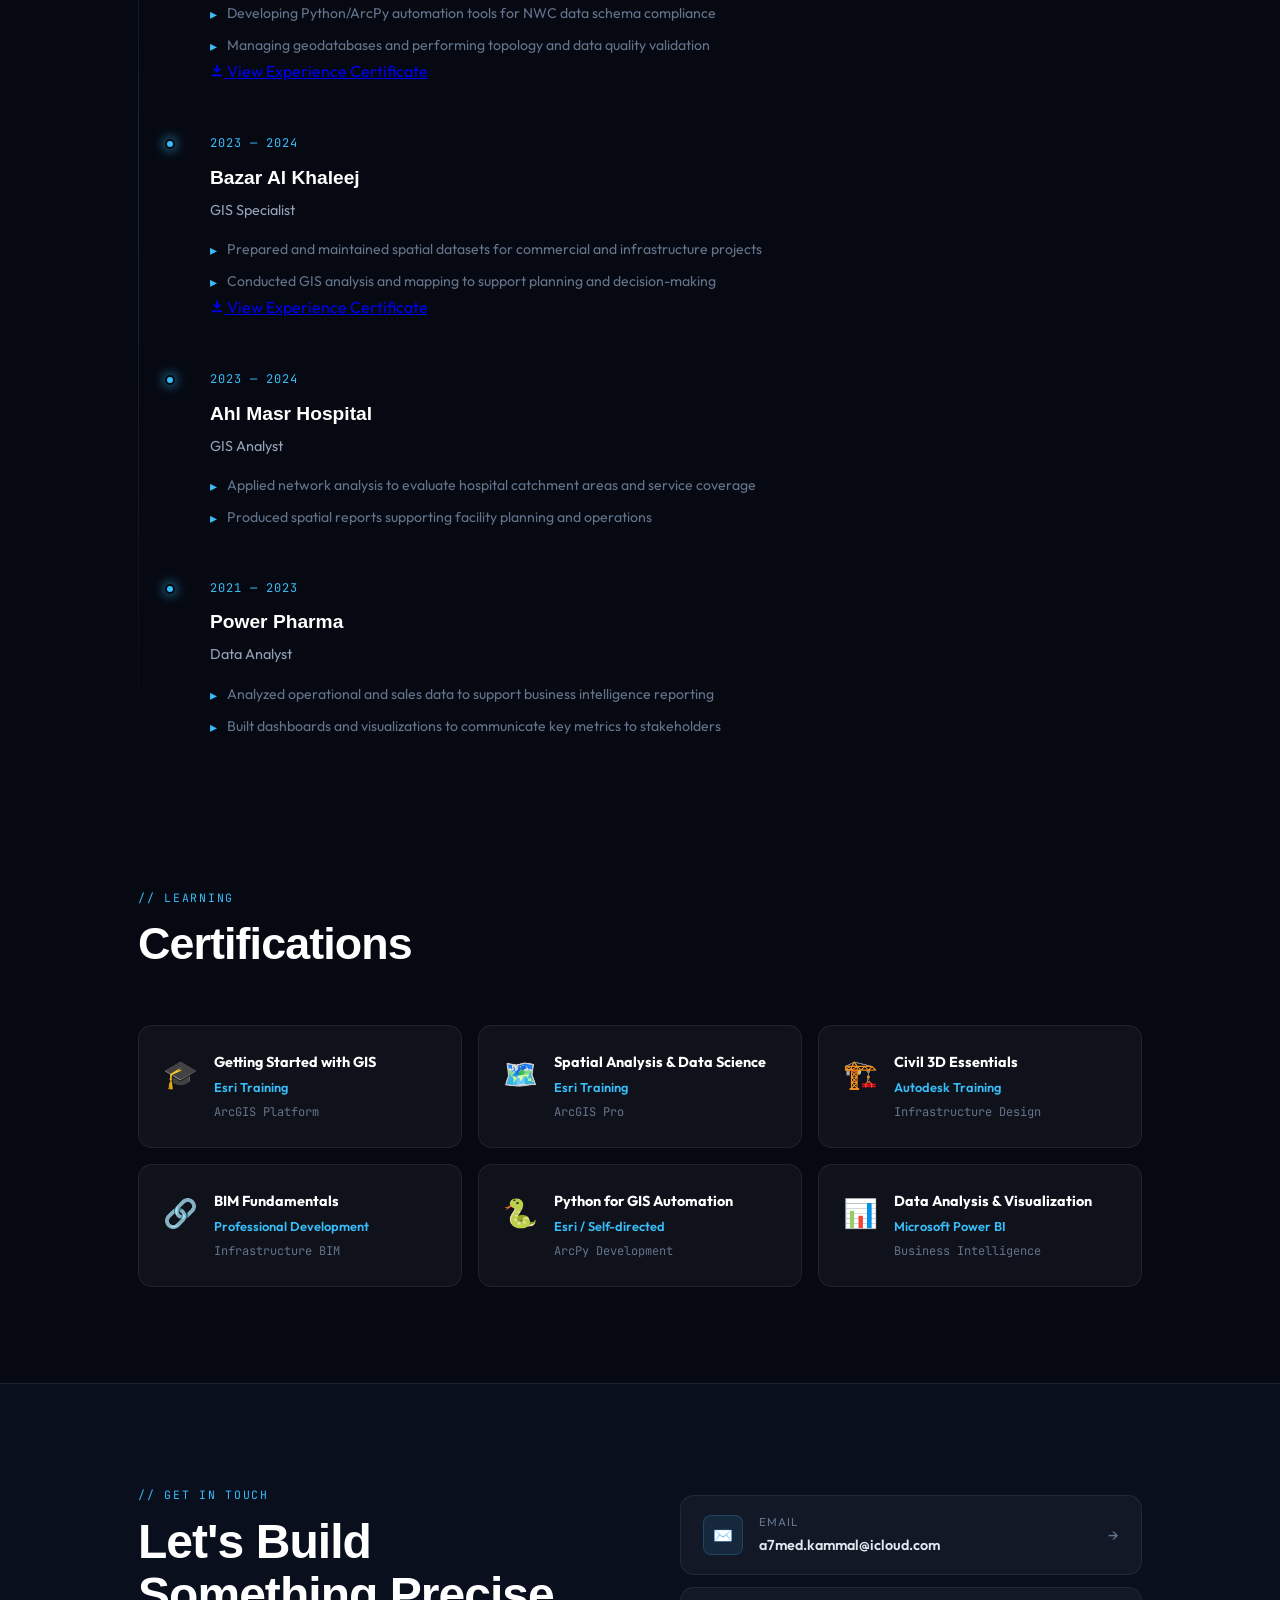
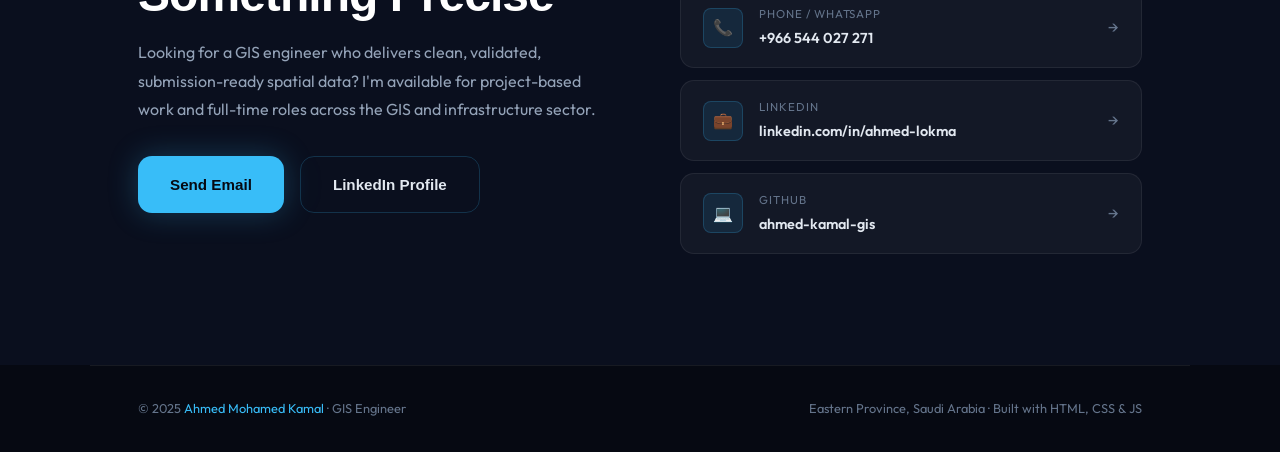
==== commit c667c376: "Update index.html" ====
--- a/index.html
+++ b/index.html
@@ -430,7 +430,7 @@
 
     <div class="timeline-item reveal">
       <span class="timeline-date">2024 — Present</span>
-      <div class="timeline-company">Emkan Holding</div>
+      <div class="timeline-company">Emkan Holding – Saad Ali Alessa Group</div>
       <div class="timeline-role">GIS & Civil 3D Specialist · Eastern Province, Saudi Arabia</div>
       <ul class="timeline-points">
         <li>Delivering GIS documentation for NWC utility infrastructure projects across the Eastern Region</li>
@@ -438,6 +438,10 @@
         <li>Developing Python/ArcPy automation tools for NWC data schema compliance</li>
         <li>Managing geodatabases and performing topology and data quality validation</li>
       </ul>
+      <a href="emkan-certificate.pdf" target="_blank" class="cert-download-btn">
+        <svg width="14" height="14" viewBox="0 0 16 16" fill="none" stroke="currentColor" stroke-width="2"><path d="M8 2v8m-4-4l4 4 4-4M2 14h12"/></svg>
+        View Experience Certificate
+      </a>
     </div>
 
     <div class="timeline-item reveal">
@@ -448,6 +452,10 @@
         <li>Prepared and maintained spatial datasets for commercial and infrastructure projects</li>
         <li>Conducted GIS analysis and mapping to support planning and decision-making</li>
       </ul>
+      <a href="bazar-certificate.pdf" target="_blank" class="cert-download-btn">
+        <svg width="14" height="14" viewBox="0 0 16 16" fill="none" stroke="currentColor" stroke-width="2"><path d="M8 2v8m-4-4l4 4 4-4M2 14h12"/></svg>
+        View Experience Certificate
+      </a>
     </div>
 
     <div class="timeline-item reveal">
--- a/style.css
+++ b/style.css
@@ -0,0 +1,599 @@
+/* ============================================================
+   AHMED KAMAL — GIS ENGINEER PORTFOLIO
+   Premium Dark Engineering Portfolio
+   ============================================================ */
+
+@import url('https://fonts.googleapis.com/css2?family=Cabinet+Grotesk:wght@400;500;700;800;900&family=Outfit:wght@300;400;500;600&family=JetBrains+Mono:wght@400;500&display=swap');
+
+/* ── RESET & BASE ── */
+*, *::before, *::after { margin: 0; padding: 0; box-sizing: border-box; }
+html { scroll-behavior: smooth; font-size: 16px; }
+
+:root {
+  --bg:        #060912;
+  --bg2:       #0a0f1e;
+  --bg3:       #0d1528;
+  --surface:   rgba(255,255,255,0.04);
+  --surface2:  rgba(255,255,255,0.07);
+  --border:    rgba(255,255,255,0.07);
+  --border2:   rgba(56,189,248,0.2);
+  --accent:    #38bdf8;
+  --accent2:   #0ea5e9;
+  --accent3:   #7dd3fc;
+  --glow:      rgba(56,189,248,0.15);
+  --glow2:     rgba(56,189,248,0.06);
+  --text:      #e2e8f0;
+  --text2:     #94a3b8;
+  --text3:     #64748b;
+  --white:     #ffffff;
+  --green:     #34d399;
+  --purple:    #a78bfa;
+
+  --radius-sm: 8px;
+  --radius:    14px;
+  --radius-lg: 22px;
+  --radius-xl: 32px;
+
+  --font-display: 'Cabinet Grotesk', sans-serif;
+  --font-body:    'Outfit', sans-serif;
+  --font-mono:    'JetBrains Mono', monospace;
+
+  --transition: 0.3s cubic-bezier(0.4, 0, 0.2, 1);
+  --transition-slow: 0.6s cubic-bezier(0.4, 0, 0.2, 1);
+}
+
+body {
+  background: var(--bg);
+  color: var(--text);
+  font-family: var(--font-body);
+  font-weight: 400;
+  line-height: 1.7;
+  overflow-x: hidden;
+}
+
+/* ── SCROLLBAR ── */
+::-webkit-scrollbar { width: 4px; }
+::-webkit-scrollbar-track { background: var(--bg); }
+::-webkit-scrollbar-thumb { background: var(--accent2); border-radius: 2px; }
+
+/* ── SELECTION ── */
+::selection { background: rgba(56,189,248,0.25); color: var(--white); }
+
+/* ── CANVAS BACKGROUND ── */
+#bg-canvas {
+  position: fixed; inset: 0; z-index: 0;
+  pointer-events: none; opacity: 0.5;
+}
+
+/* ── NAV ── */
+nav {
+  position: fixed; top: 0; left: 0; right: 0; z-index: 1000;
+  display: flex; align-items: center; justify-content: space-between;
+  padding: 1rem 3rem;
+  background: rgba(6,9,18,0.7);
+  backdrop-filter: blur(20px) saturate(180%);
+  border-bottom: 1px solid var(--border);
+  transition: var(--transition);
+}
+nav.scrolled {
+  padding: 0.75rem 3rem;
+  background: rgba(6,9,18,0.92);
+}
+.nav-logo {
+  display: flex; align-items: center; gap: 0.6rem;
+  font-family: var(--font-display);
+  font-weight: 900; font-size: 1.1rem;
+  color: var(--white); text-decoration: none; letter-spacing: -0.02em;
+}
+.nav-logo-dot {
+  width: 8px; height: 8px; border-radius: 50%;
+  background: var(--accent);
+  box-shadow: 0 0 12px var(--accent);
+  animation: pulse-dot 2s ease infinite;
+}
+@keyframes pulse-dot {
+  0%,100% { box-shadow: 0 0 8px var(--accent); }
+  50%      { box-shadow: 0 0 20px var(--accent), 0 0 40px rgba(56,189,248,0.3); }
+}
+.nav-links { display: flex; align-items: center; gap: 0.25rem; list-style: none; }
+.nav-links a {
+  font-size: 0.85rem; font-weight: 500;
+  color: var(--text2); text-decoration: none;
+  padding: 0.5rem 1rem; border-radius: var(--radius-sm);
+  transition: var(--transition);
+}
+.nav-links a:hover { color: var(--white); background: var(--surface2); }
+.nav-cta {
+  background: var(--accent) !important;
+  color: var(--bg) !important; font-weight: 700 !important;
+  padding: 0.5rem 1.25rem !important;
+}
+.nav-cta:hover { background: var(--accent3) !important; opacity: 0.9; }
+
+.nav-mobile-btn {
+  display: none; flex-direction: column; gap: 5px;
+  background: none; border: none; cursor: pointer; padding: 0.5rem;
+}
+.nav-mobile-btn span {
+  display: block; width: 22px; height: 2px;
+  background: var(--text2); border-radius: 2px;
+  transition: var(--transition);
+}
+
+/* ── HERO ── */
+.hero {
+  position: relative; z-index: 1;
+  min-height: 100vh;
+  display: flex; align-items: center;
+  padding: 8rem 3rem 5rem;
+  max-width: 1300px; margin: 0 auto;
+}
+.hero-content { flex: 1; max-width: 680px; }
+
+.hero-badge {
+  display: inline-flex; align-items: center; gap: 0.5rem;
+  background: rgba(56,189,248,0.1);
+  border: 1px solid rgba(56,189,248,0.25);
+  border-radius: 100px;
+  padding: 0.4rem 1rem;
+  font-size: 0.78rem; font-weight: 600;
+  color: var(--accent); letter-spacing: 0.08em; text-transform: uppercase;
+  margin-bottom: 2rem;
+  animation: fadeDown 0.6s ease both;
+}
+.hero-badge-dot {
+  width: 6px; height: 6px; border-radius: 50%;
+  background: var(--accent); animation: pulse-dot 2s ease infinite;
+}
+
+.hero h1 {
+  font-family: var(--font-display);
+  font-size: clamp(3rem, 7vw, 5.5rem);
+  font-weight: 900; line-height: 1.0;
+  letter-spacing: -0.03em;
+  color: var(--white);
+  margin-bottom: 0.25rem;
+  animation: fadeUp 0.7s ease 0.1s both;
+}
+.hero-name-accent { color: var(--accent); }
+
+.hero-role {
+  font-family: var(--font-mono);
+  font-size: clamp(0.85rem, 1.5vw, 1rem);
+  color: var(--text2); letter-spacing: 0.05em;
+  margin-bottom: 1.75rem;
+  animation: fadeUp 0.7s ease 0.2s both;
+}
+.hero-role span { color: var(--accent); }
+
+.hero-desc {
+  font-size: clamp(1rem, 1.8vw, 1.15rem);
+  color: var(--text2); line-height: 1.8;
+  max-width: 560px; margin-bottom: 2.5rem;
+  animation: fadeUp 0.7s ease 0.3s both;
+}
+
+.hero-btns {
+  display: flex; flex-wrap: wrap; gap: 1rem;
+  margin-bottom: 3.5rem;
+  animation: fadeUp 0.7s ease 0.4s both;
+}
+.btn-primary {
+  display: inline-flex; align-items: center; gap: 0.5rem;
+  background: var(--accent); color: var(--bg);
+  border: none; border-radius: var(--radius);
+  padding: 0.9rem 2rem;
+  font-family: var(--font-display); font-weight: 700; font-size: 0.95rem;
+  text-decoration: none; cursor: pointer;
+  transition: var(--transition);
+  box-shadow: 0 0 30px rgba(56,189,248,0.25);
+}
+.btn-primary:hover {
+  background: var(--accent3);
+  box-shadow: 0 0 50px rgba(56,189,248,0.4);
+  transform: translateY(-2px);
+}
+.btn-outline {
+  display: inline-flex; align-items: center; gap: 0.5rem;
+  background: transparent; color: var(--text);
+  border: 1px solid var(--border2); border-radius: var(--radius);
+  padding: 0.9rem 2rem;
+  font-family: var(--font-display); font-weight: 600; font-size: 0.95rem;
+  text-decoration: none; cursor: pointer;
+  transition: var(--transition);
+  backdrop-filter: blur(10px);
+}
+.btn-outline:hover {
+  border-color: var(--accent); color: var(--accent);
+  background: rgba(56,189,248,0.06);
+  transform: translateY(-2px);
+}
+
+.hero-socials {
+  display: flex; align-items: center; gap: 1rem;
+  animation: fadeUp 0.7s ease 0.5s both;
+}
+.hero-socials-label { font-size: 0.78rem; color: var(--text3); letter-spacing: 0.08em; text-transform: uppercase; }
+.social-link {
+  display: flex; align-items: center; justify-content: center;
+  width: 38px; height: 38px;
+  background: var(--surface); border: 1px solid var(--border);
+  border-radius: var(--radius-sm);
+  color: var(--text2); text-decoration: none;
+  transition: var(--transition);
+}
+.social-link:hover { border-color: var(--accent); color: var(--accent); background: var(--glow2); }
+.social-link svg { width: 16px; height: 16px; }
+
+/* HERO RIGHT — floating cards */
+.hero-right {
+  flex: 0 0 420px;
+  position: relative;
+  animation: fadeUp 0.8s ease 0.3s both;
+}
+.hero-profile-wrap {
+  position: relative; width: 320px; height: 380px;
+  margin: 0 auto;
+}
+.hero-profile-bg {
+  position: absolute; inset: -20px;
+  background: radial-gradient(ellipse at center, rgba(56,189,248,0.12) 0%, transparent 70%);
+  border-radius: 50%; filter: blur(30px);
+}
+.hero-profile-img {
+  position: relative; z-index: 1;
+  width: 220px; height: 220px; border-radius: 50%;
+  object-fit: cover;
+  border: 2px solid rgba(56,189,248,0.3);
+  box-shadow: 0 0 60px rgba(56,189,248,0.15);
+  display: block; margin: 40px auto 0;
+}
+.hero-float-card {
+  position: absolute; z-index: 2;
+  background: rgba(13,21,40,0.85);
+  backdrop-filter: blur(20px);
+  border: 1px solid rgba(56,189,248,0.2);
+  border-radius: var(--radius);
+  padding: 0.85rem 1.25rem;
+  display: flex; align-items: center; gap: 0.75rem;
+  white-space: nowrap;
+  box-shadow: 0 8px 32px rgba(0,0,0,0.4);
+}
+.hero-float-card.card-1 { top: 0; left: -40px; animation: float1 4s ease-in-out infinite; }
+.hero-float-card.card-2 { bottom: 60px; right: -20px; animation: float2 5s ease-in-out infinite; }
+.hero-float-card.card-3 { bottom: 0; left: 10px; animation: float1 4.5s ease-in-out 1s infinite; }
+.float-icon { font-size: 1.25rem; }
+.float-title { font-size: 0.78rem; font-weight: 700; color: var(--white); display: block; }
+.float-sub   { font-size: 0.7rem; color: var(--text3); display: block; }
+
+@keyframes float1 {
+  0%,100% { transform: translateY(0px); }
+  50%      { transform: translateY(-10px); }
+}
+@keyframes float2 {
+  0%,100% { transform: translateY(0px); }
+  50%      { transform: translateY(8px); }
+}
+
+/* ── STATS ── */
+.stats-section {
+  position: relative; z-index: 1;
+  border-top: 1px solid var(--border);
+  border-bottom: 1px solid var(--border);
+  background: rgba(255,255,255,0.02);
+}
+.stats-inner {
+  max-width: 1100px; margin: 0 auto;
+  display: grid; grid-template-columns: repeat(4, 1fr);
+}
+.stat-item {
+  padding: 2.5rem 2rem;
+  border-right: 1px solid var(--border);
+  text-align: center;
+  position: relative; overflow: hidden;
+  transition: var(--transition);
+}
+.stat-item:last-child { border-right: none; }
+.stat-item::before {
+  content: ''; position: absolute; inset: 0;
+  background: radial-gradient(ellipse at center bottom, rgba(56,189,248,0.05) 0%, transparent 70%);
+  opacity: 0; transition: var(--transition);
+}
+.stat-item:hover::before { opacity: 1; }
+.stat-number {
+  font-family: var(--font-display);
+  font-size: 2.8rem; font-weight: 900;
+  color: var(--accent); display: block;
+  letter-spacing: -0.03em; line-height: 1;
+  margin-bottom: 0.5rem;
+}
+.stat-label { font-size: 0.85rem; color: var(--text3); font-weight: 500; }
+
+/* ── SECTION BASE ── */
+.section {
+  position: relative; z-index: 1;
+  max-width: 1100px; margin: 0 auto;
+  padding: 6rem 3rem;
+}
+.section-tag {
+  display: inline-block;
+  font-family: var(--font-mono);
+  font-size: 0.72rem; letter-spacing: 0.15em; text-transform: uppercase;
+  color: var(--accent); margin-bottom: 0.75rem;
+}
+.section-title {
+  font-family: var(--font-display);
+  font-size: clamp(1.8rem, 4vw, 2.8rem);
+  font-weight: 900; color: var(--white);
+  letter-spacing: -0.02em; line-height: 1.1;
+  margin-bottom: 1rem;
+}
+.section-sub {
+  font-size: 1rem; color: var(--text2);
+  max-width: 520px; line-height: 1.75;
+}
+.section-header { margin-bottom: 3.5rem; }
+
+/* ── ABOUT ── */
+.about-grid {
+  display: grid; grid-template-columns: 1fr 1fr; gap: 4rem;
+  align-items: start;
+}
+.about-text p {
+  font-size: 1rem; color: var(--text2); line-height: 1.85;
+  margin-bottom: 1.25rem;
+}
+.about-text p strong { color: var(--white); font-weight: 600; }
+.about-highlights { display: flex; flex-direction: column; gap: 1rem; margin-top: 2rem; }
+.about-highlight {
+  display: flex; align-items: flex-start; gap: 1rem;
+  padding: 1.25rem; border-radius: var(--radius);
+  background: var(--surface); border: 1px solid var(--border);
+  transition: var(--transition);
+}
+.about-highlight:hover { border-color: var(--border2); background: var(--surface2); }
+.ah-icon { font-size: 1.4rem; flex-shrink: 0; margin-top: 0.1rem; }
+.ah-title { font-weight: 700; color: var(--white); font-size: 0.9rem; margin-bottom: 0.2rem; }
+.ah-desc  { font-size: 0.83rem; color: var(--text3); line-height: 1.6; }
+
+/* ── SKILLS ── */
+.skills-grid {
+  display: grid;
+  grid-template-columns: repeat(auto-fill, minmax(160px, 1fr));
+  gap: 1rem;
+}
+.skill-card {
+  background: var(--surface); border: 1px solid var(--border);
+  border-radius: var(--radius); padding: 1.4rem 1.25rem;
+  text-align: center; cursor: default;
+  transition: var(--transition);
+  position: relative; overflow: hidden;
+}
+.skill-card::before {
+  content: ''; position: absolute;
+  bottom: 0; left: 0; right: 0; height: 2px;
+  background: linear-gradient(90deg, transparent, var(--accent), transparent);
+  opacity: 0; transition: var(--transition);
+}
+.skill-card:hover { border-color: var(--border2); background: var(--surface2); transform: translateY(-4px); }
+.skill-card:hover::before { opacity: 1; }
+.skill-icon { font-size: 1.75rem; margin-bottom: 0.75rem; display: block; }
+.skill-name { font-size: 0.85rem; font-weight: 600; color: var(--text); display: block; }
+.skill-level { font-size: 0.72rem; color: var(--text3); margin-top: 0.25rem; display: block; font-family: var(--font-mono); }
+
+/* ── PROJECTS ── */
+.projects-grid {
+  display: grid;
+  grid-template-columns: repeat(auto-fill, minmax(320px, 1fr));
+  gap: 1.5rem;
+}
+.project-card {
+  background: var(--surface); border: 1px solid var(--border);
+  border-radius: var(--radius-lg); overflow: hidden;
+  text-decoration: none; color: inherit;
+  transition: var(--transition);
+  display: flex; flex-direction: column;
+  position: relative;
+}
+.project-card::after {
+  content: ''; position: absolute; inset: 0;
+  background: radial-gradient(ellipse at top, rgba(56,189,248,0.06) 0%, transparent 60%);
+  opacity: 0; transition: var(--transition); pointer-events: none;
+}
+.project-card:hover { transform: translateY(-6px); border-color: rgba(56,189,248,0.3); box-shadow: 0 20px 60px rgba(0,0,0,0.4), 0 0 0 1px rgba(56,189,248,0.1); }
+.project-card:hover::after { opacity: 1; }
+.project-card:hover .project-arrow { transform: translate(3px,-3px); color: var(--accent); }
+.project-card:hover .project-img { transform: scale(1.04); }
+
+.project-img-wrap {
+  overflow: hidden; position: relative;
+  aspect-ratio: 16/9; background: var(--bg3);
+}
+.project-img {
+  width: 100%; height: 100%; object-fit: cover;
+  display: block; transition: transform 0.5s ease;
+}
+.project-img-placeholder {
+  width: 100%; height: 100%; display: flex;
+  align-items: center; justify-content: center;
+  font-size: 3rem; color: var(--text3);
+  background: linear-gradient(135deg, var(--bg2) 0%, var(--bg3) 100%);
+}
+.project-cat-badge {
+  position: absolute; top: 1rem; left: 1rem;
+  background: rgba(6,9,18,0.8); backdrop-filter: blur(10px);
+  border: 1px solid rgba(56,189,248,0.2); border-radius: 100px;
+  padding: 0.3rem 0.8rem;
+  font-size: 0.7rem; font-weight: 700; color: var(--accent);
+  letter-spacing: 0.06em; text-transform: uppercase;
+}
+
+.project-body {
+  padding: 1.6rem; flex: 1; display: flex; flex-direction: column;
+}
+.project-header { display: flex; justify-content: space-between; align-items: flex-start; margin-bottom: 0.75rem; }
+.project-title {
+  font-family: var(--font-display); font-size: 1.1rem;
+  font-weight: 800; color: var(--white); line-height: 1.25;
+}
+.project-arrow { color: var(--text3); transition: var(--transition); font-size: 1.2rem; flex-shrink: 0; }
+.project-desc { font-size: 0.87rem; color: var(--text2); line-height: 1.7; flex: 1; margin-bottom: 1.25rem; }
+.project-tags { display: flex; flex-wrap: wrap; gap: 0.4rem; }
+.project-tag {
+  background: rgba(56,189,248,0.07);
+  border: 1px solid rgba(56,189,248,0.15);
+  border-radius: var(--radius-sm);
+  padding: 0.25rem 0.65rem;
+  font-size: 0.72rem; font-weight: 600; color: var(--accent3);
+  font-family: var(--font-mono);
+}
+
+/* ── EXPERIENCE ── */
+.timeline { position: relative; padding-left: 2rem; }
+.timeline::before {
+  content: ''; position: absolute; left: 0; top: 0; bottom: 0;
+  width: 1px; background: linear-gradient(to bottom, transparent, var(--border2), var(--border), transparent);
+}
+.timeline-item {
+  position: relative; padding: 0 0 3rem 2.5rem;
+}
+.timeline-item::before {
+  content: ''; position: absolute; left: -5px; top: 6px;
+  width: 10px; height: 10px; border-radius: 50%;
+  background: var(--accent); border: 2px solid var(--bg);
+  box-shadow: 0 0 12px var(--accent);
+}
+.timeline-date {
+  font-family: var(--font-mono); font-size: 0.75rem;
+  color: var(--accent); letter-spacing: 0.08em;
+  margin-bottom: 0.5rem; display: block;
+}
+.timeline-company {
+  font-family: var(--font-display); font-size: 1.2rem;
+  font-weight: 800; color: var(--white); margin-bottom: 0.2rem;
+}
+.timeline-role { font-size: 0.9rem; color: var(--text2); margin-bottom: 1rem; }
+.timeline-points { list-style: none; display: flex; flex-direction: column; gap: 0.5rem; }
+.timeline-points li {
+  font-size: 0.88rem; color: var(--text3); line-height: 1.65;
+  display: flex; align-items: flex-start; gap: 0.6rem;
+}
+.timeline-points li::before { content: '▸'; color: var(--accent); flex-shrink: 0; margin-top: 0.05rem; }
+
+/* ── CERTIFICATIONS ── */
+.certs-grid {
+  display: grid; grid-template-columns: repeat(auto-fill, minmax(240px, 1fr));
+  gap: 1rem;
+}
+.cert-card {
+  background: var(--surface); border: 1px solid var(--border);
+  border-radius: var(--radius); padding: 1.5rem;
+  transition: var(--transition);
+  display: flex; align-items: flex-start; gap: 1rem;
+}
+.cert-card:hover { border-color: var(--border2); background: var(--surface2); transform: translateY(-3px); }
+.cert-icon { font-size: 1.75rem; flex-shrink: 0; }
+.cert-title { font-weight: 700; font-size: 0.9rem; color: var(--white); margin-bottom: 0.2rem; }
+.cert-org   { font-size: 0.8rem; color: var(--accent); margin-bottom: 0.2rem; font-weight: 600; }
+.cert-year  { font-size: 0.75rem; color: var(--text3); font-family: var(--font-mono); }
+
+/* ── CONTACT ── */
+.contact-section {
+  position: relative; z-index: 1;
+  background: var(--bg2);
+  border-top: 1px solid var(--border);
+}
+.contact-inner {
+  max-width: 1100px; margin: 0 auto;
+  padding: 6rem 3rem;
+  display: grid; grid-template-columns: 1fr 1fr; gap: 5rem; align-items: center;
+}
+.contact-title {
+  font-family: var(--font-display);
+  font-size: clamp(2rem, 4vw, 3rem); font-weight: 900;
+  color: var(--white); letter-spacing: -0.02em; line-height: 1.1;
+  margin-bottom: 1rem;
+}
+.contact-desc { font-size: 1rem; color: var(--text2); line-height: 1.8; margin-bottom: 2rem; }
+.contact-links { display: flex; flex-direction: column; gap: 0.75rem; }
+.contact-link {
+  display: flex; align-items: center; gap: 1rem;
+  padding: 1rem 1.4rem;
+  background: var(--surface); border: 1px solid var(--border);
+  border-radius: var(--radius); text-decoration: none;
+  color: var(--text); transition: var(--transition);
+}
+.contact-link:hover { border-color: var(--border2); background: var(--surface2); color: var(--accent); transform: translateX(4px); }
+.contact-link-icon {
+  width: 40px; height: 40px; border-radius: var(--radius-sm);
+  background: rgba(56,189,248,0.1); border: 1px solid rgba(56,189,248,0.2);
+  display: flex; align-items: center; justify-content: center;
+  font-size: 1rem; flex-shrink: 0;
+}
+.contact-link-info { flex: 1; }
+.contact-link-label { font-size: 0.72rem; color: var(--text3); text-transform: uppercase; letter-spacing: 0.08em; display: block; }
+.contact-link-value { font-size: 0.9rem; font-weight: 600; }
+.contact-link-arrow { color: var(--text3); transition: var(--transition); }
+.contact-link:hover .contact-link-arrow { color: var(--accent); transform: translateX(3px); }
+
+/* ── FOOTER ── */
+footer {
+  position: relative; z-index: 1;
+  border-top: 1px solid var(--border);
+  padding: 2rem 3rem;
+  max-width: 1100px; margin: 0 auto;
+  display: flex; justify-content: space-between; align-items: center;
+  flex-wrap: wrap; gap: 1rem;
+}
+footer p { font-size: 0.8rem; color: var(--text3); }
+.footer-accent { color: var(--accent); }
+
+/* ── ANIMATIONS ── */
+@keyframes fadeUp {
+  from { opacity: 0; transform: translateY(28px); }
+  to   { opacity: 1; transform: translateY(0); }
+}
+@keyframes fadeDown {
+  from { opacity: 0; transform: translateY(-16px); }
+  to   { opacity: 1; transform: translateY(0); }
+}
+
+.reveal {
+  opacity: 0; transform: translateY(30px);
+  transition: opacity 0.7s ease, transform 0.7s ease;
+}
+.reveal.visible { opacity: 1; transform: translateY(0); }
+.reveal-delay-1 { transition-delay: 0.1s; }
+.reveal-delay-2 { transition-delay: 0.2s; }
+.reveal-delay-3 { transition-delay: 0.3s; }
+.reveal-delay-4 { transition-delay: 0.4s; }
+
+/* ── RESPONSIVE ── */
+@media (max-width: 1024px) {
+  .hero { flex-direction: column; text-align: center; padding: 7rem 2rem 4rem; gap: 3rem; }
+  .hero-desc, .hero-btns { margin-left: auto; margin-right: auto; }
+  .hero-btns { justify-content: center; }
+  .hero-socials { justify-content: center; }
+  .hero-right { flex: none; width: 100%; }
+  .about-grid { grid-template-columns: 1fr; gap: 2.5rem; }
+  .contact-inner { grid-template-columns: 1fr; gap: 3rem; }
+  .stats-inner { grid-template-columns: repeat(2, 1fr); }
+  .stat-item:nth-child(2) { border-right: none; }
+}
+@media (max-width: 768px) {
+  nav { padding: 1rem 1.5rem; }
+  .nav-links { display: none; }
+  .nav-mobile-btn { display: flex; }
+  .section { padding: 4rem 1.5rem; }
+  .stats-inner { grid-template-columns: repeat(2,1fr); }
+  .hero { padding: 6rem 1.5rem 3rem; }
+  .contact-inner { padding: 4rem 1.5rem; }
+  footer { padding: 1.5rem; flex-direction: column; text-align: center; }
+}
+@media (max-width: 480px) {
+  .stats-inner { grid-template-columns: 1fr 1fr; }
+  .stat-item { padding: 1.5rem 1rem; }
+  .stat-number { font-size: 2rem; }
+  .hero-profile-img { width: 160px; height: 160px; }
+  .hero-float-card { display: none; }
+}
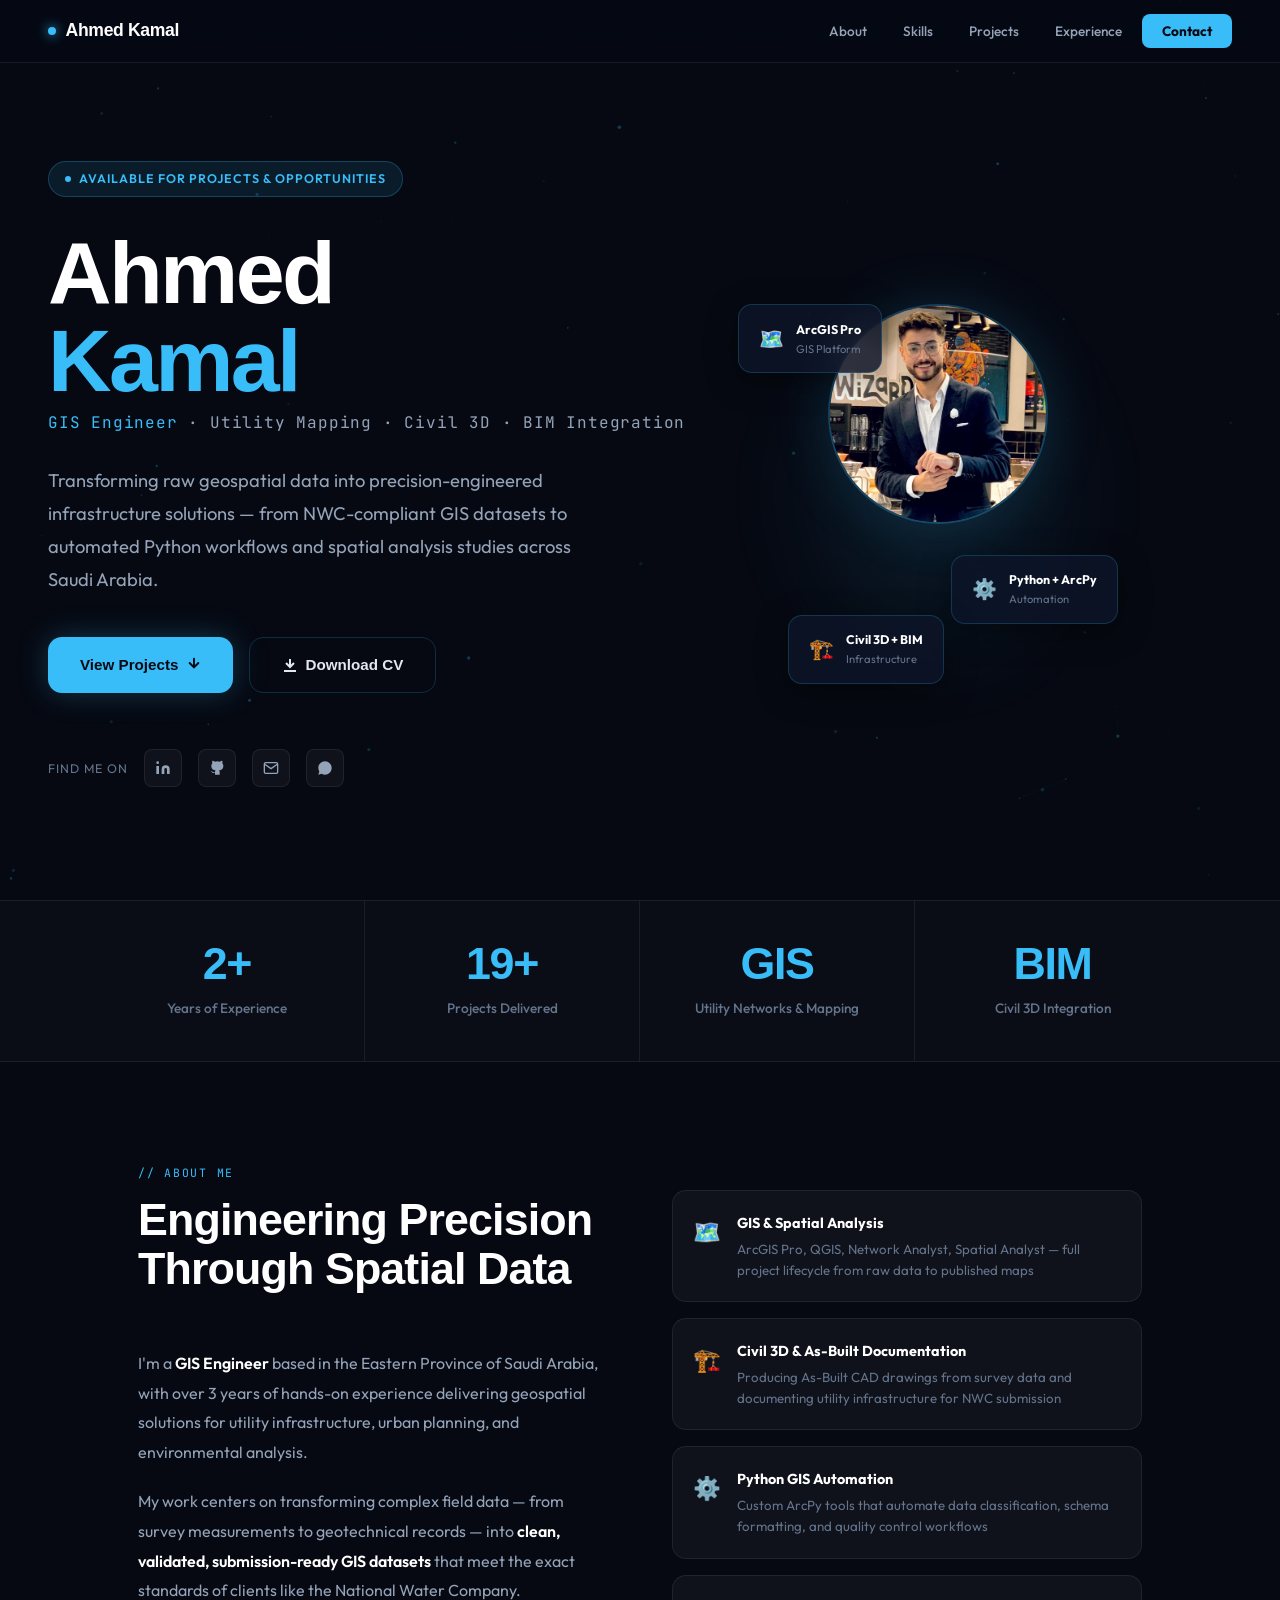
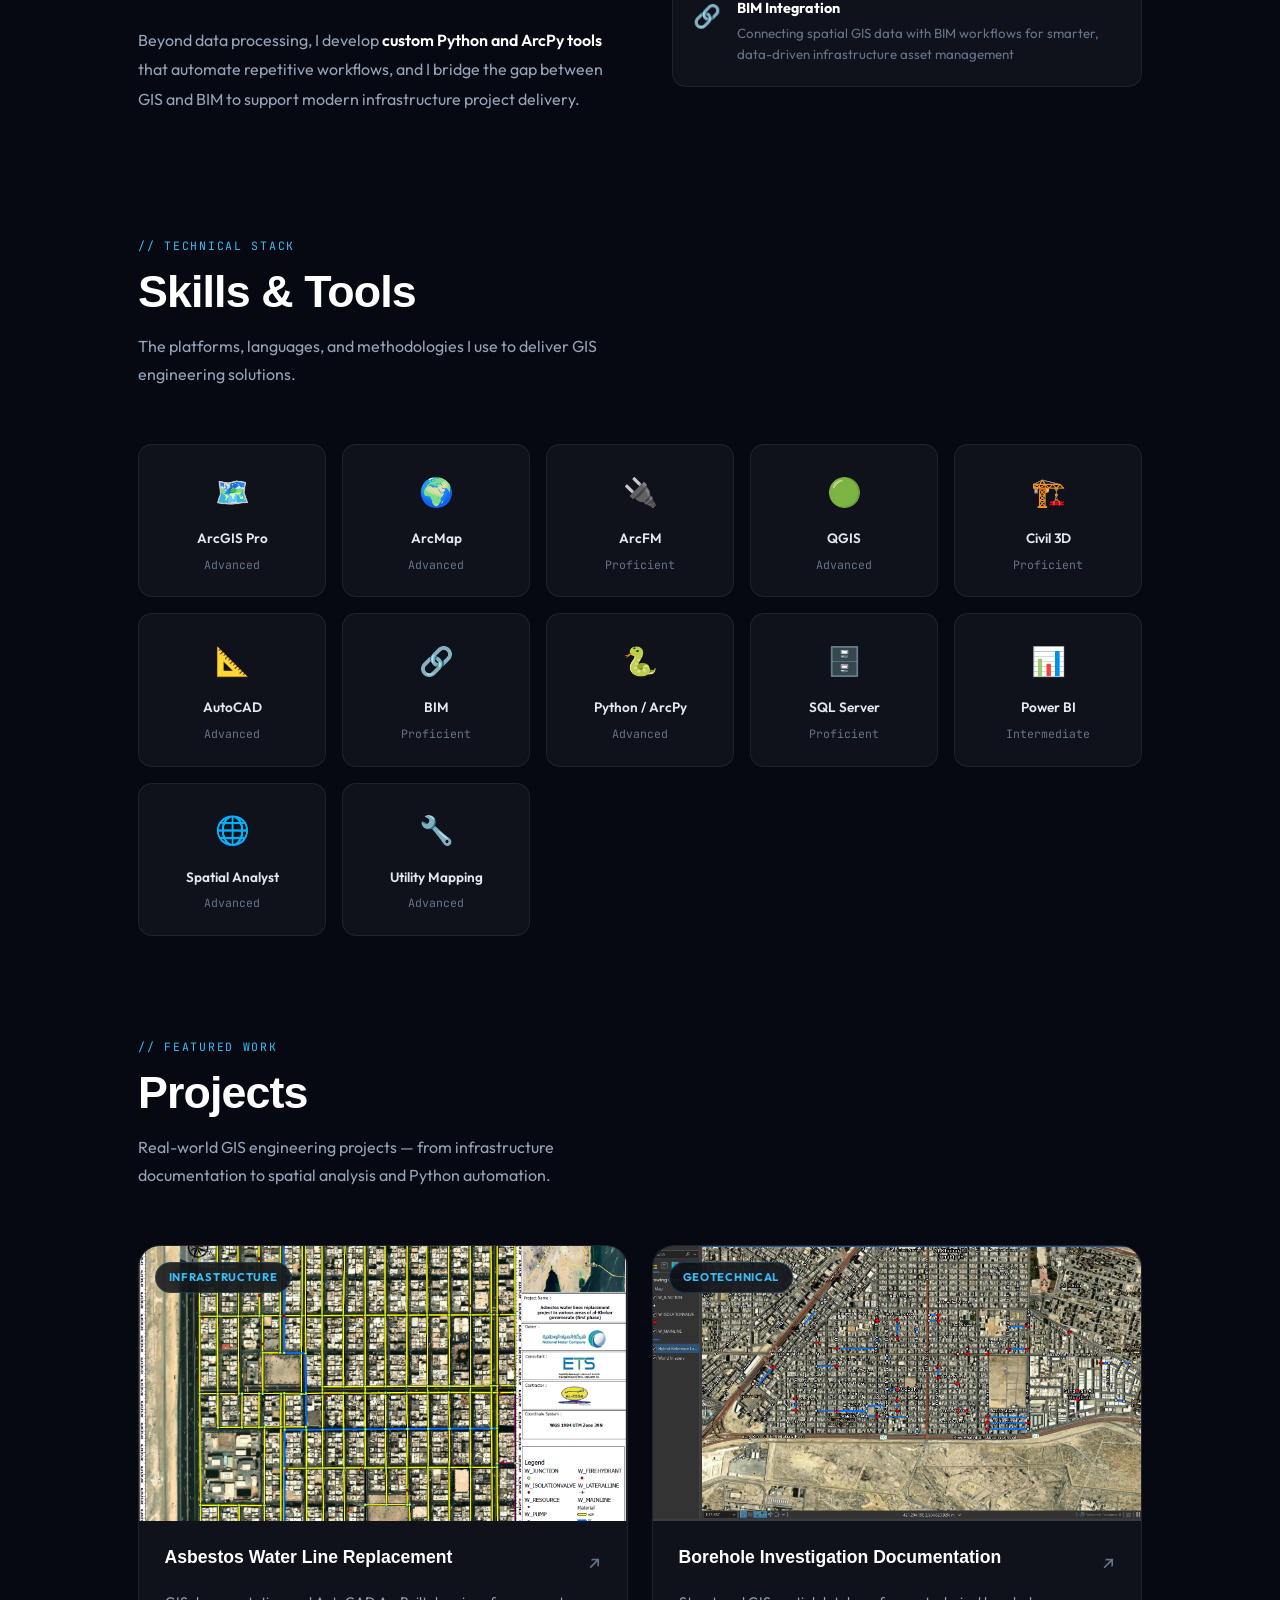
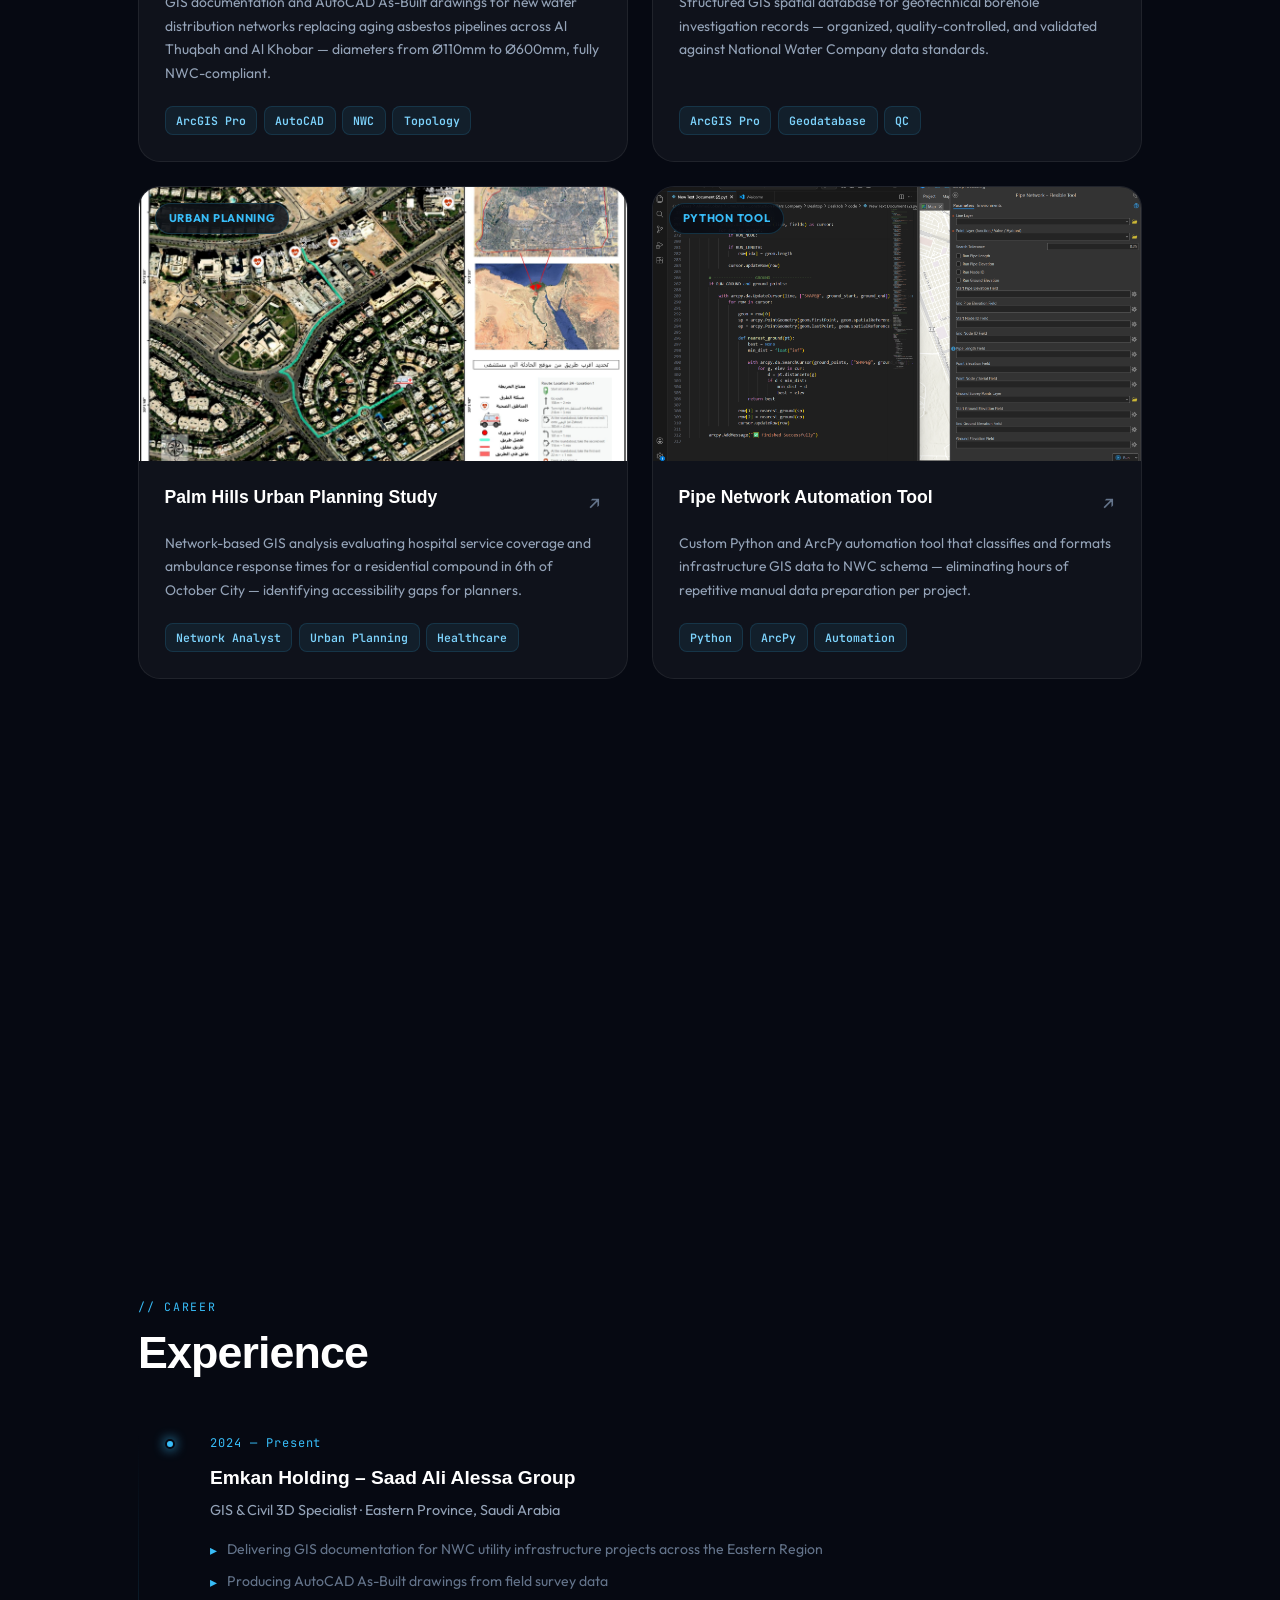
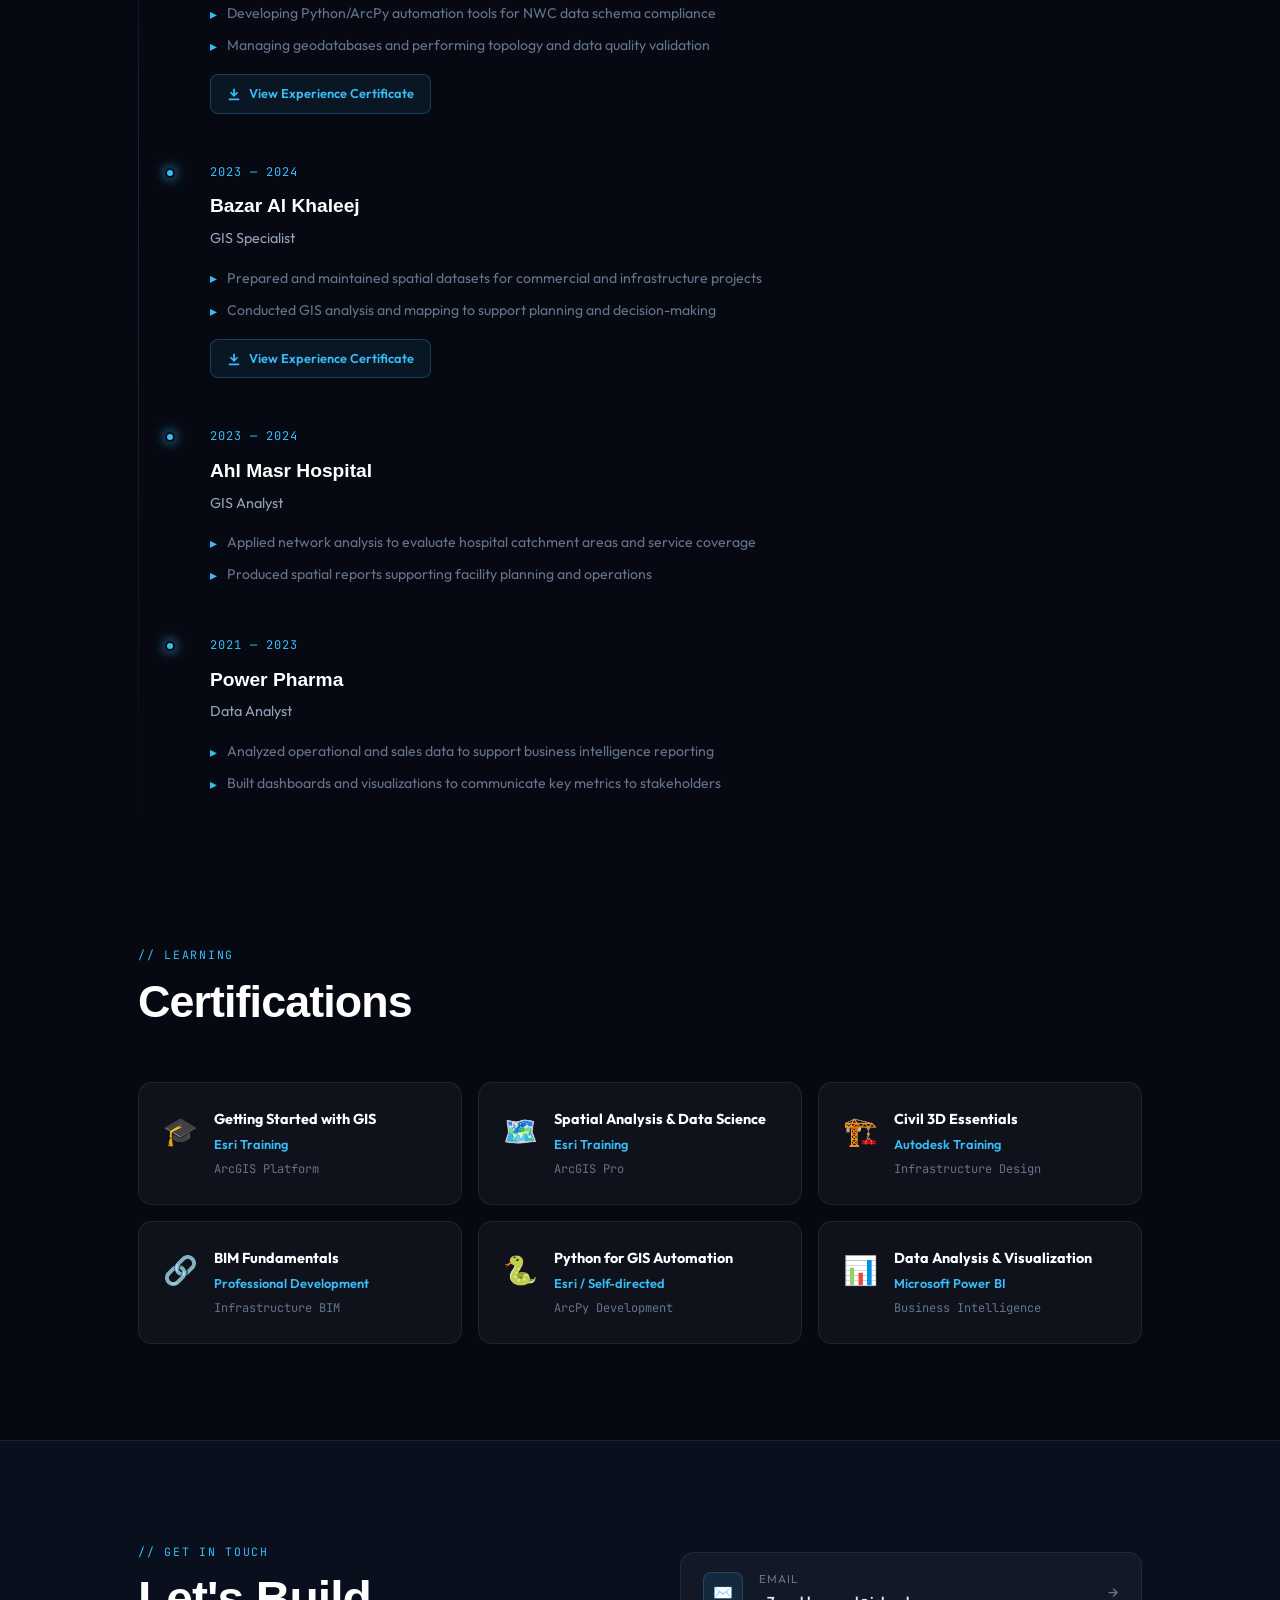
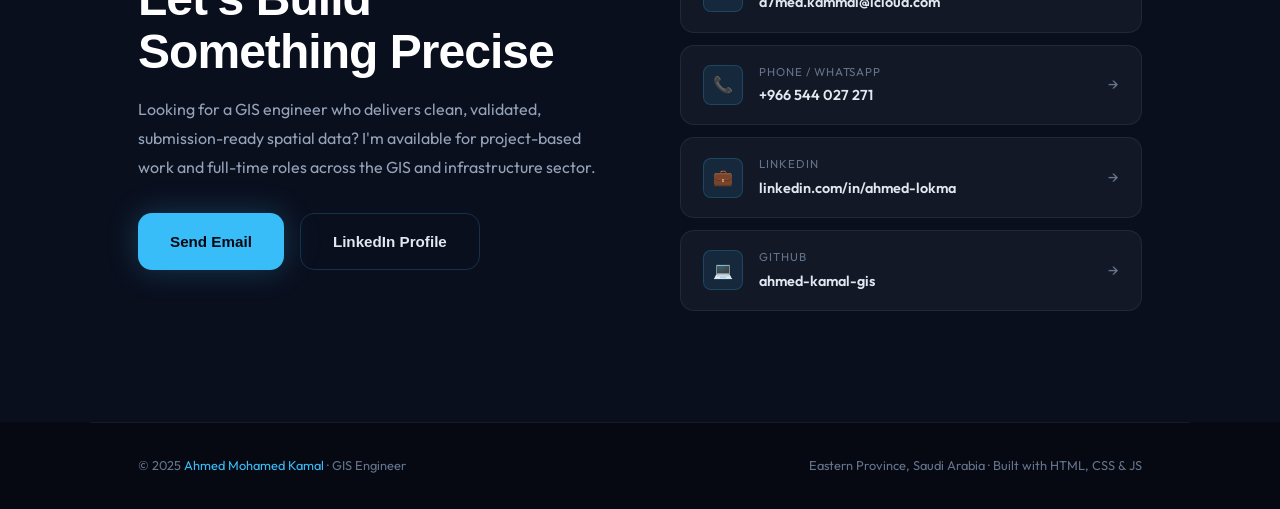
==== commit bef3e4ad: "Update index.html" ====
--- a/index.html
+++ b/index.html
@@ -60,9 +60,11 @@
     </p>
 
     <div class="hero-btns">
-      <a href="#projects" class="btn-primary">
-        <svg width="16" height="16" viewBox="0 0 16 16" fill="none" stroke="currentColor" stroke-width="2"><path d="M2 5l6 6 6-6"/></svg>
+      <a href="#projects" class="btn-primary btn-glow">
         View Projects
+        <span class="btn-arrow-box">
+          <svg width="14" height="14" viewBox="0 0 16 16" fill="none" stroke="currentColor" stroke-width="2.2" stroke-linecap="round" stroke-linejoin="round"><path d="M8 3v10M3 8l5 5 5-5"/></svg>
+        </span>
       </a>
       <a href="Ahmed-Kamal-CV.pdf" target="_blank" class="btn-outline">
         <svg width="16" height="16" viewBox="0 0 16 16" fill="none" stroke="currentColor" stroke-width="2"><path d="M8 2v8m-4-4l4 4 4-4M2 14h12"/></svg>
--- a/style.css
+++ b/style.css
@@ -480,6 +480,25 @@
 }
 .timeline-points li::before { content: '▸'; color: var(--accent); flex-shrink: 0; margin-top: 0.05rem; }
 
+/* ── CERT DOWNLOAD BTN (in timeline) ── */
+.cert-download-btn {
+  display: inline-flex; align-items: center; gap: 0.5rem;
+  margin-top: 1rem;
+  padding: 0.5rem 1rem;
+  background: rgba(56,189,248,0.08);
+  border: 1px solid rgba(56,189,248,0.25);
+  border-radius: var(--radius-sm);
+  font-size: 0.8rem; font-weight: 600;
+  color: var(--accent); text-decoration: none;
+  transition: var(--transition);
+  width: fit-content;
+}
+.cert-download-btn:hover {
+  background: rgba(56,189,248,0.15);
+  border-color: var(--accent);
+  transform: translateY(-2px);
+}
+
 /* ── CERTIFICATIONS ── */
 .certs-grid {
   display: grid; grid-template-columns: repeat(auto-fill, minmax(240px, 1fr));
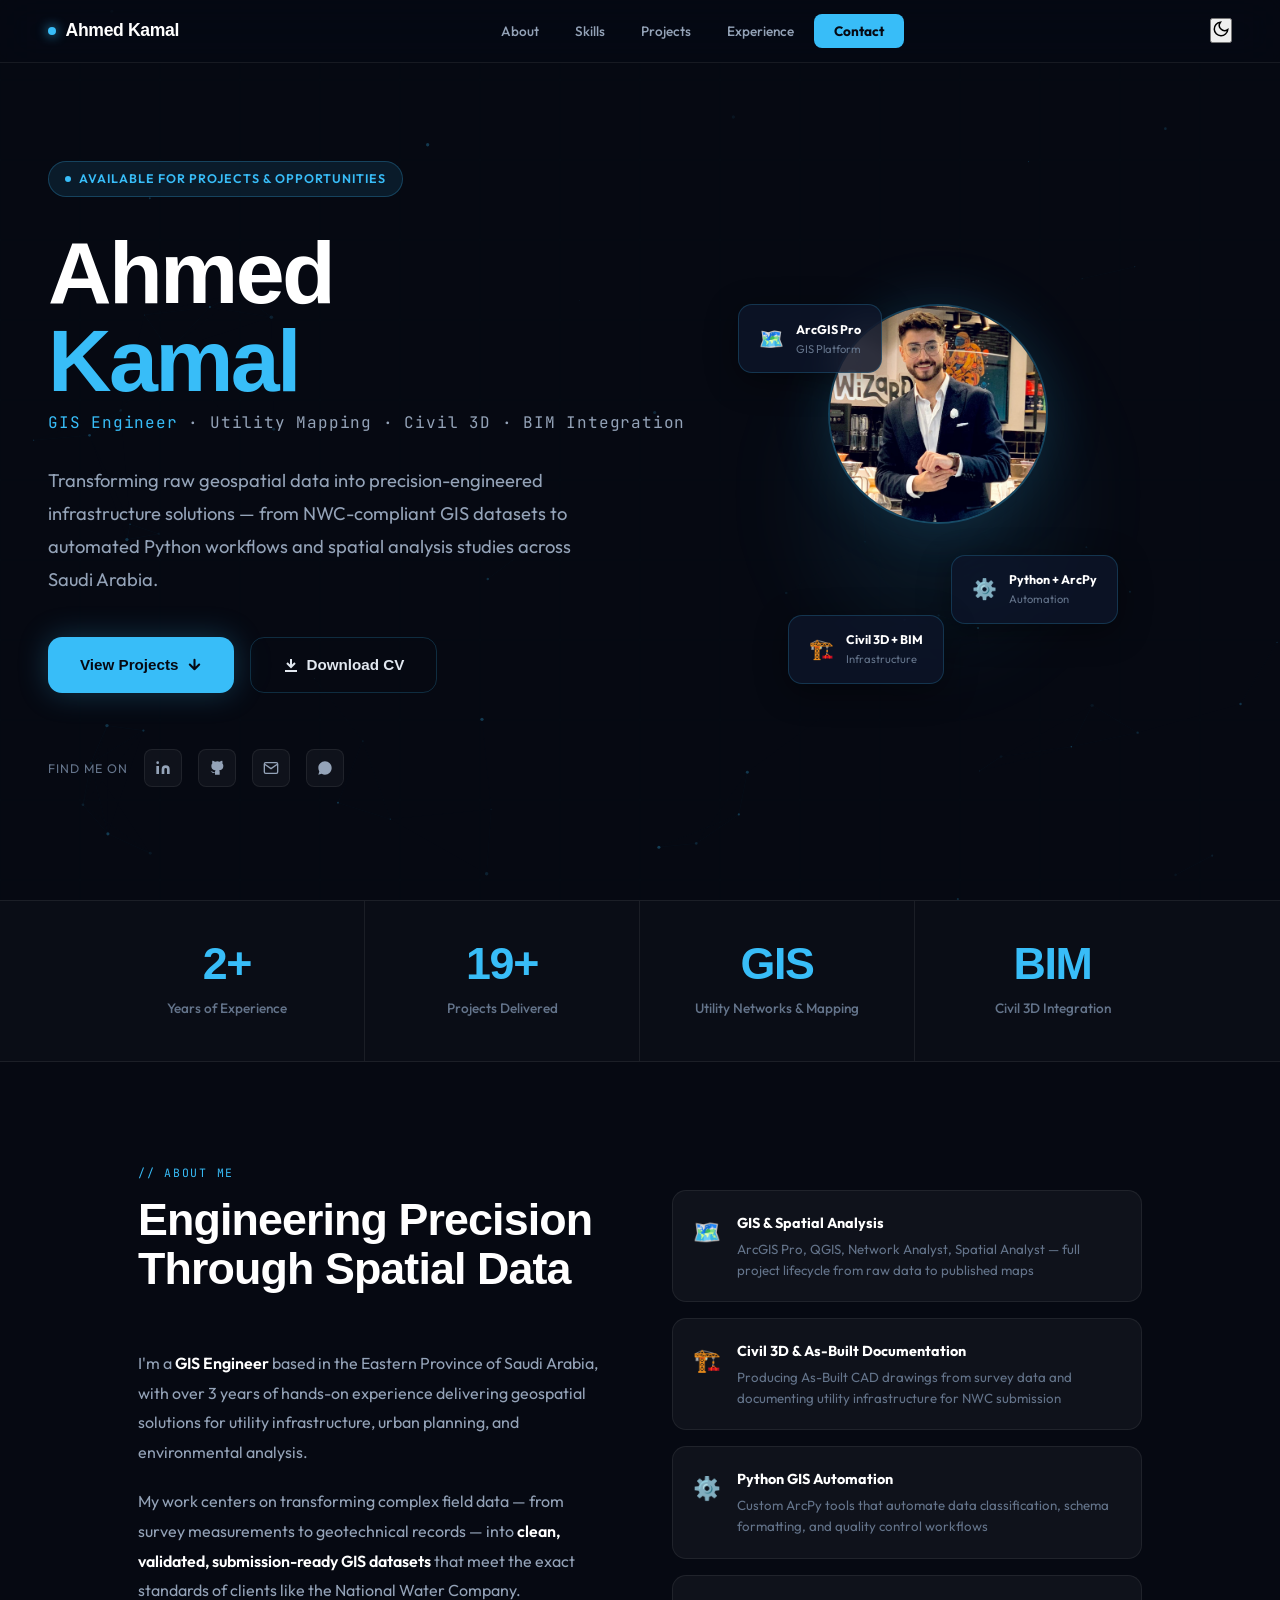
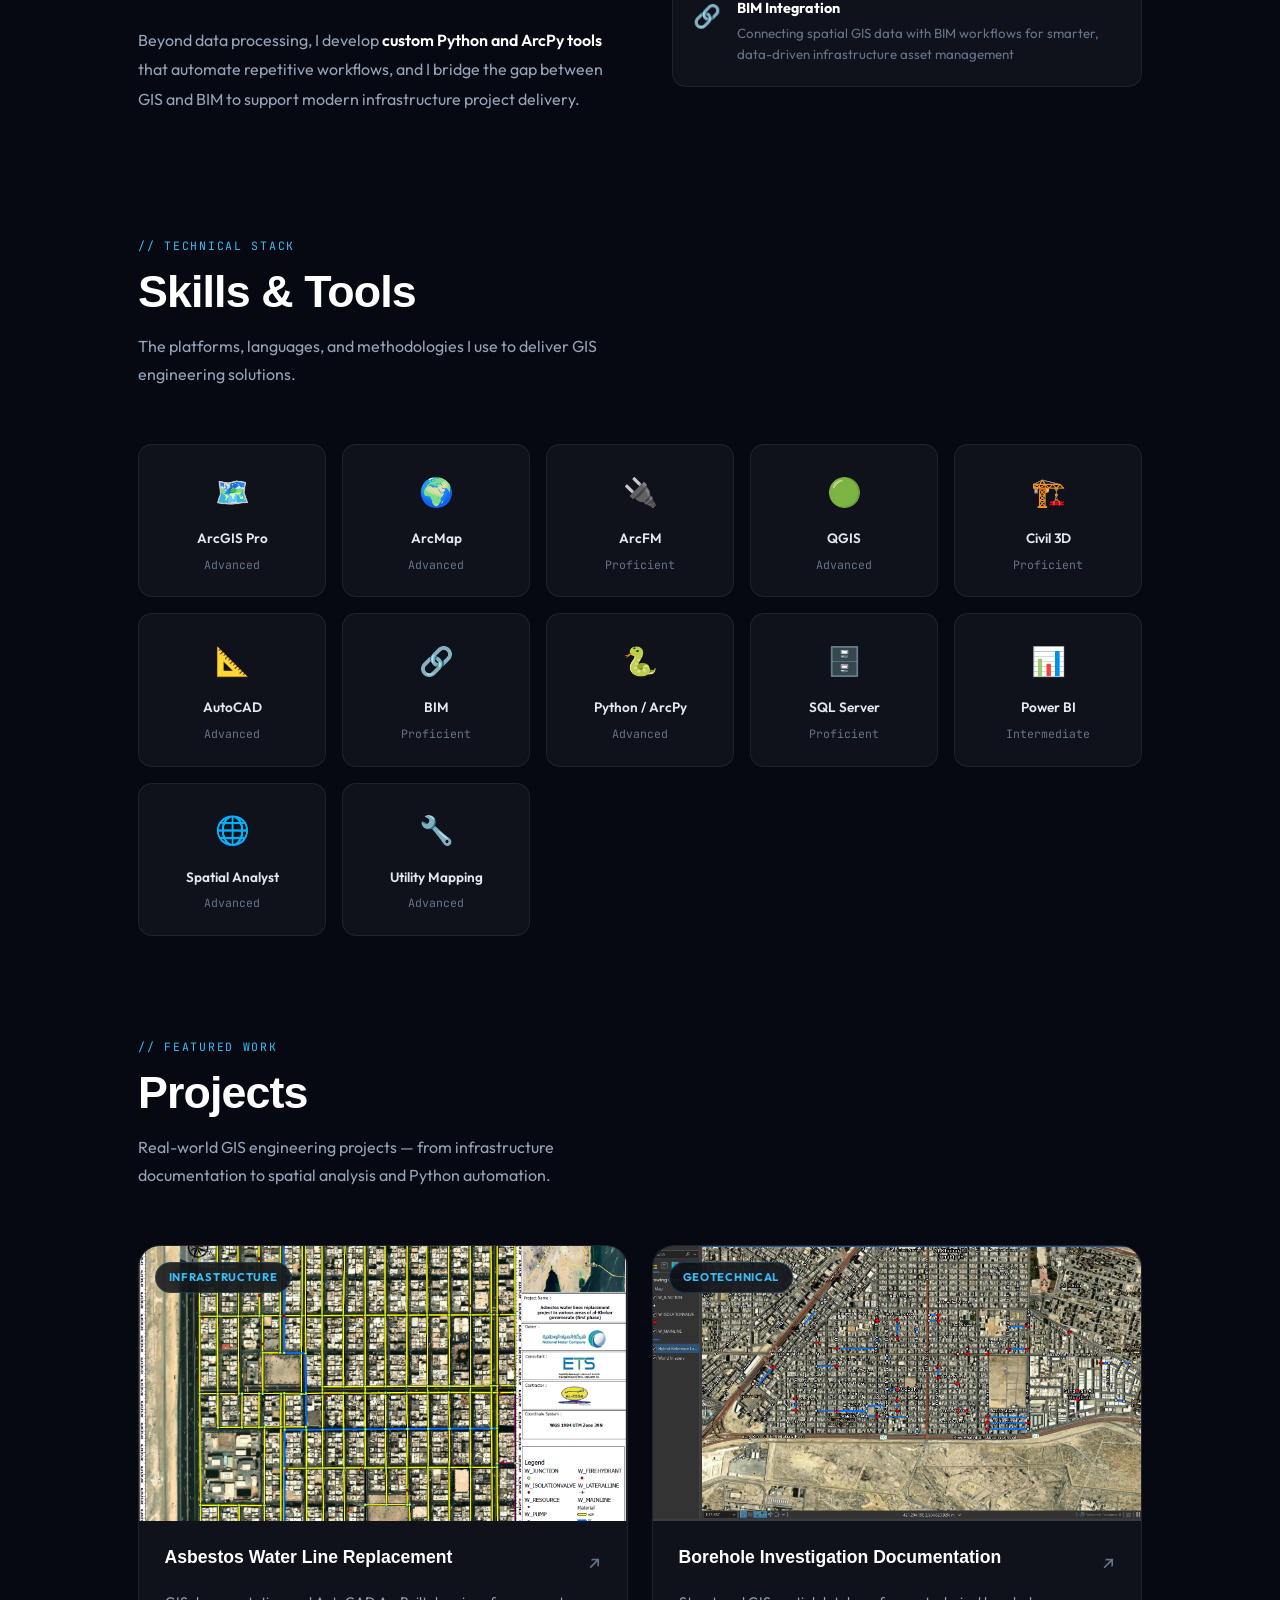
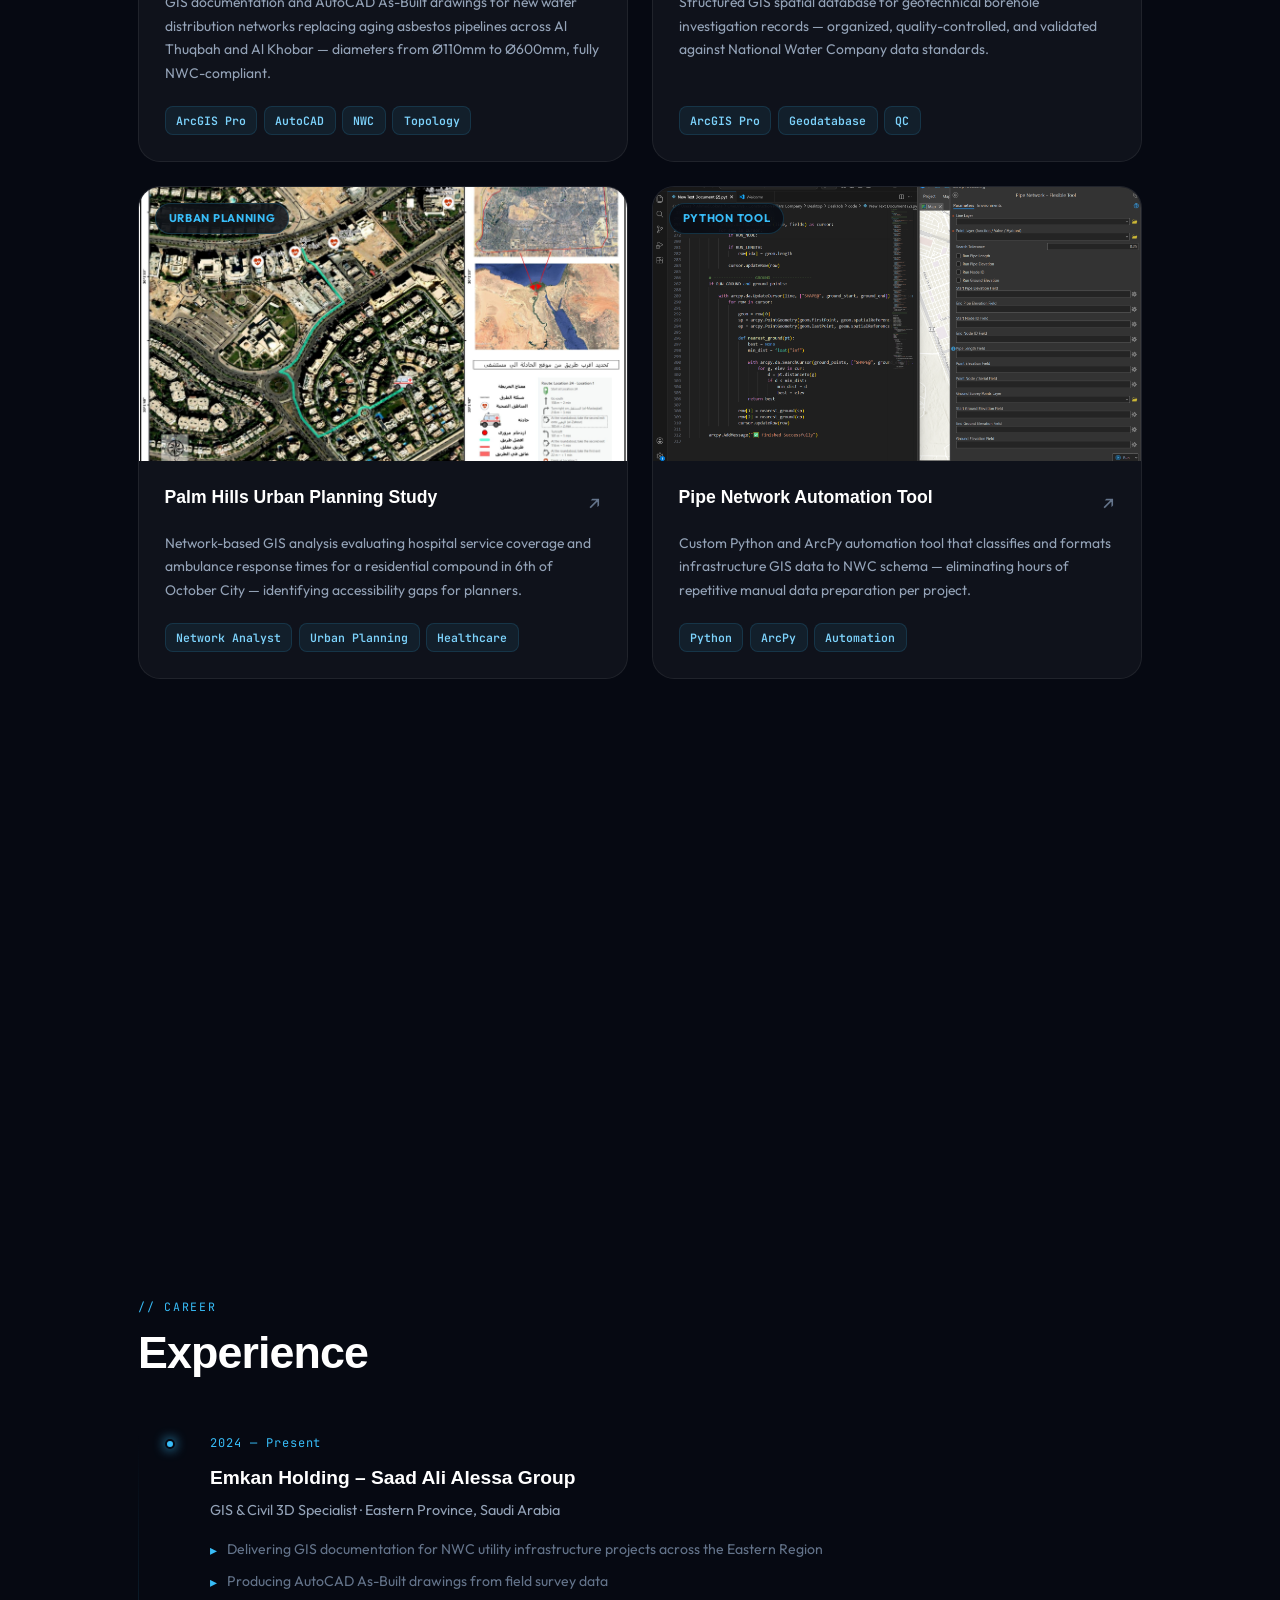
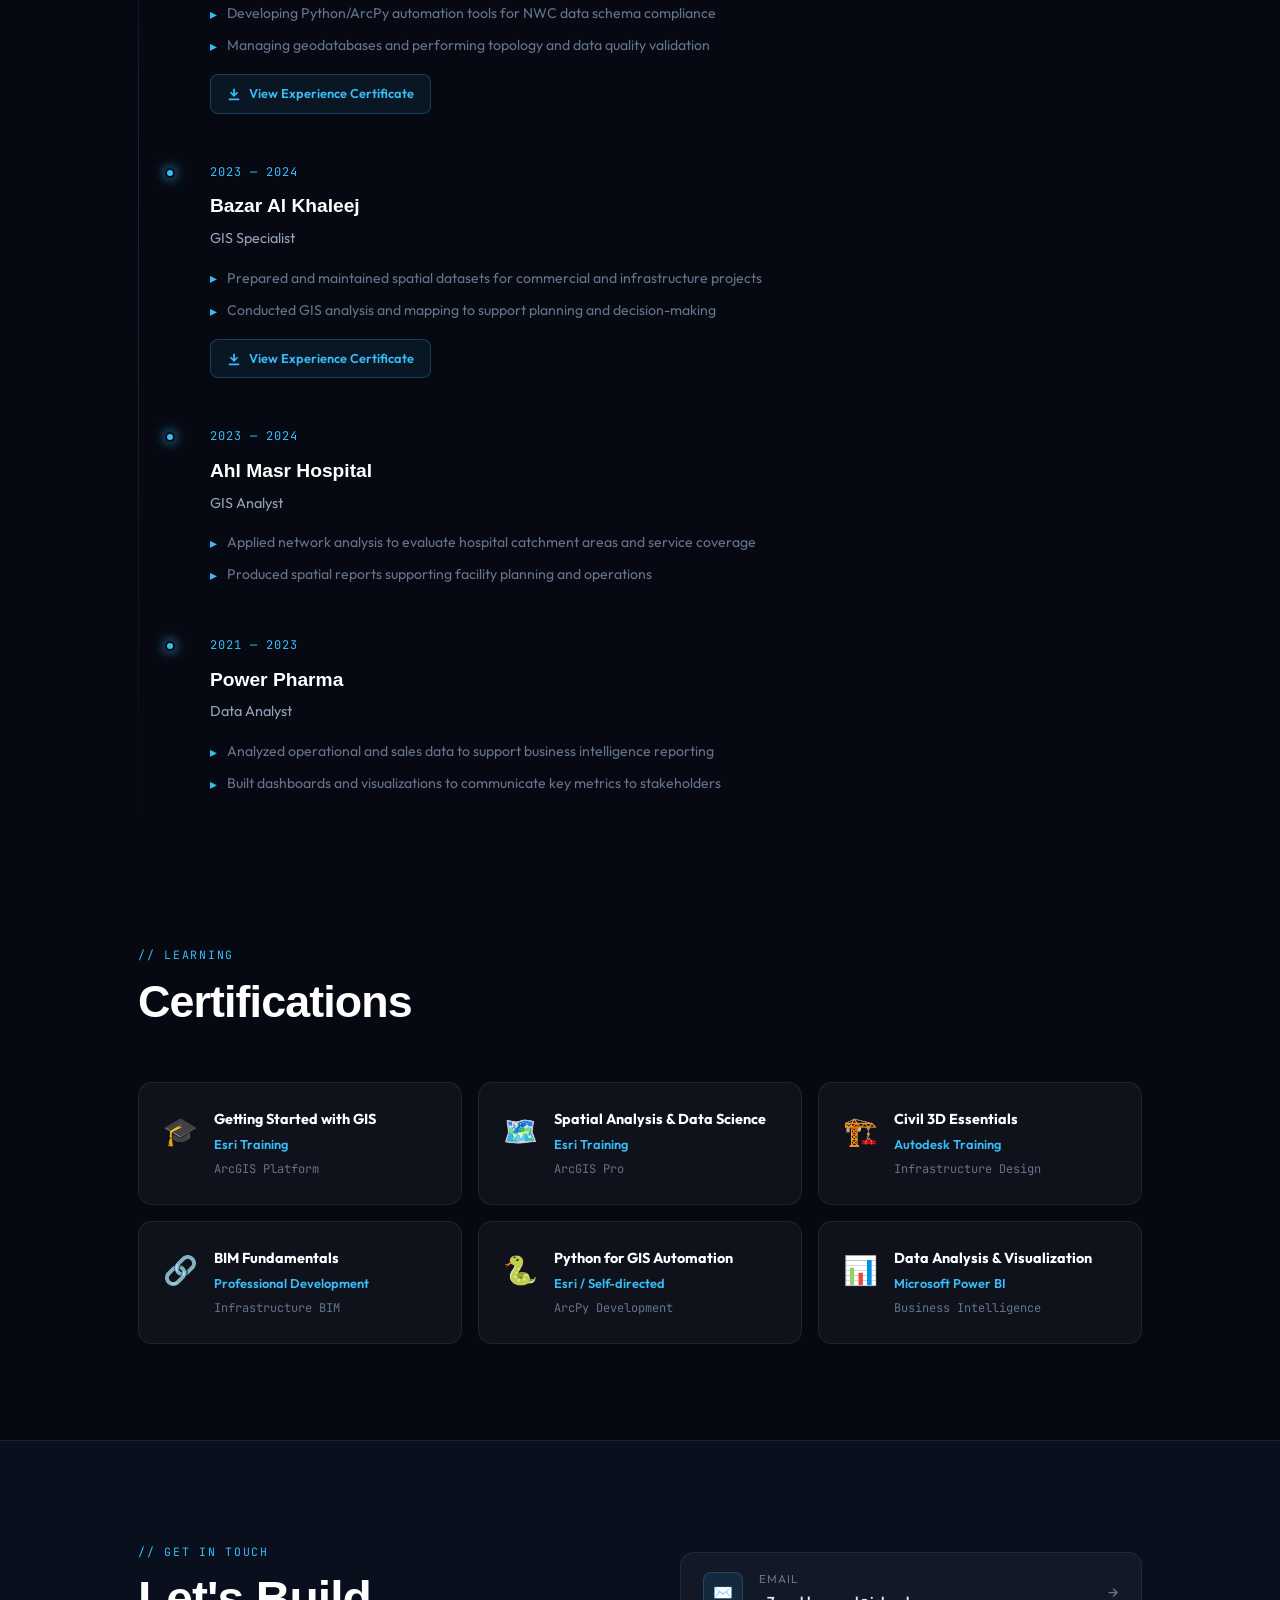
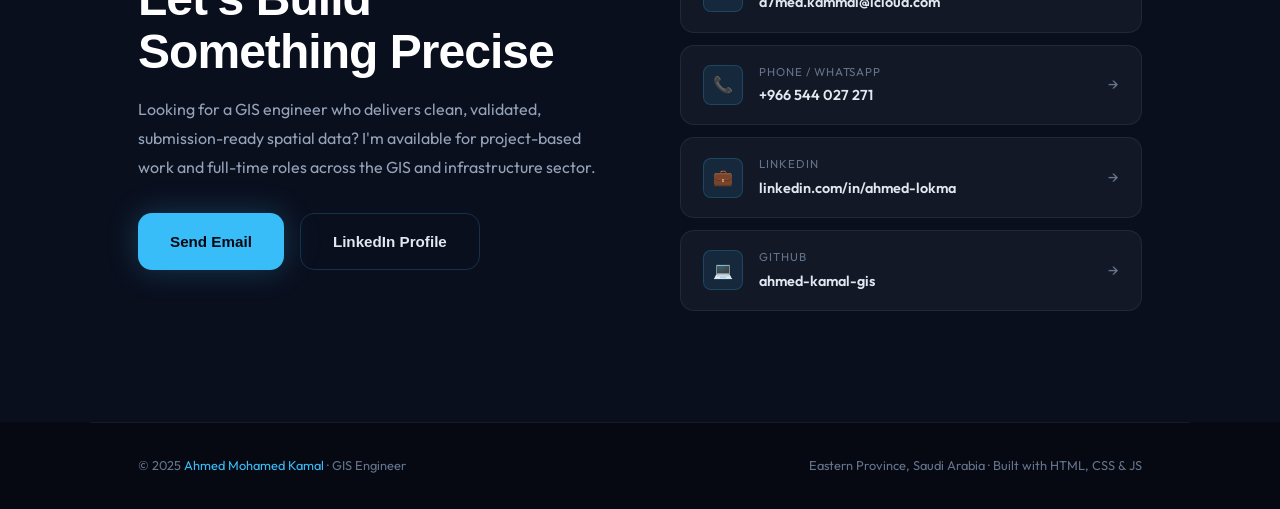
==== commit 054fa144: "Update index.html" ====
--- a/index.html
+++ b/index.html
@@ -34,6 +34,10 @@
   <button class="nav-mobile-btn" id="mobile-nav-btn" aria-label="Menu">
     <span></span><span></span><span></span>
   </button>
+  <button class="theme-toggle" id="theme-toggle" aria-label="Toggle theme" title="Switch to Light Mode">
+    <svg class="icon-moon" width="18" height="18" viewBox="0 0 24 24" fill="none" stroke="currentColor" stroke-width="2" stroke-linecap="round"><path d="M21 12.79A9 9 0 1 1 11.21 3 7 7 0 0 0 21 12.79z"/></svg>
+    <svg class="icon-sun" width="18" height="18" viewBox="0 0 24 24" fill="none" stroke="currentColor" stroke-width="2" stroke-linecap="round" style="display:none"><circle cx="12" cy="12" r="5"/><line x1="12" y1="1" x2="12" y2="3"/><line x1="12" y1="21" x2="12" y2="23"/><line x1="4.22" y1="4.22" x2="5.64" y2="5.64"/><line x1="18.36" y1="18.36" x2="19.78" y2="19.78"/><line x1="1" y1="12" x2="3" y2="12"/><line x1="21" y1="12" x2="23" y2="12"/><line x1="4.22" y1="19.78" x2="5.64" y2="18.36"/><line x1="18.36" y1="5.64" x2="19.78" y2="4.22"/></svg>
+  </button>
 </nav>
 
 <!-- ══════════════════════════════════════
@@ -62,9 +66,7 @@
     <div class="hero-btns">
       <a href="#projects" class="btn-primary btn-glow">
         View Projects
-        <span class="btn-arrow-box">
-          <svg width="14" height="14" viewBox="0 0 16 16" fill="none" stroke="currentColor" stroke-width="2.2" stroke-linecap="round" stroke-linejoin="round"><path d="M8 3v10M3 8l5 5 5-5"/></svg>
-        </span>
+        <svg width="15" height="15" viewBox="0 0 16 16" fill="none" stroke="currentColor" stroke-width="2.2" stroke-linecap="round" stroke-linejoin="round"><path d="M8 3v10M3 8l5 5 5-5"/></svg>
       </a>
       <a href="Ahmed-Kamal-CV.pdf" target="_blank" class="btn-outline">
         <svg width="16" height="16" viewBox="0 0 16 16" fill="none" stroke="currentColor" stroke-width="2"><path d="M8 2v8m-4-4l4 4 4-4M2 14h12"/></svg>
--- a/style.css
+++ b/style.css
@@ -178,6 +178,30 @@
   margin-bottom: 3.5rem;
   animation: fadeUp 0.7s ease 0.4s both;
 }
+.btn-glow {
+  position: relative;
+  box-shadow: 0 0 20px rgba(56,189,248,0.4), 0 0 60px rgba(56,189,248,0.15), inset 0 1px 0 rgba(255,255,255,0.15);
+  border: 1px solid rgba(255,255,255,0.2);
+  gap: 0.75rem;
+}
+.btn-glow:hover {
+  box-shadow: 0 0 35px rgba(56,189,248,0.6), 0 0 80px rgba(56,189,248,0.25), inset 0 1px 0 rgba(255,255,255,0.2);
+}
+.btn-arrow-box {
+  display: inline-flex; align-items: center; justify-content: center;
+  width: 28px; height: 28px;
+  background: rgba(0,0,0,0.25);
+  border: 1px solid rgba(255,255,255,0.25);
+  border-radius: 6px;
+  flex-shrink: 0;
+  transition: var(--transition);
+}
+.btn-glow:hover .btn-arrow-box {
+  background: rgba(0,0,0,0.35);
+  border-color: rgba(255,255,255,0.4);
+  transform: translateY(2px);
+}
+
 .btn-primary {
   display: inline-flex; align-items: center; gap: 0.5rem;
   background: var(--accent); color: var(--bg);
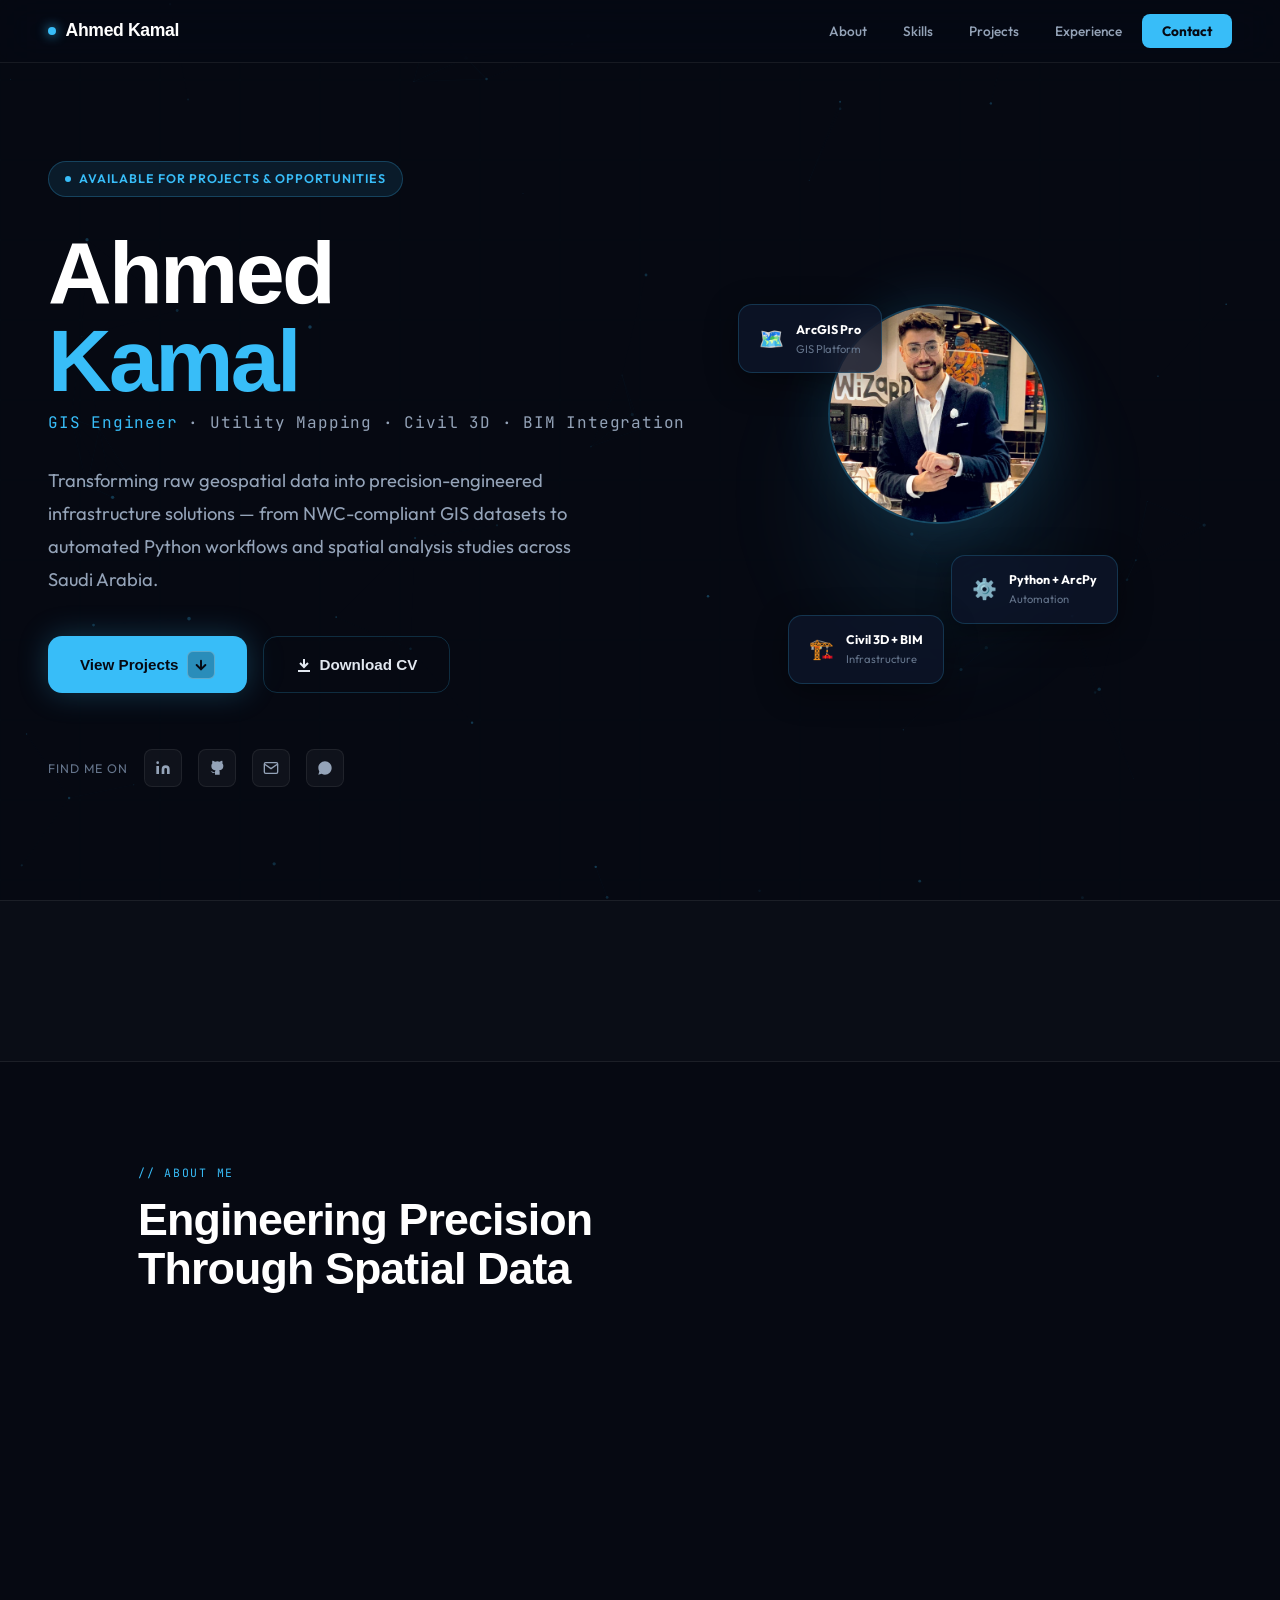
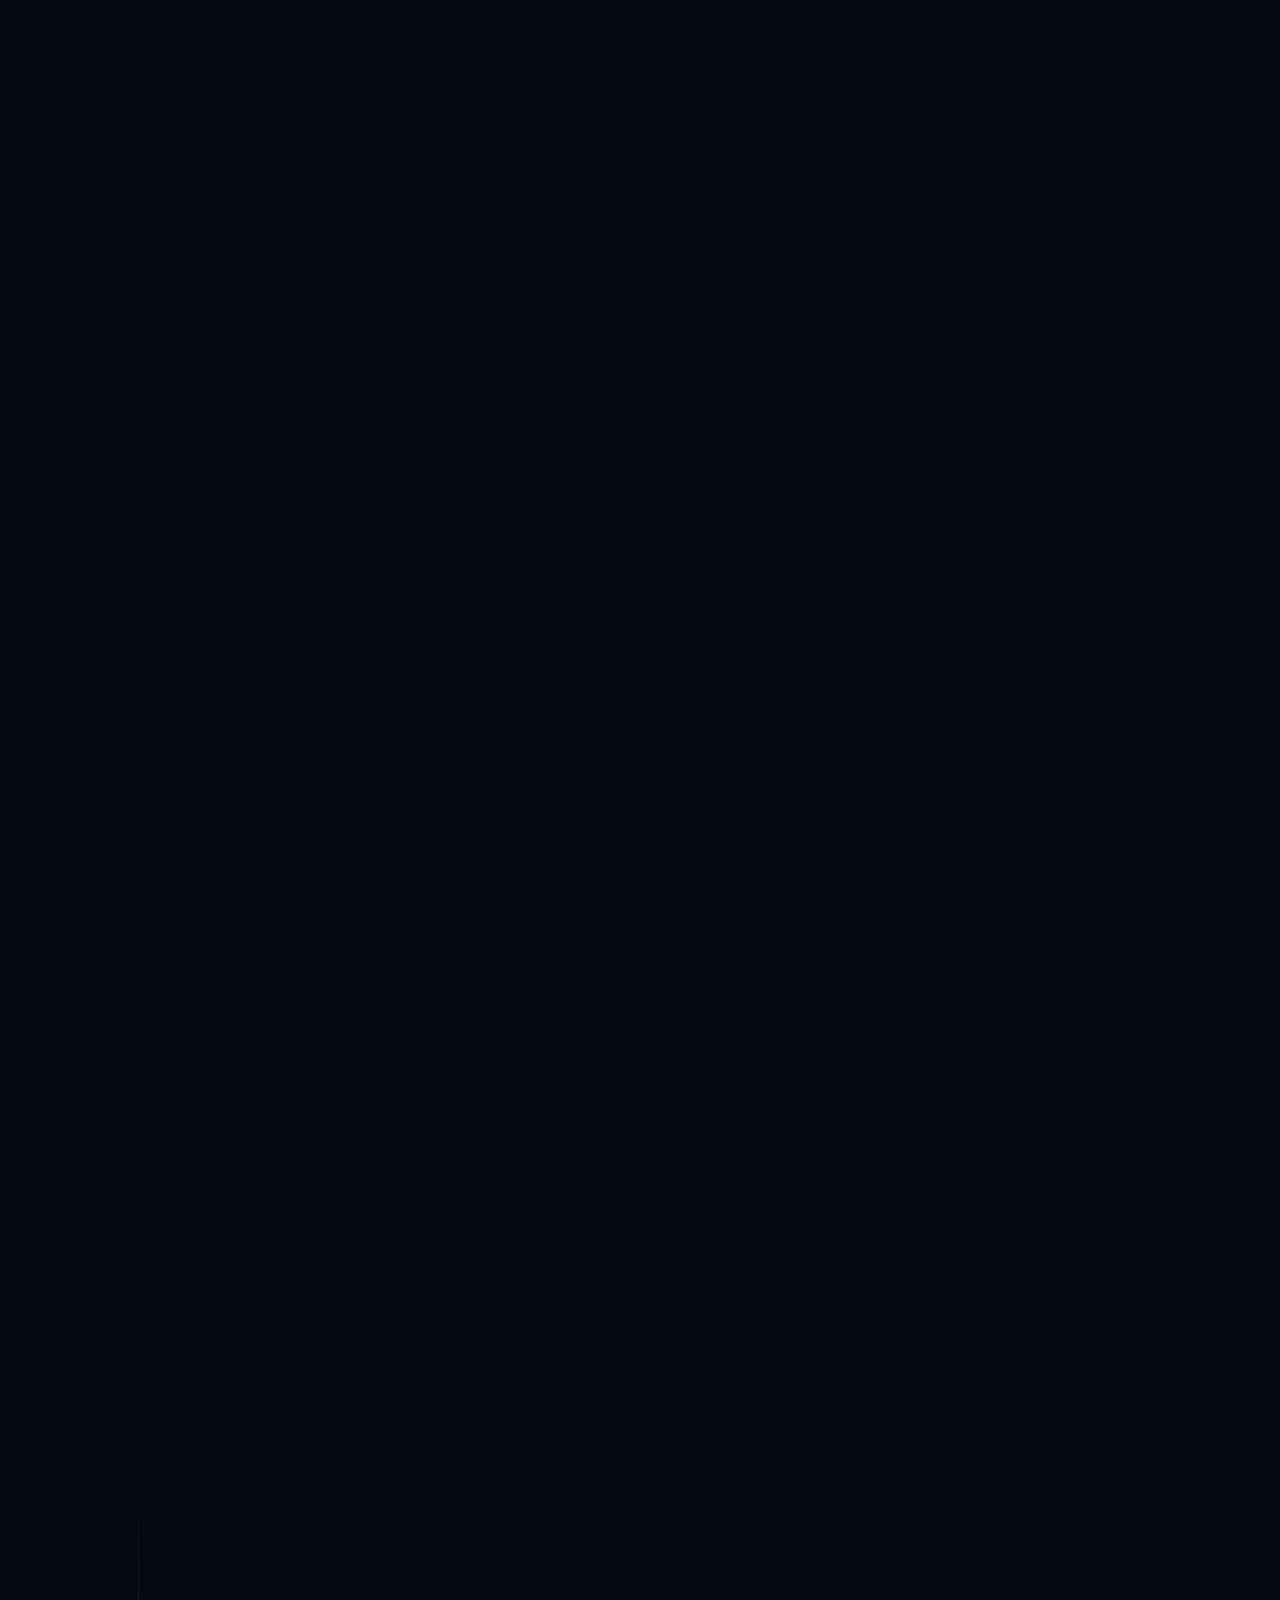
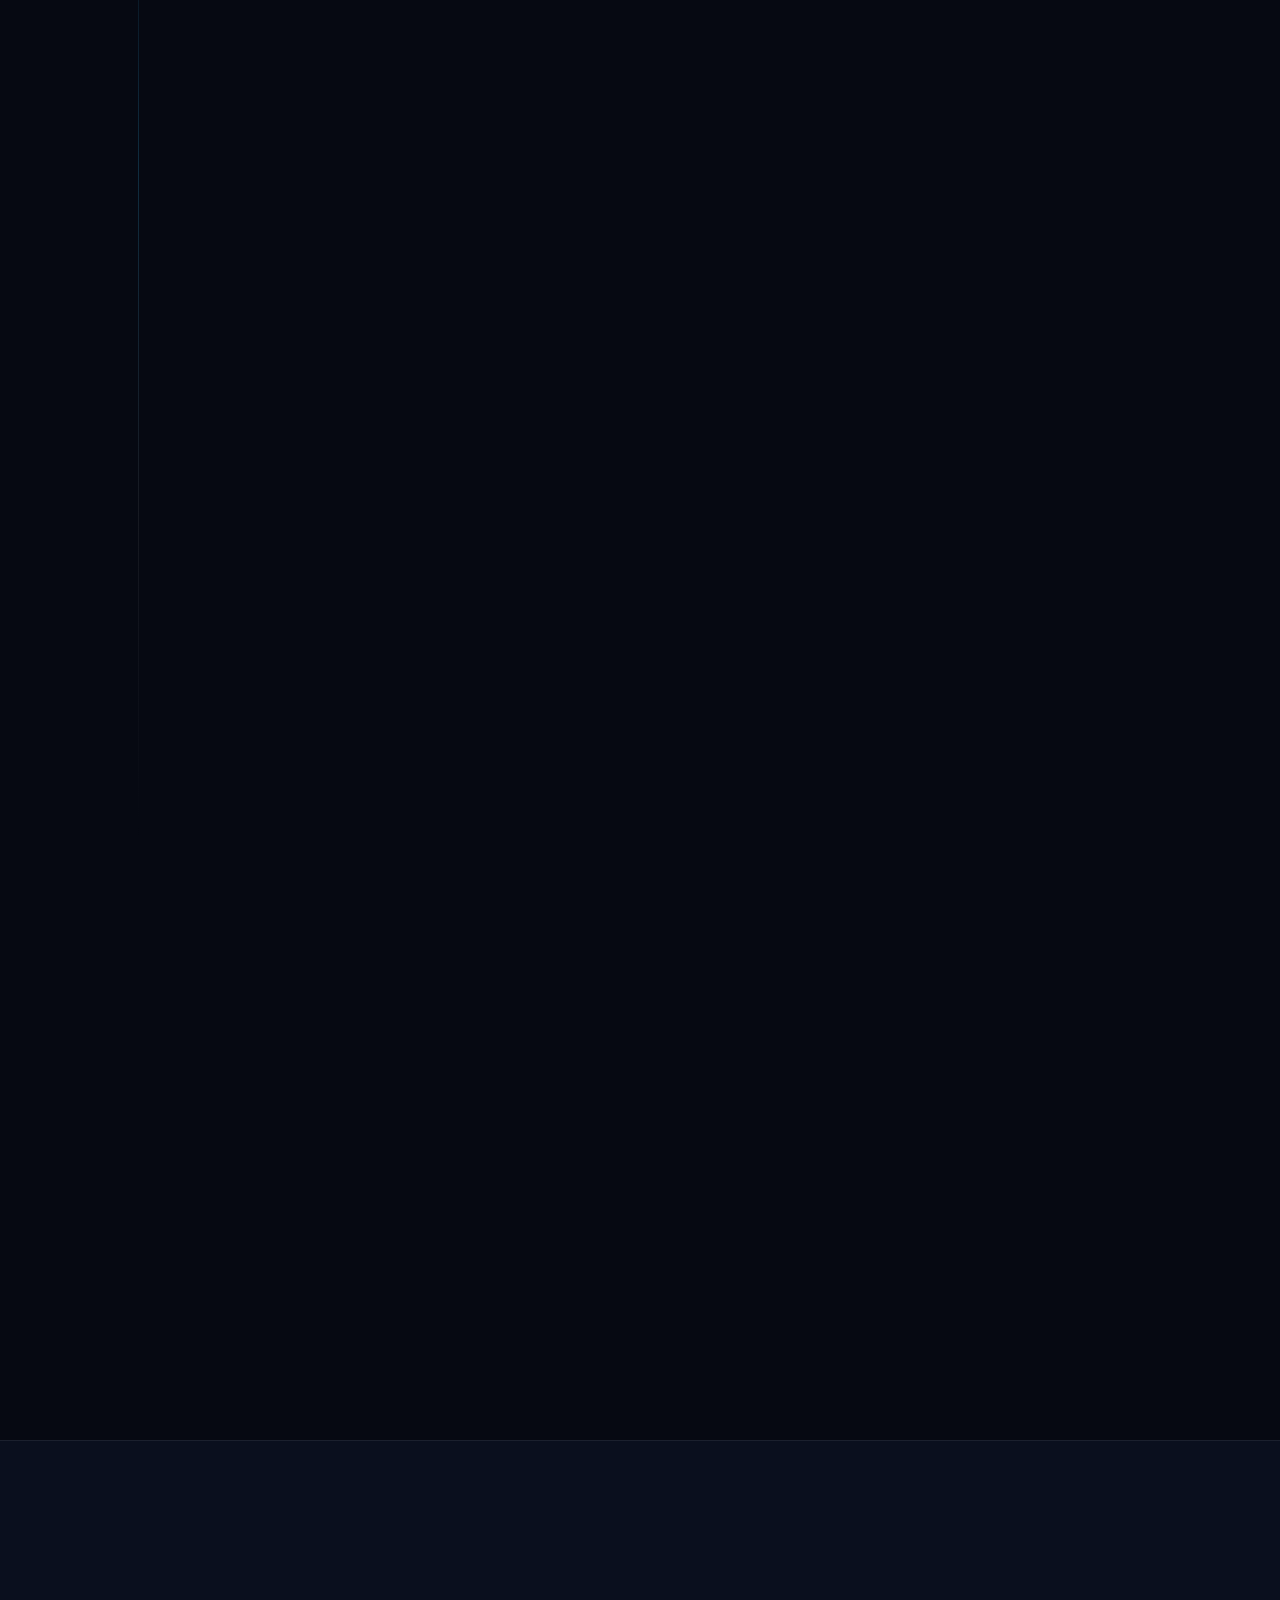
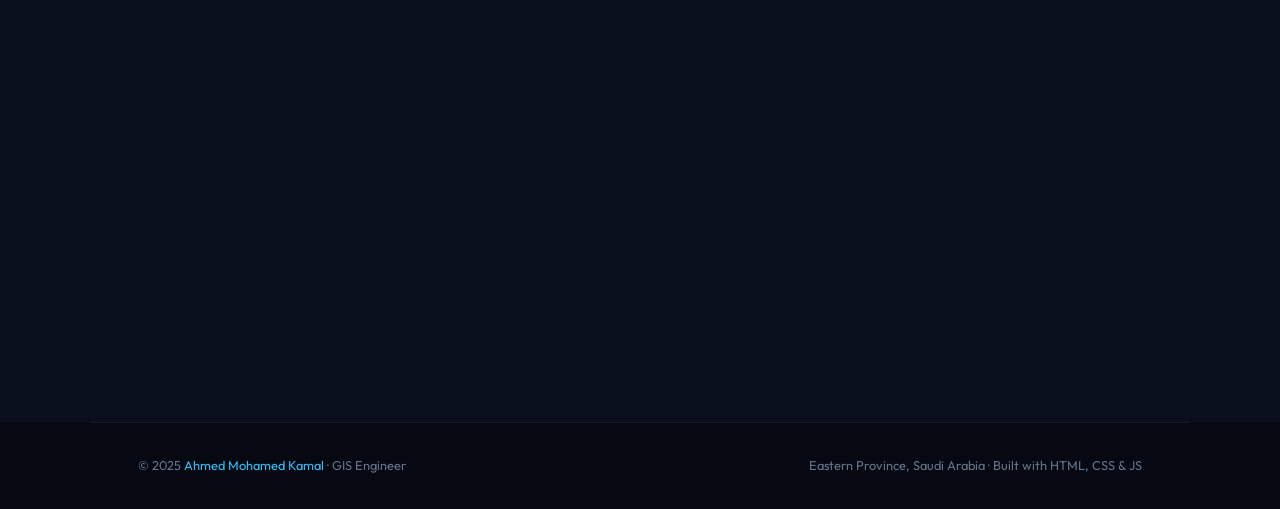
==== commit dc1db922: "Update index.html" ====
--- a/index.html
+++ b/index.html
@@ -34,10 +34,6 @@
   <button class="nav-mobile-btn" id="mobile-nav-btn" aria-label="Menu">
     <span></span><span></span><span></span>
   </button>
-  <button class="theme-toggle" id="theme-toggle" aria-label="Toggle theme" title="Switch to Light Mode">
-    <svg class="icon-moon" width="18" height="18" viewBox="0 0 24 24" fill="none" stroke="currentColor" stroke-width="2" stroke-linecap="round"><path d="M21 12.79A9 9 0 1 1 11.21 3 7 7 0 0 0 21 12.79z"/></svg>
-    <svg class="icon-sun" width="18" height="18" viewBox="0 0 24 24" fill="none" stroke="currentColor" stroke-width="2" stroke-linecap="round" style="display:none"><circle cx="12" cy="12" r="5"/><line x1="12" y1="1" x2="12" y2="3"/><line x1="12" y1="21" x2="12" y2="23"/><line x1="4.22" y1="4.22" x2="5.64" y2="5.64"/><line x1="18.36" y1="18.36" x2="19.78" y2="19.78"/><line x1="1" y1="12" x2="3" y2="12"/><line x1="21" y1="12" x2="23" y2="12"/><line x1="4.22" y1="19.78" x2="5.64" y2="18.36"/><line x1="18.36" y1="5.64" x2="19.78" y2="4.22"/></svg>
-  </button>
 </nav>
 
 <!-- ══════════════════════════════════════
@@ -66,7 +62,9 @@
     <div class="hero-btns">
       <a href="#projects" class="btn-primary btn-glow">
         View Projects
-        <svg width="15" height="15" viewBox="0 0 16 16" fill="none" stroke="currentColor" stroke-width="2.2" stroke-linecap="round" stroke-linejoin="round"><path d="M8 3v10M3 8l5 5 5-5"/></svg>
+        <span class="btn-arrow-box">
+          <svg width="14" height="14" viewBox="0 0 16 16" fill="none" stroke="currentColor" stroke-width="2.2" stroke-linecap="round" stroke-linejoin="round"><path d="M8 3v10M3 8l5 5 5-5"/></svg>
+        </span>
       </a>
       <a href="Ahmed-Kamal-CV.pdf" target="_blank" class="btn-outline">
         <svg width="16" height="16" viewBox="0 0 16 16" fill="none" stroke="currentColor" stroke-width="2"><path d="M8 2v8m-4-4l4 4 4-4M2 14h12"/></svg>
--- a/style.css
+++ b/style.css
@@ -49,7 +49,46 @@
   font-weight: 400;
   line-height: 1.7;
   overflow-x: hidden;
-}
+  transition: background 0.4s ease, color 0.4s ease;
+}
+
+/* ── THEME TOGGLE ── */
+.theme-toggle {
+  display: flex; align-items: center; justify-content: center;
+  width: 38px; height: 38px;
+  background: var(--surface); border: 1px solid var(--border);
+  border-radius: var(--radius-sm);
+  color: var(--text2); cursor: pointer;
+  transition: var(--transition); flex-shrink: 0;
+  margin-left: 0.5rem;
+}
+.theme-toggle:hover { border-color: var(--accent); color: var(--accent); }
+
+/* ── LIGHT MODE ── */
+body.light-mode {
+  --bg:       #f0f4ff;
+  --bg2:      #e4eaf8;
+  --bg3:      #d8e2f5;
+  --surface:  rgba(0,0,0,0.04);
+  --surface2: rgba(0,0,0,0.07);
+  --border:   rgba(0,0,0,0.1);
+  --border2:  rgba(2,132,199,0.3);
+  --accent:   #0284c7;
+  --accent2:  #0369a1;
+  --accent3:  #0ea5e9;
+  --glow:     rgba(2,132,199,0.12);
+  --glow2:    rgba(2,132,199,0.06);
+  --text:     #1e293b;
+  --text2:    #475569;
+  --text3:    #64748b;
+  --white:    #0f172a;
+}
+body.light-mode #bg-canvas { opacity: 0.12; }
+body.light-mode nav { background: rgba(240,244,255,0.85); }
+body.light-mode nav.scrolled { background: rgba(240,244,255,0.97); }
+body.light-mode .hero-float-card { background: rgba(255,255,255,0.92); border-color: rgba(2,132,199,0.2); }
+body.light-mode .contact-section { background: var(--bg2); }
+body.light-mode .stats-section { background: rgba(0,0,0,0.02); }
 
 /* ── SCROLLBAR ── */
 ::-webkit-scrollbar { width: 4px; }
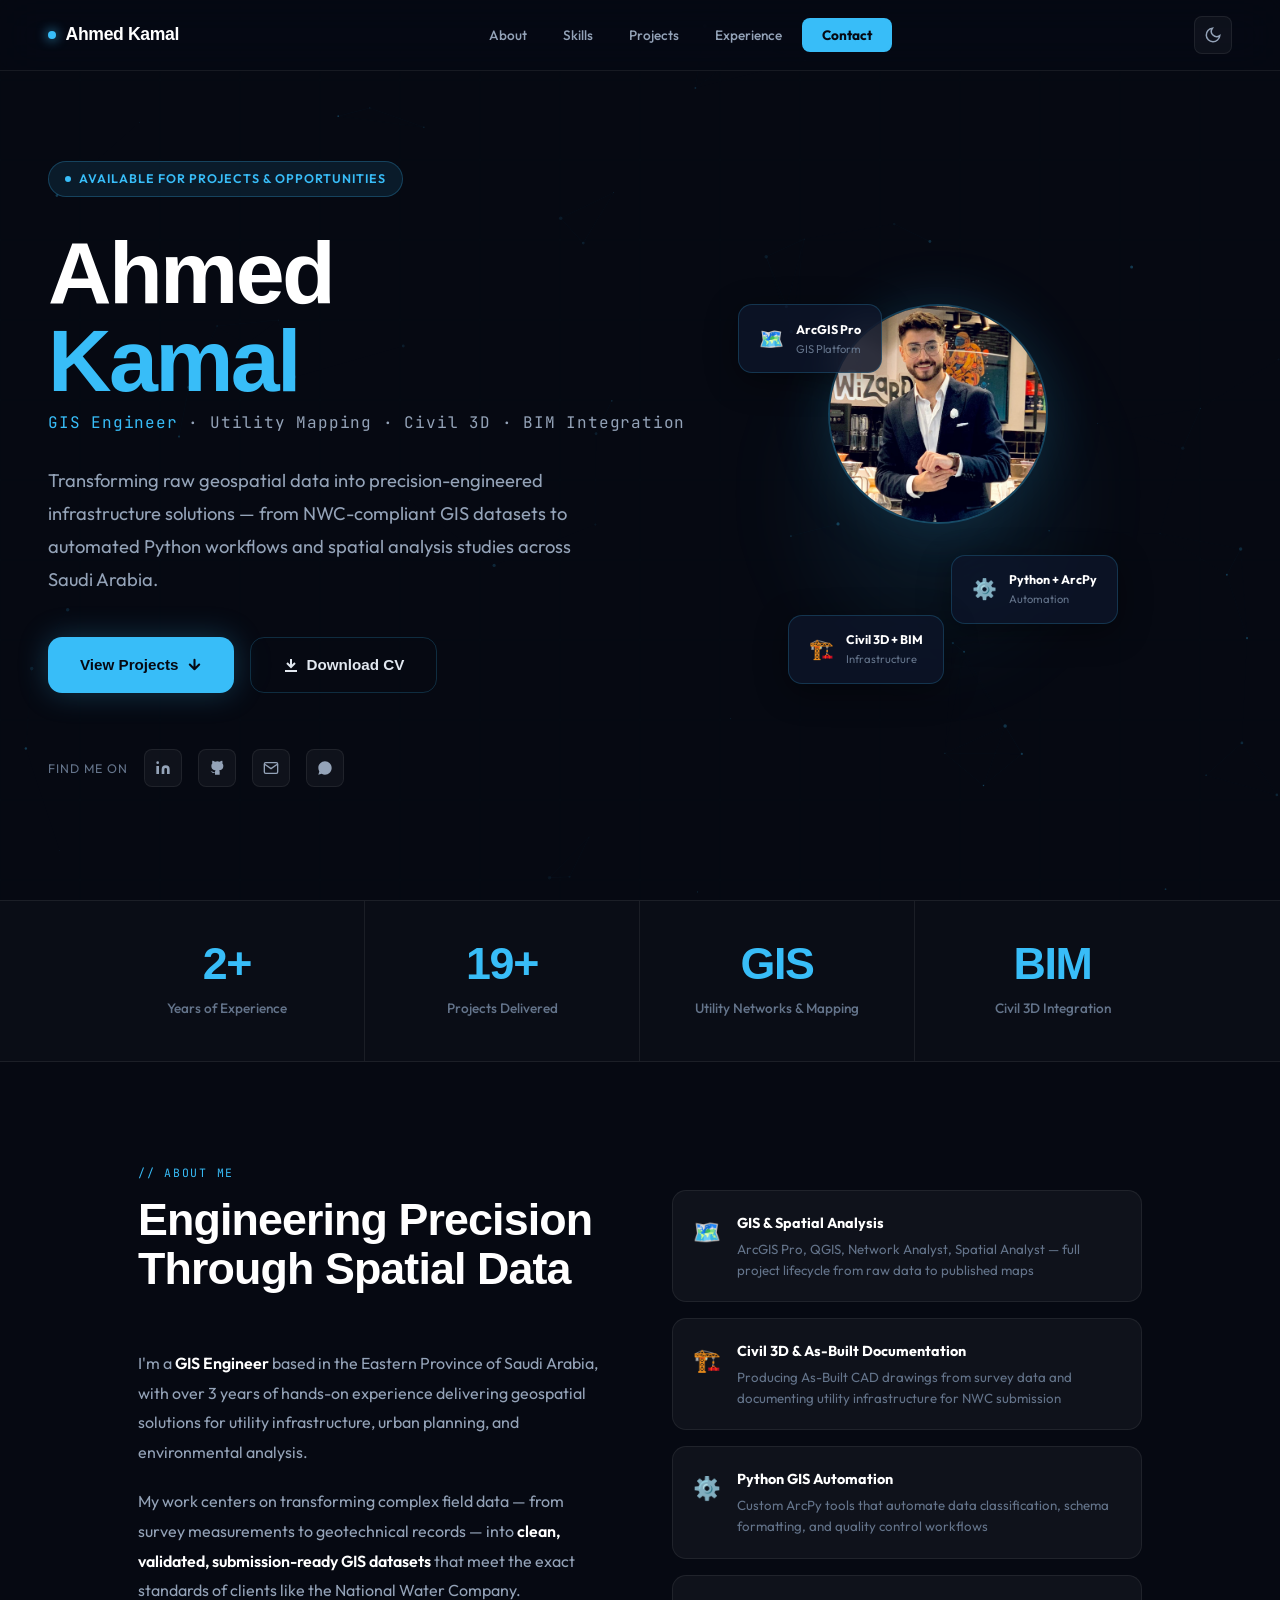
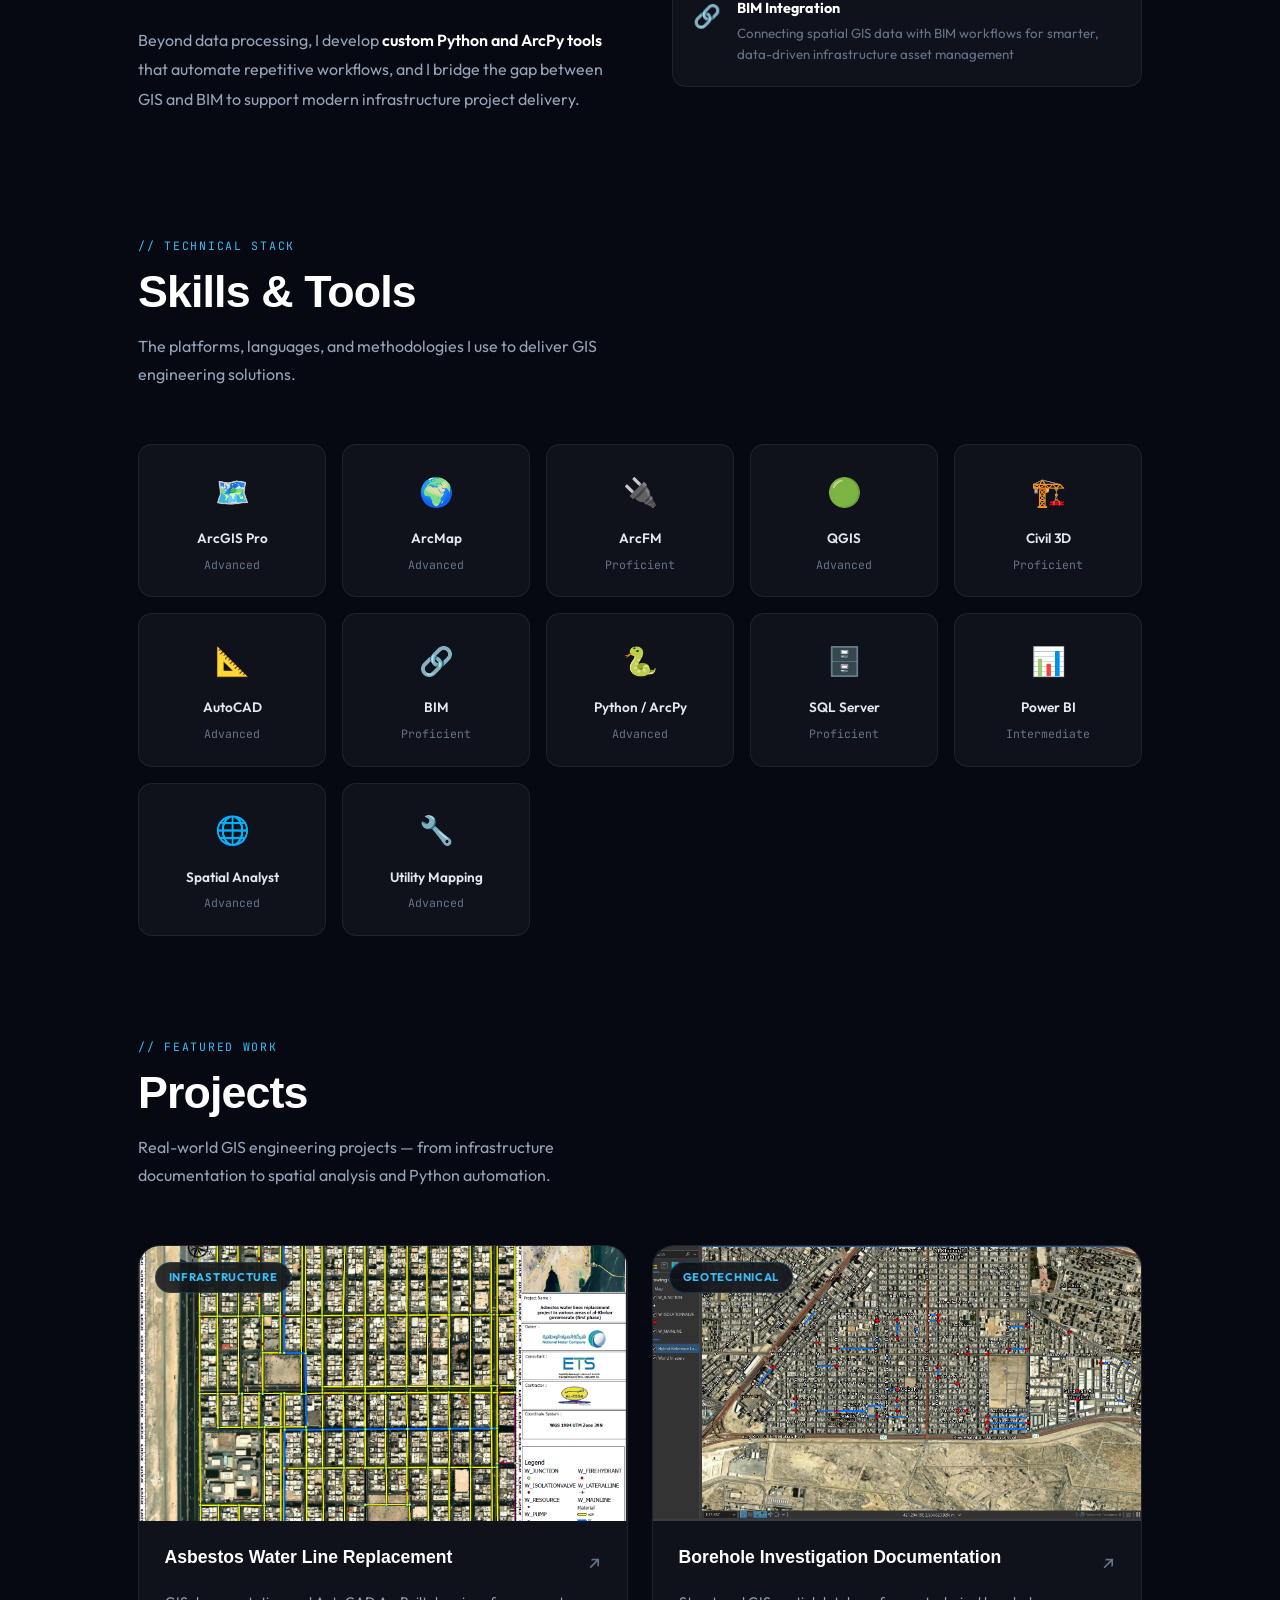
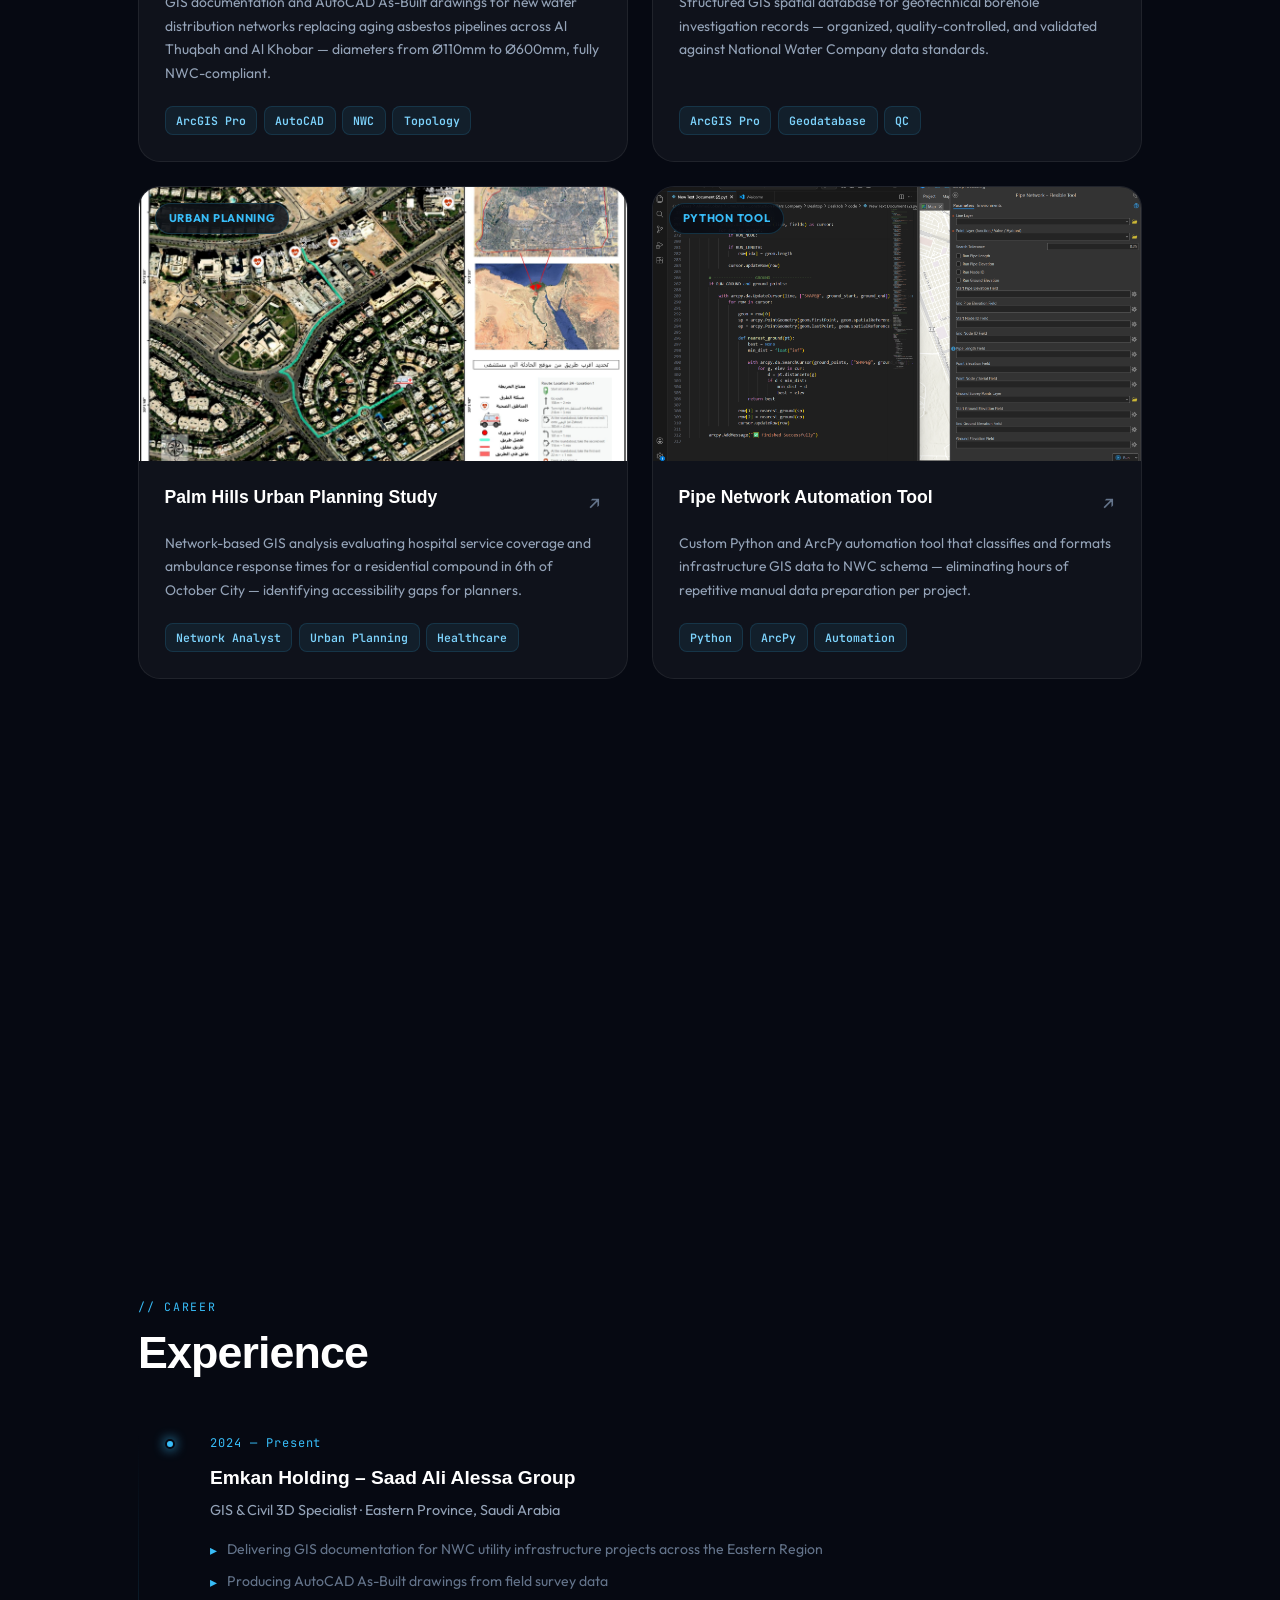
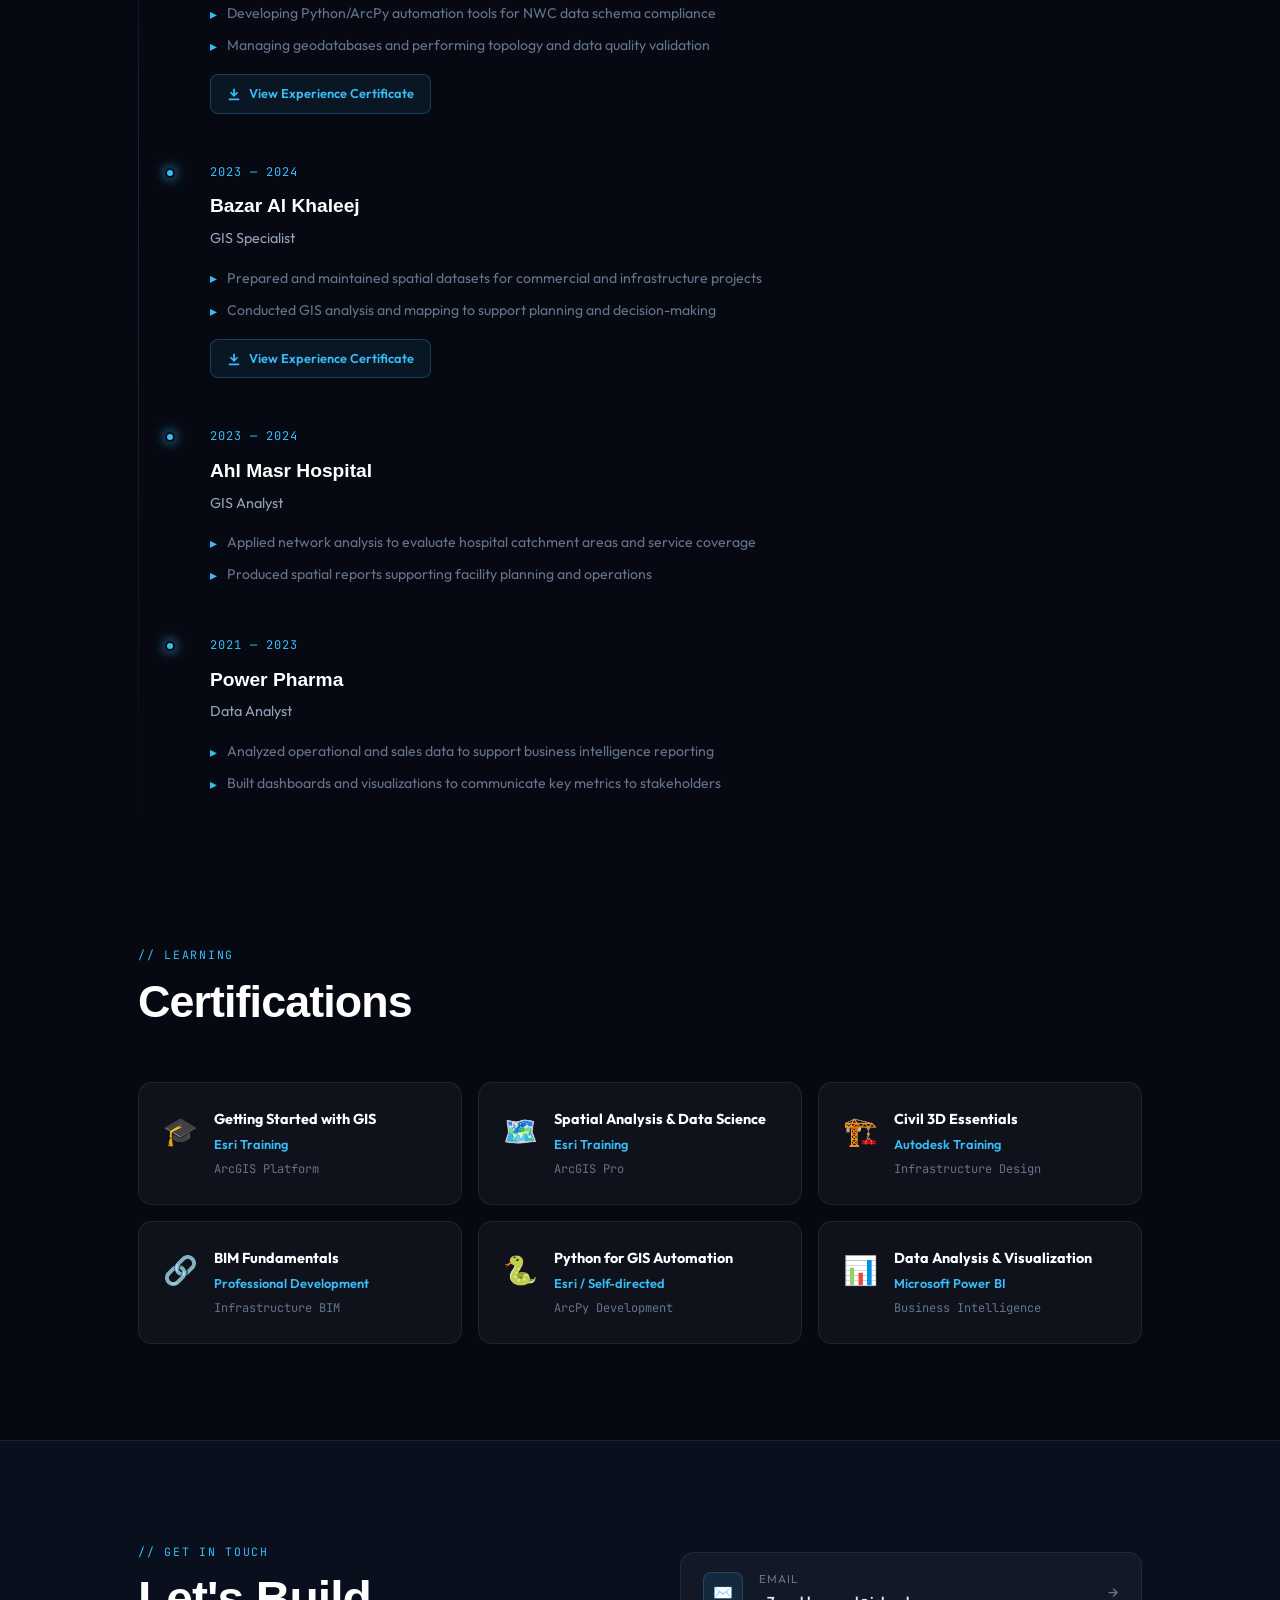
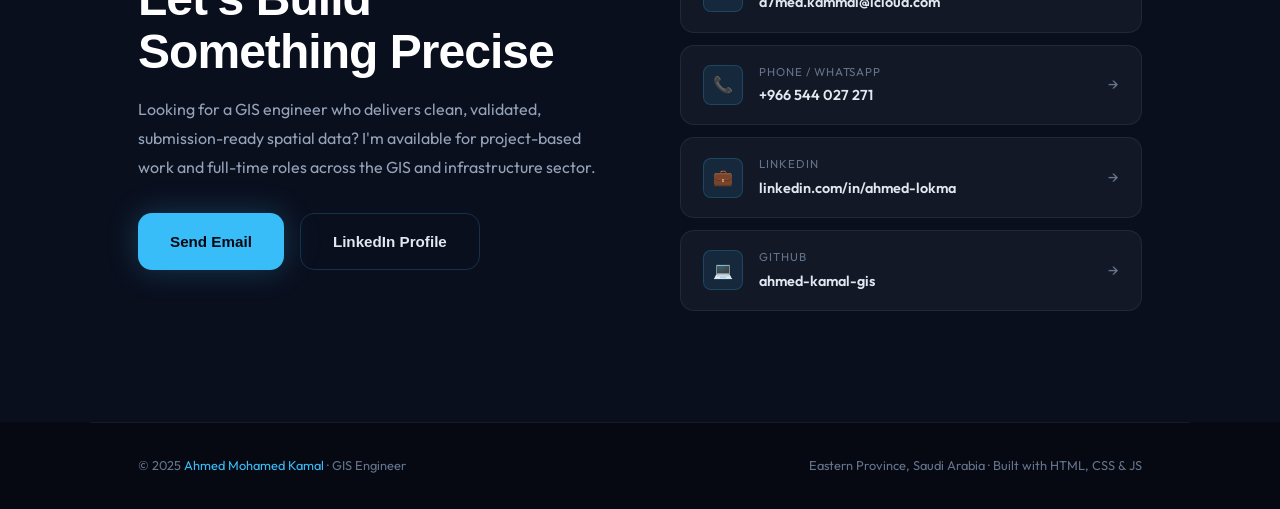
==== commit d8014bde: "Update index.html" ====
--- a/index.html
+++ b/index.html
@@ -34,6 +34,10 @@
   <button class="nav-mobile-btn" id="mobile-nav-btn" aria-label="Menu">
     <span></span><span></span><span></span>
   </button>
+  <button class="theme-toggle" id="theme-toggle" aria-label="Toggle theme" title="Switch to Light Mode">
+    <svg class="icon-moon" width="18" height="18" viewBox="0 0 24 24" fill="none" stroke="currentColor" stroke-width="2" stroke-linecap="round"><path d="M21 12.79A9 9 0 1 1 11.21 3 7 7 0 0 0 21 12.79z"/></svg>
+    <svg class="icon-sun" width="18" height="18" viewBox="0 0 24 24" fill="none" stroke="currentColor" stroke-width="2" stroke-linecap="round" style="display:none"><circle cx="12" cy="12" r="5"/><line x1="12" y1="1" x2="12" y2="3"/><line x1="12" y1="21" x2="12" y2="23"/><line x1="4.22" y1="4.22" x2="5.64" y2="5.64"/><line x1="18.36" y1="18.36" x2="19.78" y2="19.78"/><line x1="1" y1="12" x2="3" y2="12"/><line x1="21" y1="12" x2="23" y2="12"/><line x1="4.22" y1="19.78" x2="5.64" y2="18.36"/><line x1="18.36" y1="5.64" x2="19.78" y2="4.22"/></svg>
+  </button>
 </nav>
 
 <!-- ══════════════════════════════════════
@@ -62,9 +66,7 @@
     <div class="hero-btns">
       <a href="#projects" class="btn-primary btn-glow">
         View Projects
-        <span class="btn-arrow-box">
-          <svg width="14" height="14" viewBox="0 0 16 16" fill="none" stroke="currentColor" stroke-width="2.2" stroke-linecap="round" stroke-linejoin="round"><path d="M8 3v10M3 8l5 5 5-5"/></svg>
-        </span>
+        <svg width="15" height="15" viewBox="0 0 16 16" fill="none" stroke="currentColor" stroke-width="2.2" stroke-linecap="round" stroke-linejoin="round"><path d="M8 3v10M3 8l5 5 5-5"/></svg>
       </a>
       <a href="Ahmed-Kamal-CV.pdf" target="_blank" class="btn-outline">
         <svg width="16" height="16" viewBox="0 0 16 16" fill="none" stroke="currentColor" stroke-width="2"><path d="M8 2v8m-4-4l4 4 4-4M2 14h12"/></svg>
--- a/style.css
+++ b/style.css
@@ -221,24 +221,10 @@
   position: relative;
   box-shadow: 0 0 20px rgba(56,189,248,0.4), 0 0 60px rgba(56,189,248,0.15), inset 0 1px 0 rgba(255,255,255,0.15);
   border: 1px solid rgba(255,255,255,0.2);
-  gap: 0.75rem;
+  gap: 0.6rem;
 }
 .btn-glow:hover {
   box-shadow: 0 0 35px rgba(56,189,248,0.6), 0 0 80px rgba(56,189,248,0.25), inset 0 1px 0 rgba(255,255,255,0.2);
-}
-.btn-arrow-box {
-  display: inline-flex; align-items: center; justify-content: center;
-  width: 28px; height: 28px;
-  background: rgba(0,0,0,0.25);
-  border: 1px solid rgba(255,255,255,0.25);
-  border-radius: 6px;
-  flex-shrink: 0;
-  transition: var(--transition);
-}
-.btn-glow:hover .btn-arrow-box {
-  background: rgba(0,0,0,0.35);
-  border-color: rgba(255,255,255,0.4);
-  transform: translateY(2px);
 }
 
 .btn-primary {
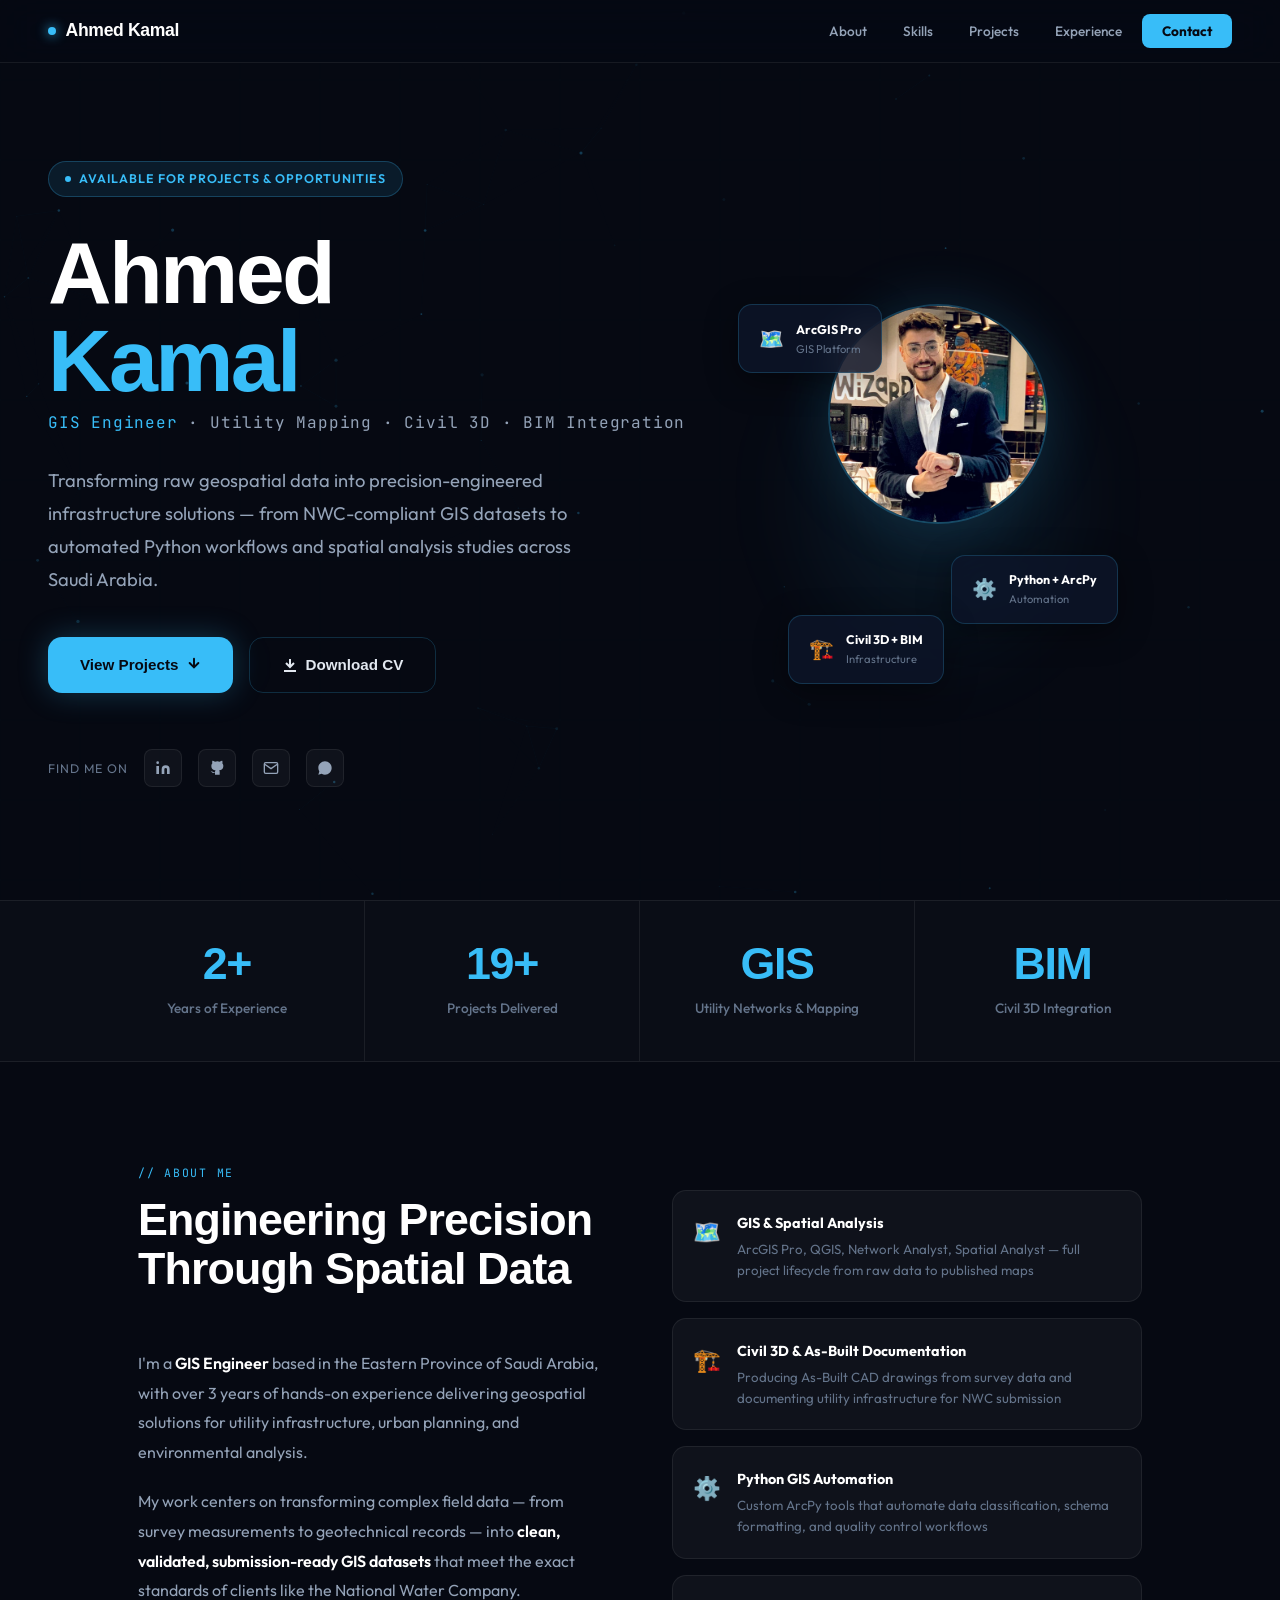
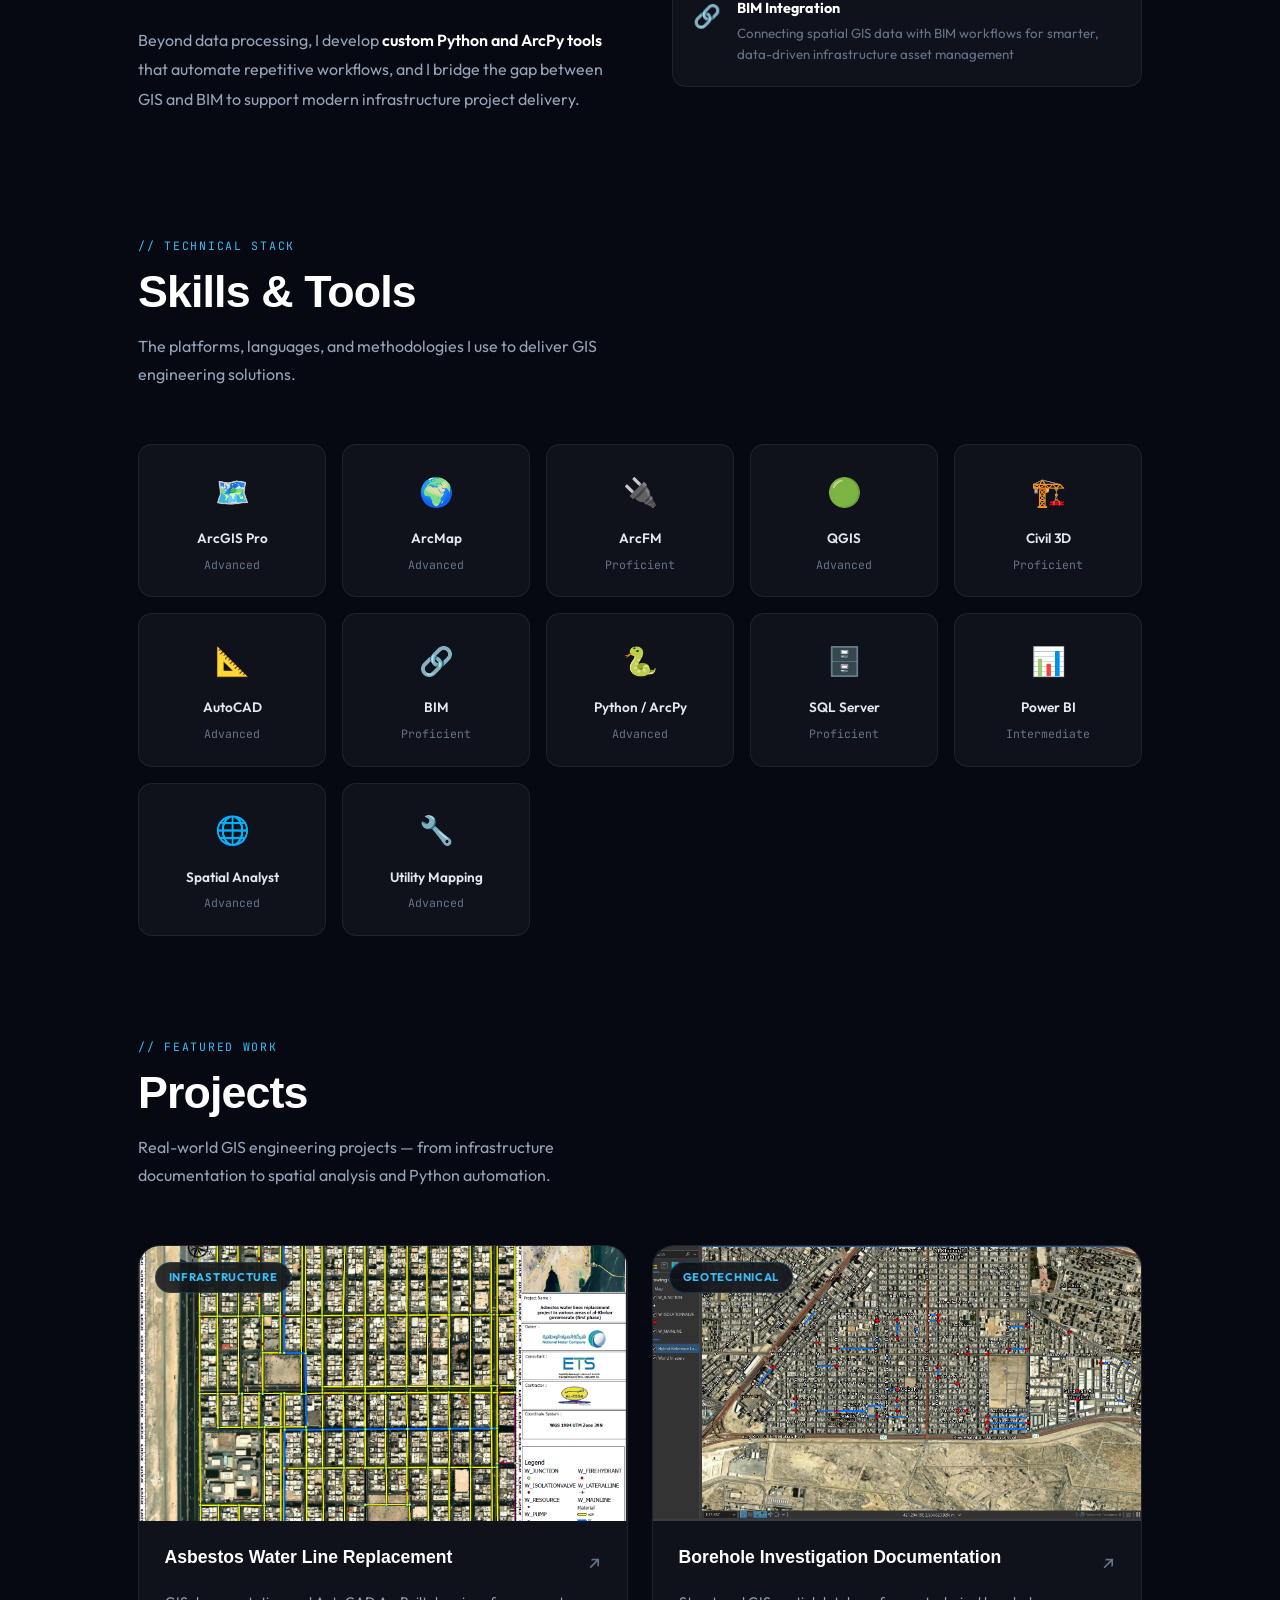
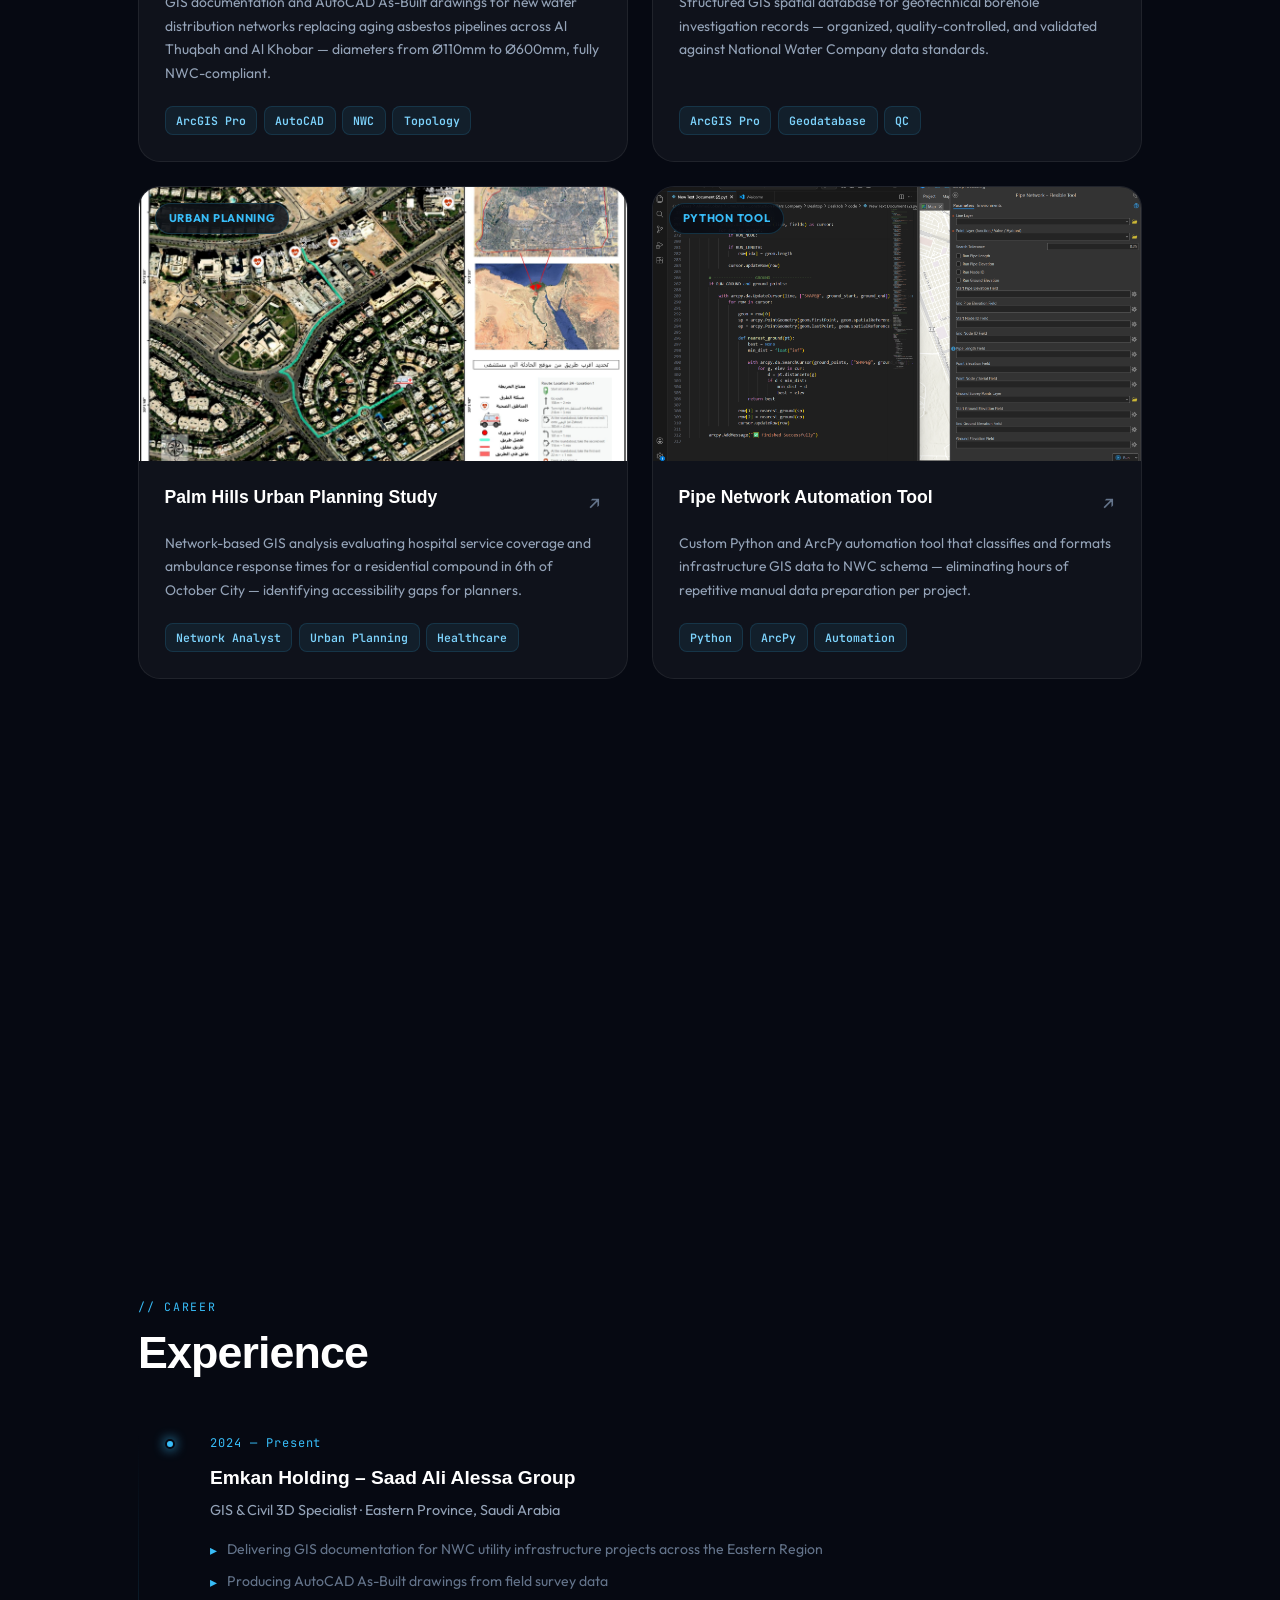
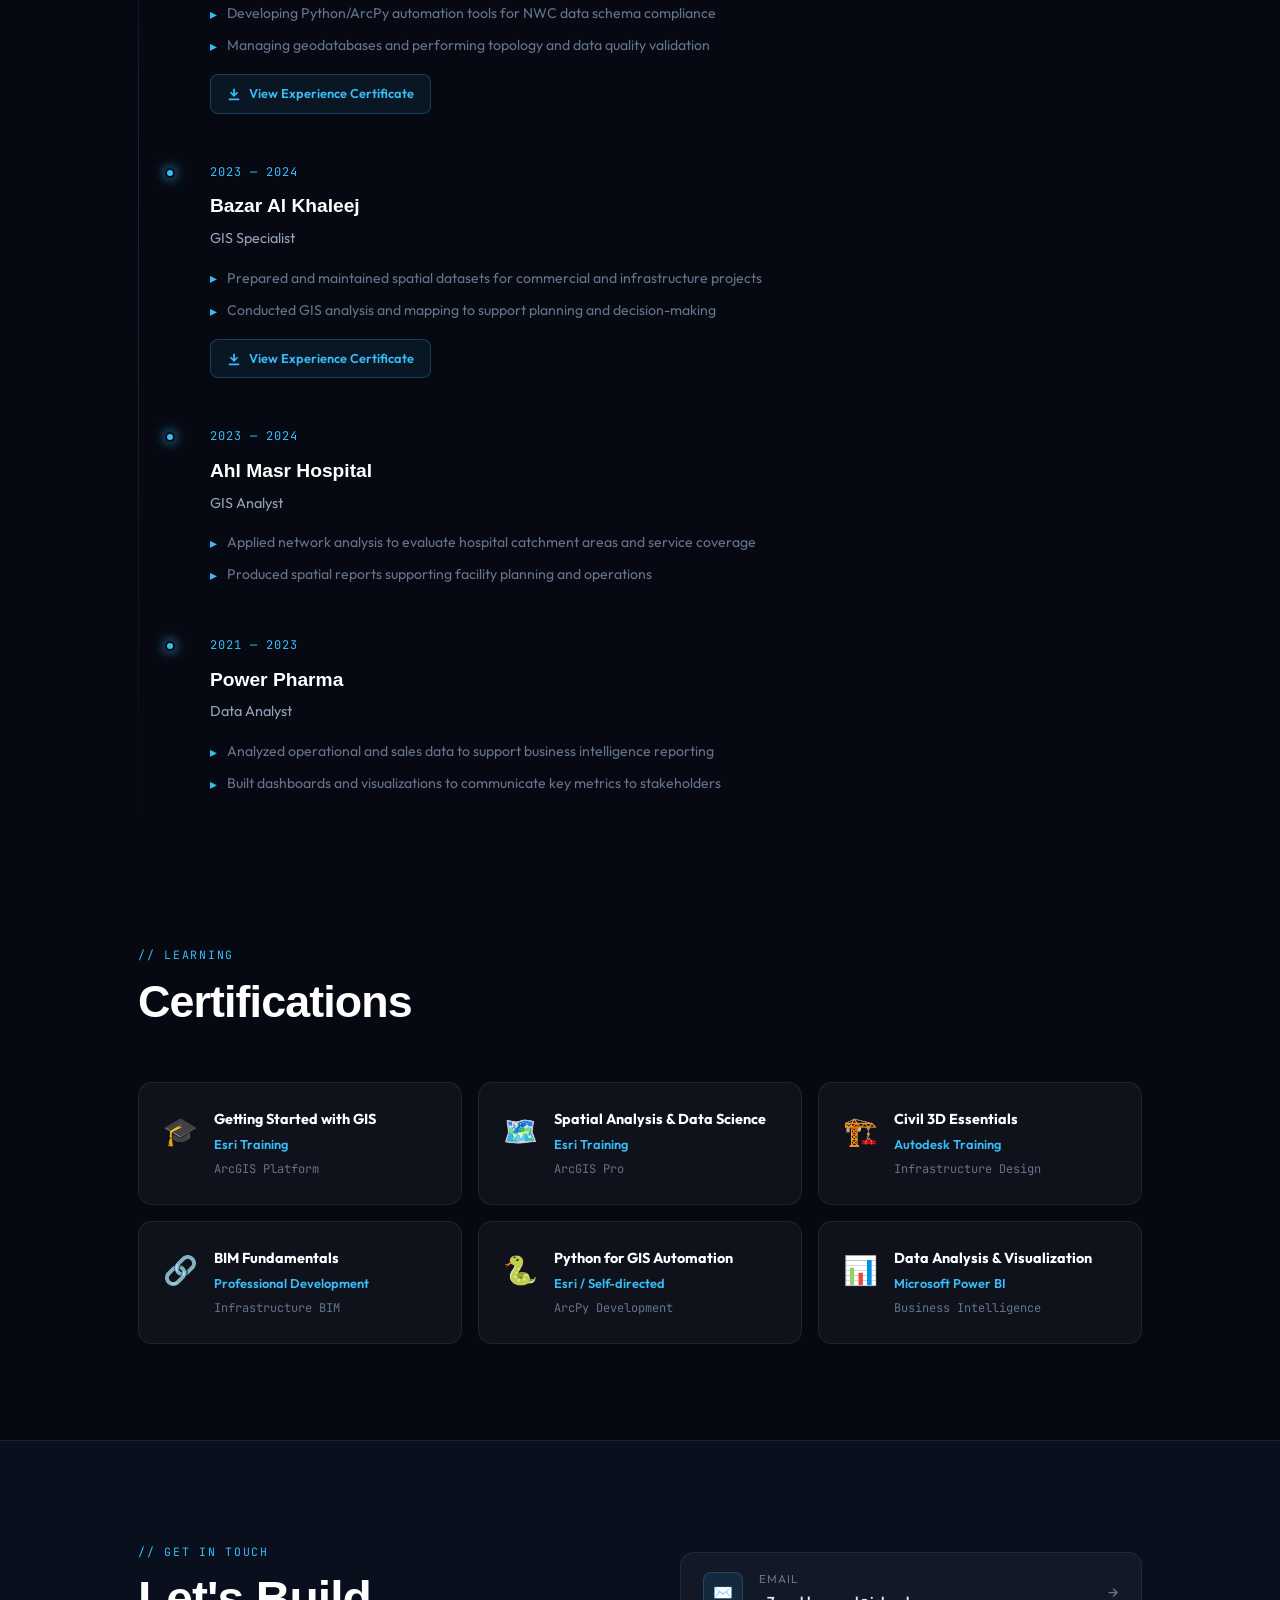
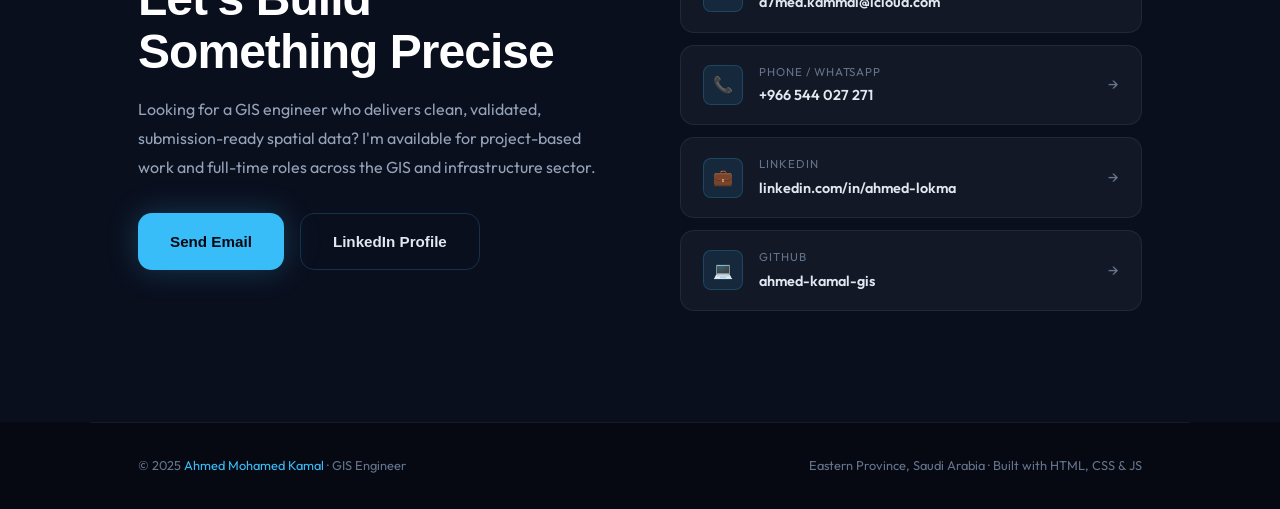
==== commit bfb3c482: "Update index.html" ====
--- a/index.html
+++ b/index.html
@@ -34,10 +34,6 @@
   <button class="nav-mobile-btn" id="mobile-nav-btn" aria-label="Menu">
     <span></span><span></span><span></span>
   </button>
-  <button class="theme-toggle" id="theme-toggle" aria-label="Toggle theme" title="Switch to Light Mode">
-    <svg class="icon-moon" width="18" height="18" viewBox="0 0 24 24" fill="none" stroke="currentColor" stroke-width="2" stroke-linecap="round"><path d="M21 12.79A9 9 0 1 1 11.21 3 7 7 0 0 0 21 12.79z"/></svg>
-    <svg class="icon-sun" width="18" height="18" viewBox="0 0 24 24" fill="none" stroke="currentColor" stroke-width="2" stroke-linecap="round" style="display:none"><circle cx="12" cy="12" r="5"/><line x1="12" y1="1" x2="12" y2="3"/><line x1="12" y1="21" x2="12" y2="23"/><line x1="4.22" y1="4.22" x2="5.64" y2="5.64"/><line x1="18.36" y1="18.36" x2="19.78" y2="19.78"/><line x1="1" y1="12" x2="3" y2="12"/><line x1="21" y1="12" x2="23" y2="12"/><line x1="4.22" y1="19.78" x2="5.64" y2="18.36"/><line x1="18.36" y1="5.64" x2="19.78" y2="4.22"/></svg>
-  </button>
 </nav>
 
 <!-- ══════════════════════════════════════
@@ -66,7 +62,9 @@
     <div class="hero-btns">
       <a href="#projects" class="btn-primary btn-glow">
         View Projects
-        <svg width="15" height="15" viewBox="0 0 16 16" fill="none" stroke="currentColor" stroke-width="2.2" stroke-linecap="round" stroke-linejoin="round"><path d="M8 3v10M3 8l5 5 5-5"/></svg>
+        <span class="btn-arrow-box">
+          <svg width="14" height="14" viewBox="0 0 16 16" fill="none" stroke="currentColor" stroke-width="2.2" stroke-linecap="round" stroke-linejoin="round"><path d="M8 3v10M3 8l5 5 5-5"/></svg>
+        </span>
       </a>
       <a href="Ahmed-Kamal-CV.pdf" target="_blank" class="btn-outline">
         <svg width="16" height="16" viewBox="0 0 16 16" fill="none" stroke="currentColor" stroke-width="2"><path d="M8 2v8m-4-4l4 4 4-4M2 14h12"/></svg>
